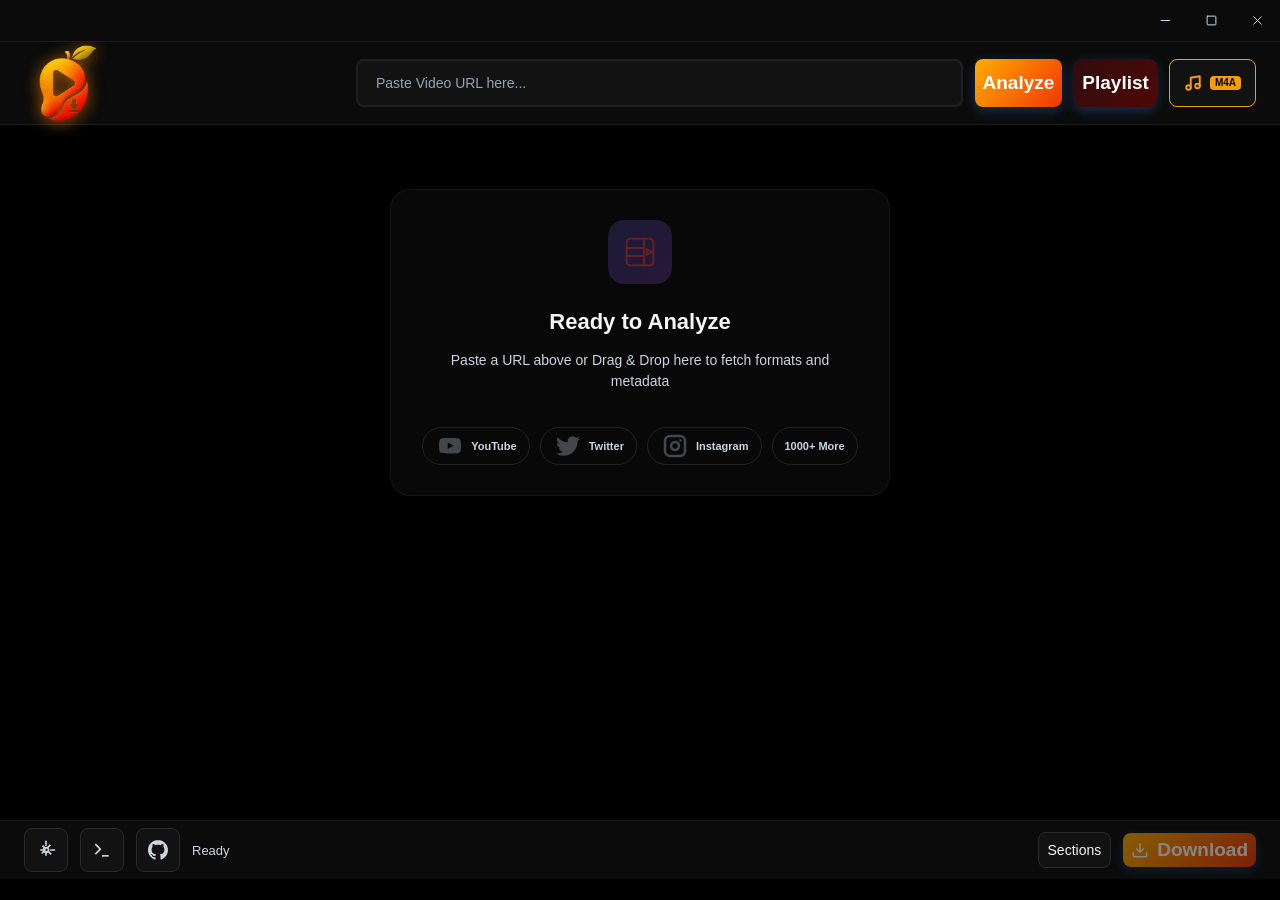
==== resources/index.html @ 3c36dfd9 "" ====
<!DOCTYPE html>
<html lang="en">

<head>
  <meta charset="UTF-8">
  <meta name="viewport" content="width=device-width, initial-scale=1.0">
  <title>YT-DLP GUI</title>
  <link rel="stylesheet" href="styles.css">
</head>

<body>
  <header id="custom-titlebar" class="custom-titlebar">
    <div id="titlebar-drag-area" class="titlebar-drag-area">
      <div class="app-brand">
      </div>
    </div>
    <div class="window-controls"> <button id="minimize-btn" class="window-btn" type="button" aria-label="Minimize"> <svg
          viewBox="0 0 24 24">
          <path d="M5 12h14" />
        </svg> </button> <button id="maximize-btn" class="window-btn" type="button" aria-label="Maximize"> <svg
          id="maximize-icon" viewBox="0 0 24 24">
          <rect x="5" y="5" width="14" height="14" rx="1" />
        </svg> </button> <button id="close-btn" class="window-btn close-btn" type="button" aria-label="Close"> <svg
          viewBox="0 0 24 24">
          <path d="M6 6l12 12M18 6L6 18" />
        </svg> </button> </div>
  </header>
  <div class="app-container">
    <!-- Header -->
    <header class="app-header">
      <div class="logo-container">
        <img src="icon.png" alt="Logo" class="app-logo">
      </div>
      <div class="input-group">
        <input type="text" id="urlInput" placeholder="Paste Video URL here..." spellcheck="false">
        <button id="analyzeBtn" class="primary-btn">Analyze</button>
        <button id="analyzePlaylistBtn" class="primary-btn"
          style="background: linear-gradient(135deg, #b9101037 0%, #9605057b 100%);"
          title="Analyze as Playlist">Playlist</button>
        <button id="quickM4aBtn" class="secondary-btn" title="Quick Download Audio"
          style="min-width: 52px; padding: 0 14px; display: flex; align-items: center; justify-content: center; gap: 8px; border-color: var(--warning); color: var(--warning);">
          <svg width="18" height="18" viewBox="0 0 24 24" fill="none" stroke="currentColor" stroke-width="2.5"
            stroke-linecap="round" stroke-linejoin="round">
            <path d="M9 18V5l12-2v13"></path>
            <circle cx="6" cy="18" r="3"></circle>
            <circle cx="18" cy="16" r="3"></circle>
          </svg>
          <span id="quickAudioLabel"
            style="font-size: 10px; font-weight: 900; background: var(--warning); color: #000; padding: 2px 5px; border-radius: 4px; line-height: 1;">M4A</span>
        </button>
      </div>
    </header>

    <!-- Main Content -->
    <main class="main-content">
      <!-- Loading Overlay -->
      <div id="loadingOverlay" class="loading-overlay hidden" style="flex-direction: column; gap: 20px;">
        <div class="spinner"></div>
        <button id="cancelAnalyzeBtn" class="cancel-analyze-btn">Cancel Analysis</button>
      </div>


      <!-- Content Area -->
      <div id="contentArea" class="hidden">
        <!-- Video Info with Thumbnail -->
        <div class="video-info-container">
          <div id="infoBg" class="info-bg"></div>
          <div id="thumbnailWrapper" class="thumbnail-wrapper hidden">
            <img id="videoThumbnail" class="video-thumbnail" alt="Video Thumbnail">
            <div id="videoDurationOverlay" class="video-duration-overlay"></div>
          </div>
          <div id="videoInfo"></div>
        </div>

        <!-- Tabs -->
        <div class="tabs">
          <button class="tab-btn active" data-tab="combined">Video + Audio</button>
          <button class="tab-btn" data-tab="mixed">Mixed</button>
        </div>

        <!-- Note for Video Only -->
        <div id="videoOnlyNote" class="info-note hidden">
          <svg width="18" height="18" viewBox="0 0 24 24" fill="none" stroke="currentColor" stroke-width="2">
            <circle cx="12" cy="12" r="10"></circle>
            <line x1="12" y1="16" x2="12" y2="12"></line>
            <line x1="12" y1="8" x2="12.01" y2="8"></line>
          </svg>
          <span>These formats contain <strong>Video Only</strong>. Please select an <strong>Audio</strong> format from
            the "Audio Only" tab to include sound.</span>
        </div>

        <!-- Dual View (Video + Audio) -->
        <div id="dualView" class="dual-grid hidden">
          <!-- Left: Video -->
          <div class="split-col">
            <div class="split-header video-header">
              <div style="display: flex; align-items: center; gap: 10px;">
                <svg width="16" height="16" viewBox="0 0 24 24" fill="none" stroke="currentColor" stroke-width="2.5"
                  stroke-linecap="round" stroke-linejoin="round" style="color: var(--accent);">
                  <path d="M23 7l-7 5 7 5V7z"></path>
                  <rect x="1" y="5" width="15" height="14" rx="2" ry="2"></rect>
                </svg>
                <span>Video Streams</span>
              </div>
              <span class="info-sub">Quality & Codec</span>
            </div>
            <div id="videoGridBody" class="split-body custom-scrollbar"></div>
          </div>
          <!-- Right: Audio -->
          <div class="split-col">
            <div class="split-header audio-header">
              <div style="display: flex; align-items: center; gap: 8px; flex: 1;">
                <svg width="15" height="15" viewBox="0 0 24 24" fill="none" stroke="currentColor" stroke-width="2.5"
                  stroke-linecap="round" stroke-linejoin="round" style="color: var(--warning);">
                  <path d="M9 18V5l12-2v13"></path>
                  <circle cx="6" cy="18" r="3"></circle>
                  <circle cx="18" cy="16" r="3"></circle>
                </svg>
                <span style="font-weight: 700; font-size: 13px;">Audio</span>
              </div>

              <!-- Subtitle Multi-Select (Compact) -->
              <div id="subSelectorWrapper" class="hidden" style="display: flex; align-items: center; gap: 6px;">
                <div class="custom-select-container" id="subMultiSelect" style="min-width: 110px;">
                  <div class="custom-select-trigger"
                    style="padding: 4px 8px; font-size: 11px; height: 26px; border-color: rgba(168, 85, 247, 0.4);">
                    <svg width="12" height="12" viewBox="0 0 24 24" fill="none" stroke="currentColor" stroke-width="2.5"
                      style="color: #a855f7; margin-right: 4px;">
                      <path d="M21 15a2 2 0 0 1-2 2H7l-4 4V5a2 2 0 0 1 2-2h14a2 2 0 0 1 2 2z"></path>
                    </svg>
                    <span id="subCountText">Subs (0)</span>
                    <svg class="chevron" width="10" height="10" viewBox="0 0 24 24" fill="none" stroke="currentColor"
                      stroke-width="3">
                      <polyline points="6 9 12 15 18 9"></polyline>
                    </svg>
                  </div>
                  <div class="custom-options custom-scrollbar" id="subOptionsList"
                    style="max-height: 250px; width: 180px; right: 0;">
                    <!-- Subtitle options with checkboxes -->
                  </div>
                </div>
              </div>

              <span class="info-sub" style="margin-left: 8px; font-size: 11px;">Ext & Bitrate</span>
            </div>
            <div id="audioGridBody" class="split-body custom-scrollbar"></div>
          </div>
        </div>

        <!-- Data Grid (For Mixed/Standalone) -->
        <div id="standardView" class="split-col hidden">
          <div class="split-header">
            <div style="display: flex; align-items: center; gap: 10px;">
              <svg width="16" height="16" viewBox="0 0 24 24" fill="none" stroke="currentColor" stroke-width="2.5"
                stroke-linecap="round" stroke-linejoin="round" style="color: var(--accent);">
                <path d="M23 7l-7 5 7 5V7z"></path>
                <rect x="1" y="5" width="15" height="14" rx="2" ry="2"></rect>
              </svg>
              <span>Mixed Formats (Video + Audio)</span>
            </div>
            <span class="info-sub">Integrated Streams</span>
          </div>
          <div id="gridBody" class="split-body custom-scrollbar"></div>
        </div>
      </div>

      <!-- Empty State -->
      <!-- Empty State -->
      <div id="emptyState" class="empty-state">
        <div class="empty-state-content">
          <div class="empty-icon-wrapper">
            <svg viewBox="0 0 24 24" fill="none" stroke="currentColor" stroke-width="1.5">
              <rect x="2" y="2" width="20" height="20" rx="2.5" ry="2.5"></rect>
              <polyline points="15 2 15 22"></polyline>
              <polyline points="2 9 15 9"></polyline>
              <polyline points="2 15 15 15"></polyline>
              <polygon points="17 10 21 12 17 14"></polygon>
            </svg>
          </div>
          <h2>Ready to Analyze</h2>
          <p>Paste a URL above or Drag & Drop here to fetch formats and metadata</p>
          <div class="empty-badges">
            <span class="empty-badge">
              <svg width="12" height="12" viewBox="0 0 24 24" fill="currentColor">
                <path
                  d="M22.54 6.42a2.78 2.78 0 0 0-1.94-2C18.88 4 12 4 12 4s-6.88 0-8.6.46a2.78 2.78 0 0 0-1.94 2A29 29 0 0 0 1 11.75a29 29 0 0 0 .46 5.33 2.78 2.78 0 0 0 1.94 2c1.72.46 8.6.46 8.6.46s6.88 0 8.6-.46a2.78 2.78 0 0 0 1.94-2 29 29 0 0 0 .46-5.33 29 29 0 0 0-.46-5.33z" />
                <polygon fill="var(--bg-primary)" points="9.75 15.02 15.5 11.75 9.75 8.48 9.75 15.02" />
              </svg>
              YouTube
            </span>
            <span class="empty-badge">
              <svg width="12" height="12" viewBox="0 0 24 24" fill="currentColor">
                <path
                  d="M23.95 4.57a10 10 0 0 1-2.82.77 4.96 4.96 0 0 0 2.16-2.72 9.9 9.9 0 0 1-3.13 1.2 4.93 4.93 0 0 0-8.38 4.48A14 14 0 0 1 1.67 3.15 4.93 4.93 0 0 0 3.2 9.73a4.9 4.9 0 0 1-2.23-.62v.06a4.93 4.93 0 0 0 3.95 4.83 4.9 4.9 0 0 1-2.22.08 4.93 4.93 0 0 0 4.6 3.42A9.87 9.87 0 0 1 0 19.54a13.94 13.94 0 0 0 7.55 2.21c9.06 0 14-7.5 14-14v-.64a10 10 0 0 0 2.4-2.54z" />
              </svg>
              Twitter
            </span>
            <span class="empty-badge">
              <svg width="12" height="12" viewBox="0 0 24 24" fill="none" stroke="currentColor" stroke-width="2.5"
                stroke-linecap="round" stroke-linejoin="round">
                <rect x="2" y="2" width="20" height="20" rx="5" ry="5"></rect>
                <path d="M16 11.37A4 4 0 1 1 12.63 8 4 4 0 0 1 16 11.37z"></path>
                <line x1="17.5" y1="6.5" x2="17.51" y2="6.5"></line>
              </svg>
              Instagram
            </span>
            <span class="empty-badge">1000+ More</span>
          </div>
        </div>
      </div>
    </main>

    <!-- Bottom Panel -->
    <section class="bottom-panel">
      <div class="bottom-left">
        <button id="toggleSettings" class="icon-btn" title="Settings">
          <svg width="20" height="20" viewBox="0 0 24 24" fill="none" stroke="currentColor" stroke-width="2">
            <circle cx="12" cy="12" r="3"></circle>
            <path d="M12 1v6m0 6v6m5.2-13.2l-4.2 4.2m-2 2l-4.2 4.2M23 12h-6m-6 0H5m13.2 5.2l-4.2-4.2m-2-2l-4.2-4.2">
            </path>
          </svg>
        </button>
        <button id="toggleCommand" class="icon-btn" title="View Command">
          <svg width="20" height="20" viewBox="0 0 24 24" fill="none" stroke="currentColor" stroke-width="2">
            <polyline points="4 17 10 11 4 5"></polyline>
            <line x1="12" y1="19" x2="20" y2="19"></line>
          </svg>
        </button>
        <button id="openGithubBtn" class="icon-btn" title="GitHub Repository">
          <svg width="20" height="20" viewBox="0 0 24 24" fill="currentColor">
            <path
              d="M12 0c-6.626 0-12 5.373-12 12 0 5.302 3.438 9.8 8.207 11.387.599.111.793-.261.793-.577v-2.234c-3.338.726-4.041-1.416-4.041-1.416-.546-1.387-1.333-1.756-1.333-1.756-1.089-.745.083-.729.083-.729 1.205.084 1.839 1.237 1.839 1.237 1.07 1.834 2.807 1.304 3.492.997.107-.775.418-1.305.762-1.604-2.665-.305-5.467-1.334-5.467-5.931 0-1.311.469-2.381 1.236-3.221-.124-.303-.535-1.524.117-3.176 0 0 1.008-.322 3.301 1.23.957-.266 1.983-.399 3.003-.404 1.02.005 2.047.138 3.006.404 2.291-1.552 3.297-1.23 3.297-1.23.653 1.653.242 2.874.118 3.176.77.84 1.235 1.911 1.235 3.221 0 4.609-2.807 5.624-5.479 5.921.43.372.823 1.102.823 2.222v3.293c0 .319.192.694.801.576 4.765-1.589 8.199-6.086 8.199-11.386 0-6.627-5.373-12-12-12z" />
          </svg>
        </button>
        <span id="statusMsg">Ready</span>
      </div>
      <div class="bottom-right">
        <div style="position: relative; display: inline-block;">
          <button id="clearSectionBadge" class="hidden" title="Clear Section"
            style="position: absolute; right: -6px; top: -6px; background: #e53935; color: #fff; border: none; border-radius: 50%; width: 22px; height: 22px; font-size: 12px; cursor: pointer; align-items: center; justify-content: center; z-index: 10; box-shadow: 0 2px 5px rgba(0,0,0,0.5);">✖</button>
          <button id="downloadSectionBtn" class="secondary-btn" disabled>Sections</button>
        </div>
        <div style="position: relative; display: inline-flex; align-items: center;">
          <!-- Floating Format Tooltip -->
          <div id="formatTooltip" class="hidden"
            style="position: absolute; top: -45px; right: 0; background: var(--bg-card); border: 1px solid var(--border-light); padding: 6px 12px; border-radius: 6px; font-size: 0.85em; font-weight: 500; white-space: nowrap; box-shadow: 0 4px 12px rgba(0,0,0,0.5); color: var(--text-primary); align-items: center; gap: 8px; z-index: 20; transition: all 0.2s ease;">
            <span id="selectedFormatInfoText" style="color: var(--accent-light);"></span>
            <button id="clearFormatBadge" title="Clear Selection"
              style="background: none; border: none; color: var(--text-muted); cursor: pointer; padding: 2px; margin: 0; display: flex; align-items: center; justify-content: center; font-size: 14px; transition: color 0.2s ease;"
              onmouseover="this.style.color='#ef4444'" onmouseout="this.style.color='var(--text-muted)'">✖</button>
            <!-- Down arrow tail -->
            <div
              style="position: absolute; bottom: -6px; right: 40px; border-width: 6px 6px 0; border-style: solid; border-color: var(--bg-card) transparent transparent transparent; z-index: 21;">
            </div>
            <div
              style="position: absolute; bottom: -7px; right: 40px; border-width: 6px 6px 0; border-style: solid; border-color: var(--border-light) transparent transparent transparent; z-index: 20;">
            </div>
          </div>

          <button id="downloadBtn" class="primary-btn" disabled>
            <svg width="18" height="18" viewBox="0 0 24 24" fill="none" stroke="currentColor" stroke-width="2">
              <path d="M21 15v4a2 2 0 0 1-2 2H5a2 2 0 0 1-2-2v-4"></path>
              <polyline points="7 10 12 15 17 10"></polyline>
              <line x1="12" y1="15" x2="12" y2="3"></line>
            </svg>
            Download
          </button>
        </div>
      </div>
    </section>

    <!-- Settings Modal -->
    <div id="settingsModal" class="modal hidden">
      <div class="modal-content settings-modal-content">
        <div class="modal-header">
          <h3>⚙️ Settings</h3>
          <button id="closeSettingsBtn" class="close-btn">×</button>
        </div>
        <div class="settings-wrapper">
          <!-- Left Sidebar Navigation -->
          <div class="settings-sidebar">
            <button class="settings-tab-btn active" data-settings-tab="general">
              <svg width="14" height="14" viewBox="0 0 24 24" fill="none" stroke="currentColor" stroke-width="2">
                <rect x="3" y="3" width="18" height="18" rx="2" ry="2"></rect>
                <line x1="9" y1="3" x2="9" y2="21"></line>
              </svg>
              General
            </button>
            <button class="settings-tab-btn" data-settings-tab="downloader">
              <svg width="14" height="14" viewBox="0 0 24 24" fill="none" stroke="currentColor" stroke-width="2">
                <path d="M21 15v4a2 2 0 0 1-2 2H5a2 2 0 0 1-2-2v-4"></path>
                <polyline points="7 10 12 15 17 10"></polyline>
                <line x1="12" y1="15" x2="12" y2="3"></line>
              </svg>
              Downloader
            </button>
            <button class="settings-tab-btn" data-settings-tab="runtimes">
              <svg width="14" height="14" viewBox="0 0 24 24" fill="none" stroke="currentColor" stroke-width="2">
                <polygon points="13 2 3 14 12 14 11 22 21 10 12 10 13 2"></polygon>
              </svg>
              JS Runtimes
            </button>
            <button class="settings-tab-btn" data-settings-tab="shortcuts">
              <svg width="14" height="14" viewBox="0 0 24 24" fill="none" stroke="currentColor" stroke-width="2">
                <rect x="2" y="4" width="20" height="16" rx="2" ry="2"></rect>
                <line x1="6" y1="8" x2="6" y2="8"></line>
                <line x1="10" y1="8" x2="10" y2="8"></line>
                <line x1="14" y1="8" x2="14" y2="8"></line>
                <line x1="18" y1="8" x2="18" y2="8"></line>
                <line x1="6" y1="12" x2="6" y2="12"></line>
                <line x1="18" y1="12" x2="18" y2="12"></line>
                <line x1="7" y1="16" x2="17" y2="16"></line>
              </svg>
              Shortcuts
            </button>
            <button class="settings-tab-btn" data-settings-tab="about">
              <svg width="14" height="14" viewBox="0 0 24 24" fill="none" stroke="currentColor" stroke-width="2">
                <circle cx="12" cy="12" r="10"></circle>
                <line x1="12" y1="16" x2="12" y2="12"></line>
                <line x1="12" y1="8" x2="12.01" y2="8"></line>
              </svg>
              About & Tools
            </button>
          </div>

          <!-- Right Content Area -->
          <div class="settings-content custom-scrollbar">
            <!-- 1. General Pane -->
            <div id="settings-pane-general" class="settings-pane active">
              <div class="settings-pane-title">General Settings</div>

              <div class="settings-grid">
                <!-- Theme selection card -->
                <div class="settings-card row-card">
                  <div style="display: flex; flex-direction: column; gap: 2px;">
                    <label>Theme</label>
                    <small>Choose your preferred app appearance</small>
                  </div>
                  <select id="themeSelect" class="res-select"
                    style="min-width: 140px; background: var(--bg-hover); border: 1px solid var(--border-light); color: var(--text-primary); padding: 8px 12px; border-radius: var(--radius-sm);">
                    <option value="dark">Dark Mode</option>
                    <option value="light">Light Mode</option>
                    <option value="system">System Default</option>
                  </select>
                </div>

                <!-- Download location card -->
                <div class="settings-card">
                  <div style="display: flex; flex-direction: column; gap: 2px; margin-bottom: 8px;">
                    <label>Download Location</label>
                    <small>Where downloaded video and audio files will be saved.</small>
                  </div>
                  <div style="display: flex; gap: 8px; width: 100%;">
                    <input type="text" id="downloadPath" value="Downloads" readonly
                      style="flex: 1; background: var(--bg-hover); border: 1px solid var(--border-light); color: var(--text-primary); padding: 8px 12px; border-radius: var(--radius-sm); font-size: 13px;">
                    <button id="browseBtn" class="secondary-btn" style="padding: 8px 14px;">Browse</button>
                  </div>
                </div>
              </div>
            </div>

            <!-- 2. Downloader Pane -->
            <div id="settings-pane-downloader" class="settings-pane">
              <div class="settings-pane-title">Downloader Options</div>

              <div class="settings-grid">
                <!-- Thread options -->
                <div class="settings-card row-card">
                  <div style="display: flex; flex-direction: column; gap: 2px;">
                    <label>Download Threads</label>
                    <small>Multi-threading speeds up DASH/HLS streams (Default: 1)</small>
                  </div>
                  <input type="number" id="concurrentFragments" min="1" max="32" value="1"
                    style="background: var(--bg-hover); border: 1px solid var(--border-light); color: var(--text-primary); padding: 8px 12px; border-radius: var(--radius-sm); font-family: var(--font-ui); font-size: 13px; width: 70px; text-align: center;">
                </div>

                <!-- Quick download audio options -->
                <div class="settings-card">
                  <div style="display: flex; justify-content: space-between; align-items: center; margin-bottom: 8px;">
                    <div style="display: flex; flex-direction: column; gap: 2px;">
                      <label>Quick Audio Format</label>
                      <small>Default format for the quick download audio button</small>
                    </div>
                    <select id="quickAudioFormat" class="res-select"
                      style="min-width: 120px; background: var(--bg-hover); border: 1px solid var(--border-light); color: var(--text-primary); padding: 6px 12px; border-radius: var(--radius-sm);">
                      <option value="m4a">M4A (Apple Audio)</option>
                      <option value="opus">Opus (High Quality)</option>
                    </select>
                  </div>
                  <small style="color: var(--warning); font-weight: 600; margin-top: 4px;">💡 Shortcut: Press [ALT + 1]
                    anywhere to quick download URL from clipboard!</small>
                </div>

                <!-- Toggle options grid -->
                <div class="settings-card" style="gap: 16px;">
                  <label
                    style="border-bottom: 1px solid var(--border-light); padding-bottom: 6px; margin-bottom: 4px;">Download
                    Switches</label>

                  <div style="display: flex; flex-direction: column; gap: 14px;">
                    <div style="display: flex; justify-content: space-between; align-items: center;">
                      <div style="display: flex; flex-direction: column; gap: 2px; max-width: 80%;">
                        <span style="font-size: 13px; font-weight: 600; color: var(--text-primary);">No Playlist</span>
                        <small style="margin-top: 0;">Download only the video, not the playlist</small>
                      </div>
                      <label class="toggle-switch" style="margin-bottom: 0; gap: 0;">
                        <input type="checkbox" id="noPlaylist" checked>
                        <span class="slider"></span>
                      </label>
                    </div>

                    <div style="display: flex; justify-content: space-between; align-items: center;">
                      <div style="display: flex; flex-direction: column; gap: 2px; max-width: 80%;">
                        <span style="font-size: 13px; font-weight: 600; color: var(--text-primary);">Embed
                          Metadata</span>
                        <small style="margin-top: 0;">Add video details & metadata to output file</small>
                      </div>
                      <label class="toggle-switch" style="margin-bottom: 0; gap: 0;">
                        <input type="checkbox" id="embedMetadata" checked>
                        <span class="slider"></span>
                      </label>
                    </div>

                    <div style="display: flex; justify-content: space-between; align-items: center;">
                      <div style="display: flex; flex-direction: column; gap: 2px; max-width: 80%;">
                        <span style="font-size: 13px; font-weight: 600; color: var(--text-primary);">Embed
                          Thumbnail</span>
                        <small style="margin-top: 0;">Set the thumbnail art on the audio/video file</small>
                      </div>
                      <label class="toggle-switch" style="margin-bottom: 0; gap: 0;">
                        <input type="checkbox" id="embedThumbnail" checked>
                        <span class="slider"></span>
                      </label>
                    </div>

                    <div style="display: flex; justify-content: space-between; align-items: center;">
                      <div style="display: flex; flex-direction: column; gap: 2px; max-width: 80%;">
                        <span style="font-size: 13px; font-weight: 600; color: var(--text-primary);">Restrict
                          Filenames</span>
                        <small style="margin-top: 0;">Force ASCII filenames (replaces special characters)</small>
                      </div>
                      <label class="toggle-switch" style="margin-bottom: 0; gap: 0;">
                        <input type="checkbox" id="restrictFilenames">
                        <span class="slider"></span>
                      </label>
                    </div>

                    <div style="display: flex; justify-content: space-between; align-items: center;">
                      <div style="display: flex; flex-direction: column; gap: 2px; max-width: 80%;">
                        <span style="font-size: 13px; font-weight: 600; color: var(--text-primary);">Write
                          Subtitles</span>
                        <small style="margin-top: 0;">Export subtitle file along with video</small>
                      </div>
                      <label class="toggle-switch" style="margin-bottom: 0; gap: 0;">
                        <input type="checkbox" id="writeSubs">
                        <span class="slider"></span>
                      </label>
                    </div>

                    <div style="display: flex; justify-content: space-between; align-items: center;">
                      <div style="display: flex; flex-direction: column; gap: 2px; max-width: 80%;">
                        <span style="font-size: 13px; font-weight: 600; color: var(--text-primary);">Ignore
                          Errors</span>
                        <small style="margin-top: 0;">Force downloading rest of files on warning/failure</small>
                      </div>
                      <label class="toggle-switch" style="margin-bottom: 0; gap: 0;">
                        <input type="checkbox" id="ignoreErrors" checked>
                        <span class="slider"></span>
                      </label>
                    </div>
                  </div>
                </div>
              </div>
            </div>

            <!-- 3. Runtimes Pane -->
            <div id="settings-pane-runtimes" class="settings-pane">
              <div class="settings-pane-title">JS Runtimes & Cookies</div>

              <div class="settings-grid">
                <!-- Cookies Configuration -->
                <div class="settings-card">
                  <div style="display: flex; justify-content: space-between; align-items: center; margin-bottom: 8px;">
                    <div style="display: flex; flex-direction: column; gap: 2px;">
                      <label>Cookies Authentication</label>
                      <small>Use browser session cookies for private/member-only videos.</small>
                      <a href="#" id="cookiesTutorialLink"
                        style="font-size: 11px; color: var(--accent-light); text-decoration: none; display: inline-flex; align-items: center; gap: 4px; margin-top: 2px; opacity: 0.85; transition: opacity 0.2s;"
                        onmouseover="this.style.opacity='1'" onmouseout="this.style.opacity='0.85'">
                        <svg width="12" height="12" viewBox="0 0 24 24" fill="currentColor">
                          <path
                            d="M19.615 3.184c-3.604-.246-11.631-.245-15.23 0C.488 3.45.029 5.804 0 12c.029 6.185.484 8.549 4.385 8.816 3.6.245 11.626.246 15.23 0C23.512 20.55 23.971 18.196 24 12c-.029-6.185-.484-8.549-4.385-8.816zM9 16V8l8 4-8 4z" />
                        </svg>
                        How to setup cookies (Tutorial)
                      </a>
                    </div>
                    <label class="toggle-switch" style="margin-bottom: 0; gap: 0;">
                      <input type="checkbox" id="useCookies" checked>
                      <span class="slider"></span>
                    </label>
                  </div>
                  <div style="display: flex; gap: 8px; width: 100%; margin-top: 4px;">
                    <input type="text" id="cookiesPath" value="" placeholder="No cookies file"
                      style="flex: 1; background: var(--bg-hover); border: 1px solid var(--border-light); color: var(--text-primary); padding: 8px 12px; border-radius: var(--radius-sm); font-size: 13px;">
                    <button id="browseCookiesBtn" class="secondary-btn" style="padding: 8px 12px;">Browse</button>
                    <button id="clearCookiesBtn" class="secondary-btn" style="padding: 8px 12px;">Clear</button>
                  </div>
                  <!-- Warning for Cookies & JS Runtime -->
                  <div id="cookiesRuntimeWarning" class="hidden"
                    style="color: var(--warning, #f59e0b); font-size: 11px; margin-top: 8px; font-weight: 500; display: none; align-items: center; gap: 4px;">
                    ⚠️ Notice: Using cookies requires an active External JS Runtime (like Node.js) for signature
                    extraction on many platforms.
                  </div>
                </div>

                <!-- JS Runtimes selector -->
                <div class="settings-card row-card">
                  <div style="display: flex; flex-direction: column; gap: 2px;">
                    <label>Active JS Runtime</label>
                    <small>Bypasses signature extraction/player challenges</small>
                    <a href="#" id="jsRuntimeWikiLink"
                      style="font-size: 11px; color: var(--accent-light); text-decoration: none; display: inline-flex; align-items: center; gap: 4px; margin-top: 2px; opacity: 0.85; transition: opacity 0.2s;"
                      onmouseover="this.style.opacity='1'" onmouseout="this.style.opacity='0.85'">
                      <svg width="12" height="12" viewBox="0 0 24 24" fill="currentColor">
                        <path
                          d="M12 0c-6.626 0-12 5.373-12 12 0 5.302 3.438 9.8 8.207 11.387.599.111.793-.261.793-.577v-2.234c-3.338.726-4.041-1.416-4.041-1.416-.546-1.387-1.333-1.756-1.333-1.756-1.089-.745.083-.729.083-.729 1.205.084 1.839 1.237 1.839 1.237 1.07 1.834 2.807 1.304 3.492.997.107-.775.418-1.305.762-1.604-2.665-.305-5.467-1.334-5.467-5.931 0-1.311.469-2.381 1.236-3.221-.124-.303-.535-1.524.117-3.176 0 0 1.008-.322 3.301 1.23.957-.266 1.983-.399 3.003-.404 1.02.005 2.047.138 3.006.404 2.291-1.552 3.297-1.23 3.297-1.23.653 1.653.242 2.874.118 3.176.77.84 1.235 1.911 1.235 3.221 0 4.609-2.807 5.624-5.479 5.921.43.372.823 1.102.823 2.222v3.293c0 .319.192.694.801.576 4.765-1.589 8.199-6.086 8.199-11.386 0-6.627-5.373-12-12-12z" />
                      </svg>
                      Learn about JS Runtimes (Wiki)
                    </a>
                  </div>
                  <select id="jsRuntimeSelect" class="res-select"
                    style="min-width: 140px; background: var(--bg-hover); border: 1px solid var(--border-light); color: var(--text-primary); padding: 8px 12px; border-radius: var(--radius-sm);">
                    <option value="none">None (Default)</option>
                    <option value="node">Node.js</option>
                    <option value="deno">Deno</option>
                    <option value="bun">Bun</option>
                    <option value="quickjs">QuickJS</option>
                  </select>
                </div>

                <!-- JS Runtime list and managers -->
                <div class="settings-card">
                  <label style="margin-bottom: 6px;">Runtime Check & Download (Silent Install)</label>

                  <div style="display: flex; flex-direction: column; gap: 8px; width: 100%;">
                    <!-- Node.js Row -->
                    <div class="runtime-row"
                      style="display: flex; justify-content: space-between; align-items: center; padding: 6px 10px; background: rgba(0,0,0,0.15); border-radius: var(--radius-sm); border: 1px solid var(--border-light);">
                      <span style="font-size: 12px; font-weight: 600;">Node.js</span>
                      <div style="display: flex; align-items: center; gap: 8px;">
                        <span id="status-node" style="font-size: 11px; color: var(--text-muted);">Not Checked</span>
                        <button class="secondary-btn check-rt-btn" data-runtime="node"
                          style="padding: 4px 8px; font-size: 10px; min-width: 50px;">Check</button>
                        <button class="secondary-btn dl-rt-btn" data-runtime="node"
                          data-url="https://nodejs.org/en/download"
                          style="padding: 4px 8px; font-size: 10px;">Download</button>
                      </div>
                    </div>

                    <!-- Deno Row -->
                    <div class="runtime-row"
                      style="display: flex; justify-content: space-between; align-items: center; padding: 6px 10px; background: rgba(0,0,0,0.15); border-radius: var(--radius-sm); border: 1px solid var(--border-light);">
                      <span style="font-size: 12px; font-weight: 600;">Deno</span>
                      <div style="display: flex; align-items: center; gap: 8px;">
                        <span id="status-deno" style="font-size: 11px; color: var(--text-muted);">Not Checked</span>
                        <button class="secondary-btn check-rt-btn" data-runtime="deno"
                          style="padding: 4px 8px; font-size: 10px; min-width: 50px;">Check</button>
                        <button class="secondary-btn dl-rt-btn" data-runtime="deno" data-url="https://deno.com/"
                          style="padding: 4px 8px; font-size: 10px;">Download</button>
                      </div>
                    </div>

                    <!-- Bun Row -->
                    <div class="runtime-row"
                      style="display: flex; justify-content: space-between; align-items: center; padding: 6px 10px; background: rgba(0,0,0,0.15); border-radius: var(--radius-sm); border: 1px solid var(--border-light);">
                      <span style="font-size: 12px; font-weight: 600;">Bun</span>
                      <div style="display: flex; align-items: center; gap: 8px;">
                        <span id="status-bun" style="font-size: 11px; color: var(--text-muted);">Not Checked</span>
                        <button class="secondary-btn check-rt-btn" data-runtime="bun"
                          style="padding: 4px 8px; font-size: 10px; min-width: 50px;">Check</button>
                        <button class="secondary-btn dl-rt-btn" data-runtime="bun" data-url="https://bun.sh/"
                          style="padding: 4px 8px; font-size: 10px;">Download</button>
                      </div>
                    </div>
                  </div>
                </div>
              </div>
            </div>

            <!-- 4. Shortcuts Pane -->
            <div id="settings-pane-shortcuts" class="settings-pane">
              <div class="settings-pane-title">Keyboard Shortcuts</div>
              <p style="font-size: 12px; color: var(--text-muted); margin-top: -10px;">Click on any shortcut input box
                and press keys to record a custom hotkey.</p>

              <div class="settings-grid">
                <!-- Analyze Shortcut -->
                <div class="settings-card row-card">
                  <div style="display: flex; flex-direction: column; gap: 2px;">
                    <span style="font-size: 13px; font-weight: 600; color: var(--text-primary); display: block;">Analyze
                      URL</span>
                    <small>Triggers smart video analysis</small>
                  </div>
                  <input type="text" id="shortcutAnalyze" value="Ctrl + V" readonly
                    style="width: 130px; text-align: center; background: var(--bg-hover); border: 1px solid var(--border-light); color: var(--text-primary); padding: 8px; border-radius: var(--radius-sm); cursor: pointer; transition: all 0.2s ease; font-family: var(--font-ui); font-size: 12px; font-weight: 600;">
                </div>

                <!-- Quick Audio Shortcut -->
                <div class="settings-card row-card">
                  <div style="display: flex; flex-direction: column; gap: 2px;">
                    <span style="font-size: 13px; font-weight: 600; color: var(--text-primary); display: block;">Quick
                      Audio Download</span>
                    <small>Downloads audio directly from clipboard</small>
                  </div>
                  <input type="text" id="shortcutQuickAudio" value="Alt + 1" readonly
                    style="width: 130px; text-align: center; background: var(--bg-hover); border: 1px solid var(--border-light); color: var(--text-primary); padding: 8px; border-radius: var(--radius-sm); cursor: pointer; transition: all 0.2s ease; font-family: var(--font-ui); font-size: 12px; font-weight: 600;">
                </div>

                <!-- Analyze Playlist Shortcut -->
                <div class="settings-card row-card">
                  <div style="display: flex; flex-direction: column; gap: 2px;">
                    <span style="font-size: 13px; font-weight: 600; color: var(--text-primary); display: block;">Analyze
                      Playlist URL</span>
                    <small>Forces URL to be analyzed as playlist</small>
                  </div>
                  <input type="text" id="shortcutPlaylist" value="Alt + 2" readonly
                    style="width: 130px; text-align: center; background: var(--bg-hover); border: 1px solid var(--border-light); color: var(--text-primary); padding: 8px; border-radius: var(--radius-sm); cursor: pointer; transition: all 0.2s ease; font-family: var(--font-ui); font-size: 12px; font-weight: 600;">
                </div>
              </div>
            </div>

            <!-- 5. About & Dependencies Pane -->
            <div id="settings-pane-about" class="settings-pane">
              <div class="settings-pane-title">About & Dependencies</div>

              <div class="settings-grid">
                <!-- App Info -->
                <div class="settings-card" style="align-items: center; text-align: center; padding: 20px; gap: 8px;">
                  <img src="icon.png" alt="App Logo" style="height: 50px; filter: drop-shadow(0 2px 6px #ff86007a);">
                  <span style="font-weight: 700; font-size: 16px; color: var(--text-primary);">YT-MANGO</span>
                  <span style="font-size: 12px; color: var(--text-muted);">A professional graphical interface for
                    yt-dlp.</span>
                  <button id="openGithubBtn" class="secondary-btn"
                    style="padding: 6px 14px; font-size: 11px; margin-top: 6px;">GitHub Repository</button>
                </div>

                <!-- Dependencies -->
                <div class="settings-card" style="gap: 12px;">
                  <label style="margin-bottom: 0;">Core Dependencies</label>

                  <!-- yt-dlp version & update -->
                  <div
                    style="display: flex; justify-content: space-between; align-items: center; padding: 6px 10px; background: rgba(0,0,0,0.15); border-radius: var(--radius-sm); border: 1px solid var(--border-light);">
                    <span style="font-size: 13px; font-weight: 600;">yt-dlp version</span>
                    <div style="display: flex; align-items: center; gap: 10px;">
                      <span id="ytdlpVersionText"
                        style="font-weight: 600; color: var(--text-secondary); font-size: 13px;">Checking...</span>
                      <button id="updateYtdlpBtn" class="secondary-btn"
                        style="padding: 4px 10px; font-size: 10px; display: flex; align-items: center; gap: 4px;">
                        <svg width="10" height="10" viewBox="0 0 24 24" fill="none" stroke="currentColor"
                          stroke-width="2.5">
                          <path d="M21.5 2v6h-6M21.34 15.57a10 10 0 1 1-.59-9.21l5.25 5.25" />
                        </svg>
                        Update
                      </button>
                    </div>
                  </div>

                  <!-- FFmpeg version -->
                  <div
                    style="display: flex; justify-content: space-between; align-items: center; padding: 8px 10px; background: rgba(0,0,0,0.15); border-radius: var(--radius-sm); border: 1px solid var(--border-light);">
                    <span style="font-size: 13px; font-weight: 600;">FFmpeg version</span>
                    <span id="ffmpegVersionText"
                      style="font-weight: 600; color: var(--text-secondary); font-size: 13px;">Checking...</span>
                  </div>
                </div>
              </div>
            </div>
          </div>
        </div>
      </div>
    </div>

    <!-- Command Preview Modal -->
    <div id="commandModal" class="modal hidden">
      <div class="modal-content command-modal-content">
        <div class="modal-header">
          <h3>Command Preview</h3>
          <button id="closeCommandBtn" class="close-btn">×</button>
        </div>
        <div class="modal-body">
          <textarea id="cmdPreview" spellcheck="false" readonly></textarea>
        </div>
      </div>
    </div>

    <!-- Download Progress Modal -->
    <div id="progressModal" class="modal hidden">
      <div class="modal-content">
        <div id="processingView">
          <h3>Downloading...</h3>
          <div class="progress-track">
            <div id="progressBar" class="progress-fill" style="width: 0%"></div>
          </div>
          <pre id="progressLog" class="terminal-log"></pre>
        </div>

        <div id="successView" class="success-view hidden">
          <div class="success-icon">✓</div>
          <h3>Download Complete!</h3>
          <p>Your files are ready.</p>
        </div>

        <div class="modal-actions">
          <button id="cancelDownloadBtn" class="secondary-btn">Cancel</button>
          <button id="openFolderBtn" class="primary-btn hidden">Open Folder</button>
          <button id="closeModalBtn" class="secondary-btn hidden">Close</button>
        </div>
      </div>
    </div>

    <!-- Sections Modal -->
    <div id="sectionsModal" class="modal hidden">
      <div class="modal-content command-modal-content" style="max-width: 400px;">
        <div class="modal-header">
          <h3>⏱️ Download Sections</h3>
          <button id="closeSectionsBtn" class="close-btn">×</button>
        </div>
        <div class="modal-body">
          <p style="margin-bottom: 15px; font-size: 0.9em; color: #ccc;">Download a specific part of the video.</p>

          <div id="chapterContainer" class="setting-item hidden" style="margin-bottom: 15px;">
            <label>Select Chapter:</label>
            <select id="chapterSelect"
              style="width: 100%; padding: 8px; border-radius: 4px; border: 1px solid #444; background: #222; color: #fff; margin-top: 5px;">
              <option value="">-- Custom Time --</option>
            </select>
          </div>

          <div class="time-pickers-wrapper">
            <!-- Start Time -->
            <div class="time-picker-wrapper">
              <label>START TIME:</label>
              <div class="time-picker-box">
                <!-- H -->
                <div class="time-segment">
                  <button class="t-btn t-up" data-target="startH" data-max="99"><svg viewBox="0 0 24 24" fill="none"
                      stroke="currentColor" stroke-width="2">
                      <polyline points="18 15 12 9 6 15"></polyline>
                    </svg></button>
                  <input type="text" id="startH" value="00" maxlength="2" class="t-val">
                  <button class="t-btn t-down" data-target="startH" data-max="99"><svg viewBox="0 0 24 24" fill="none"
                      stroke="currentColor" stroke-width="2">
                      <polyline points="6 9 12 15 18 9"></polyline>
                    </svg></button>
                </div>
                <div class="t-sep">:</div>
                <!-- M -->
                <div class="time-segment">
                  <button class="t-btn t-up" data-target="startM" data-max="59"><svg viewBox="0 0 24 24" fill="none"
                      stroke="currentColor" stroke-width="2">
                      <polyline points="18 15 12 9 6 15"></polyline>
                    </svg></button>
                  <input type="text" id="startM" value="00" maxlength="2" class="t-val">
                  <button class="t-btn t-down" data-target="startM" data-max="59"><svg viewBox="0 0 24 24" fill="none"
                      stroke="currentColor" stroke-width="2">
                      <polyline points="6 9 12 15 18 9"></polyline>
                    </svg></button>
                </div>
                <div class="t-sep">:</div>
                <!-- S -->
                <div class="time-segment">
                  <button class="t-btn t-up" data-target="startS" data-max="59"><svg viewBox="0 0 24 24" fill="none"
                      stroke="currentColor" stroke-width="2">
                      <polyline points="18 15 12 9 6 15"></polyline>
                    </svg></button>
                  <input type="text" id="startS" value="00" maxlength="2" class="t-val">
                  <button class="t-btn t-down" data-target="startS" data-max="59"><svg viewBox="0 0 24 24" fill="none"
                      stroke="currentColor" stroke-width="2">
                      <polyline points="6 9 12 15 18 9"></polyline>
                    </svg></button>
                </div>
              </div>
            </div>

            <!-- End Time -->
            <div class="time-picker-wrapper">
              <label>END TIME:</label>
              <div class="time-picker-box">
                <!-- H -->
                <div class="time-segment">
                  <button class="t-btn t-up" data-target="endH" data-max="99"><svg viewBox="0 0 24 24" fill="none"
                      stroke="currentColor" stroke-width="2">
                      <polyline points="18 15 12 9 6 15"></polyline>
                    </svg></button>
                  <input type="text" id="endH" value="00" maxlength="2" class="t-val">
                  <button class="t-btn t-down" data-target="endH" data-max="99"><svg viewBox="0 0 24 24" fill="none"
                      stroke="currentColor" stroke-width="2">
                      <polyline points="6 9 12 15 18 9"></polyline>
                    </svg></button>
                </div>
                <div class="t-sep">:</div>
                <!-- M -->
                <div class="time-segment">
                  <button class="t-btn t-up" data-target="endM" data-max="59"><svg viewBox="0 0 24 24" fill="none"
                      stroke="currentColor" stroke-width="2">
                      <polyline points="18 15 12 9 6 15"></polyline>
                    </svg></button>
                  <input type="text" id="endM" value="00" maxlength="2" class="t-val">
                  <button class="t-btn t-down" data-target="endM" data-max="59"><svg viewBox="0 0 24 24" fill="none"
                      stroke="currentColor" stroke-width="2">
                      <polyline points="6 9 12 15 18 9"></polyline>
                    </svg></button>
                </div>
                <div class="t-sep">:</div>
                <!-- S -->
                <div class="time-segment">
                  <button class="t-btn t-up" data-target="endS" data-max="59"><svg viewBox="0 0 24 24" fill="none"
                      stroke="currentColor" stroke-width="2">
                      <polyline points="18 15 12 9 6 15"></polyline>
                    </svg></button>
                  <input type="text" id="endS" value="00" maxlength="2" class="t-val">
                  <button class="t-btn t-down" data-target="endS" data-max="59"><svg viewBox="0 0 24 24" fill="none"
                      stroke="currentColor" stroke-width="2">
                      <polyline points="6 9 12 15 18 9"></polyline>
                    </svg></button>
                </div>
              </div>
            </div>
          </div>

          <div style="display: flex; justify-content: flex-end; gap: 8px; margin-top: 20px;">
            <button id="clearSectionBtn" class="secondary-btn">Clear</button>
            <button id="applySectionBtn" class="primary-btn">Apply</button>
          </div>
        </div>
      </div>
    </div>

    <!-- Playlist Selection Modal -->
    <div id="playlistModal" class="modal hidden">
      <div class="modal-content" style="max-width: 600px; width: 90%;">
        <div class="modal-header">
          <h3>Select Playlist Videos</h3>
          <button id="closePlaylistBtn" class="close-btn">×</button>
        </div>
        <div class="modal-body">
          <p style="margin-bottom: 15px; font-size: 0.9em; color: #ccc;">Select which videos from the playlist you want
            to download.</p>
          <div style="margin-bottom: 15px; display: flex; gap: 8px;">
            <button id="selectAllPlaylistBtn" class="secondary-btn" style="padding: 4px 10px; font-size: 12px;">Select
              All</button>
            <button id="deselectAllPlaylistBtn" class="secondary-btn"
              style="padding: 4px 10px; font-size: 12px;">Deselect All</button>
          </div>
          <div id="playlistItems"
            style="display: flex; flex-direction: column; gap: 8px; max-height: 40vh; overflow-y: auto; background: var(--bg-secondary); padding: 10px; border-radius: var(--radius-sm); border: 1px solid var(--border);">
            <!-- Items injected here -->
          </div>
          <div style="display: flex; justify-content: flex-end; gap: 8px; margin-top: 20px;">
            <button id="confirmPlaylistBtn" class="primary-btn">Confirm & Load Formats</button>
          </div>
        </div>
      </div>
    </div>
  </div>

  </div>
  </div>

  <!-- yt-dlp Installation Modal -->
  <div id="installModal" class="modal hidden">
    <div class="modal-content" style="max-width: 450px; text-align: center;">
      <div id="installPromptView">
        <div class="success-icon"
          style="background: linear-gradient(135deg, var(--accent) 0%, var(--accent-light) 100%);">
          <svg width="40" height="40" viewBox="0 0 24 24" fill="none" stroke="currentColor" stroke-width="2.5"
            stroke-linecap="round" stroke-linejoin="round">
            <path d="M21 15v4a2 2 0 0 1-2 2H5a2 2 0 0 1-2-2v-4"></path>
            <polyline points="7 10 12 15 17 10"></polyline>
            <line x1="12" y1="15" x2="12" y2="3"></line>
          </svg>
        </div>
        <h3 id="installTitle">yt-dlp Required</h3>
        <p id="installDesc"
          style="color: var(--text-secondary); font-size: 14px; margin-bottom: 25px; line-height: 1.5;">
          The core engine (yt-dlp) is missing. It's required to analyze and download videos. Download it now to
          continue?
        </p>
        <div style="display: flex; gap: 12px; justify-content: center;">
          <button id="exitAppBtn" class="secondary-btn" style="padding: 10px 24px;">Exit</button>
          <button id="skipInstallBtn" class="secondary-btn hidden" style="padding: 10px 24px;">Skip</button>
          <button id="startInstallBtn" class="primary-btn" style="padding: 10px 24px;">Download Now</button>
        </div>
      </div>

      <div id="installProgressView" class="hidden">
        <h3 id="progressTitle">Downloading...</h3>
        <p id="progressDesc" style="color: var(--text-secondary); font-size: 13px; margin-bottom: 20px;">Fetching the
          latest version from GitHub</p>
        <div class="progress-track" style="height: 8px;">
          <div id="installProgressBar" class="progress-fill"
            style="width: 100%; animation: indeterminate 2s infinite linear;"></div>
        </div>
        <div id="installStatusText" style="font-size: 12px; color: var(--accent-light); margin-top: 10px;">Connecting...
        </div>
      </div>
    </div>
  </div>

  <!-- Custom Alert Modal -->
  <div id="alertModal" class="modal hidden">
    <div class="modal-content" style="max-width: 400px; text-align: center;">
      <div class="success-icon"
        style="background: rgba(239, 68, 68, 0.15); color: #ef4444; border: 1px solid rgba(239, 68, 68, 0.2);">
        <svg width="32" height="32" viewBox="0 0 24 24" fill="none" stroke="currentColor" stroke-width="2.5"
          stroke-linecap="round" stroke-linejoin="round">
          <circle cx="12" cy="12" r="10"></circle>
          <line x1="12" y1="8" x2="12" y2="12"></line>
          <line x1="12" y1="16" x2="12.01" y2="16"></line>
        </svg>
      </div>
      <h3 id="alertTitle" style="margin-top: 15px;">Notice</h3>
      <div style="max-height: 250px; overflow-y: auto; margin: 15px 0 25px; padding-right: 5px;"
        class="custom-scrollbar">
        <p id="alertMsg"
          style="color: var(--text-secondary); font-size: 14px; line-height: 1.5; text-align: left; white-space: pre-wrap; word-break: break-word;">
        </p>
      </div>
      <div id="alertFixWrapper" class="hidden" style="margin-bottom: 15px;">
        <button id="alertFixBtn" class="primary-btn"
          style="width: 100%; padding: 12px; background: linear-gradient(135deg, var(--warning) 0%, #d97706 100%); border: none; font-weight: 700; box-shadow: 0 4px 12px rgba(245, 158, 11, 0.2);">
          🔧 Fix Issue
        </button>
      </div>
      <button id="closeAlertBtn" class="primary-btn" style="width: 100%; padding: 12px;">OK</button>
    </div>
  </div>

  <script src="js/neutralino.js"></script>
  <script src="js/main.js"></script>
</body>

</html>
---- resources/styles.css ----
/* Modern Professional Theme */
:root {
    --bg-primary: #000000;
    --bg-secondary: #0b0b0b;
    --bg-card: #121212;
    --bg-hover: #1a1a1a;

    --accent: #ee3700;
    --accent-hover: #ffac00;
    --accent-light: #ff6b6b;

    --success: #22c55e;
    --danger: #ef4444;
    --warning: #f59e0b;

    --text-primary: #f5f5f5;
    --text-secondary: #cbd5e1;
    --text-muted: #94a3b8;

    --border: #1f1f1f;
    --border-light: #2a2a2a;

    --shadow: rgba(0, 0, 0, 0.6);

    --font-ui: 'Inter', -apple-system, BlinkMacSystemFont, 'Segoe UI', sans-serif;
    --font-mono: 'JetBrains Mono', 'Consolas', monospace;

    --radius: 12px;
    --radius-sm: 8px;

    --bg-gradient: linear-gradient(135deg, #000000 0%, #000000 100%);
}

[data-theme="light"] {
    --bg-primary: #e2e8f0;
    --bg-secondary: #f1f5f9;
    --bg-card: #f8fafc;
    --bg-hover: #cbd5e1;

    --text-primary: #3d3d3d;
    --text-secondary: #334155;
    --text-muted: #475569;

    --border: #94a3b8;
    --border-light: #cbd5e1;

    --shadow: rgba(15, 23, 42, 0.12);

    --bg-gradient: linear-gradient(135deg, #f1f5f9 0%, #cbd5e1 100%);
}

@import url('https://fonts.googleapis.com/css2?family=Inter:wght@400;500;600;700&family=JetBrains+Mono:wght@400;500&display=swap');

* {
    margin: 0;
    padding: 0;
    box-sizing: border-box;
}

body {
    font-family: var(--font-ui);
    background: var(--bg-gradient);
    color: var(--text-primary);
    overflow: auto;
    height: auto;
}

.app-container {
    display: flex;
    flex-direction: column;
    min-height: 93vh;
    background: transparent;
}

/* Header */
.app-header {
    background: var(--bg-secondary);
    padding: 1px 24px;
    border-bottom: 1px solid var(--border);
    display: flex;
    align-items: center;
    gap: 20px;
    box-shadow: 0 4px 12px var(--shadow);
    justify-content: space-between;

}

.logo-container {
    display: flex;
    align-items: center;
}

.app-logo {
    height: 80px;
    width: auto;
    object-fit: contain;
    filter: drop-shadow(0 2px 8px #ff8600ad);
}

.input-group {
    display: flex;
    gap: 12px;
    flex: 1;
    max-width: 900px;
}

#urlInput {
    flex: 1;
    background: var(--bg-card);
    border: 2px solid var(--border);
    color: var(--text-primary);
    padding: 14px 18px;
    border-radius: var(--radius-sm);
    font-size: 14px;
    font-family: var(--font-ui);
    transition: all 0.2s ease;
}

#urlInput:focus {
    outline: none;
    border-color: var(--accent);
    box-shadow: 0 0 0 3px rgba(59, 130, 246, 0.1);
}

#urlInput::placeholder {
    color: var(--text-muted);
}

/* Buttons */
.primary-btn {
    background: linear-gradient(309deg, var(--accent) 0%, var(--accent-hover) 100%);
    color: white;
    border: none;
    padding: 6px 8px;
    border-radius: var(--radius-sm);
    cursor: pointer;
    font-weight: 600;
    font-size: 19px;
    transition: all 0.2s ease;
    font-family: var(--font-ui);
    box-shadow: 0 4px 12px rgba(59, 130, 246, 0.3);
    display: flex;
    align-items: center;
    justify-content: center;
    gap: 8px;
}

.primary-btn:hover {
    transform: translateY(-2px);
    box-shadow: 0 6px 16px rgba(59, 130, 246, 0.4);
}

.primary-btn:active {
    transform: translateY(0);
}

.primary-btn:disabled {
    opacity: 0.5;
    cursor: not-allowed;
    transform: none;
}

.secondary-btn {
    background: var(--bg-card);
    color: var(--text-primary);
    border: 1px solid var(--border-light);
    padding: 9px 9px;
    border-radius: var(--radius-sm);
    cursor: pointer;
    font-weight: 500;
    font-size: 14px;
    transition: all 0.2s ease;
    font-family: var(--font-ui);
}

.secondary-btn:hover {
    background: var(--bg-hover);
    border-color: var(--accent);
}

/* Main Content */
.main-content {
    /*  flex: 1;
    overflow: hidden; */
    display: flex;
    flex-direction: column;
    padding: 24px;
    gap: 20px;
    min-height: 0;
    /* Important for flex scrolling */
}

/* Video Info Banner */
.video-info-container {
    position: relative;
    overflow: hidden;
    display: flex;
    gap: 16px;
    align-items: center;
    background: rgba(18, 18, 18, 0.5) !important;
    /* padding: 16px 20px;*/
    border-radius: var(--radius);
    border: 1px solid rgba(255, 255, 255, 0.06) !important;
    box-shadow: 0 8px 32px rgba(0, 0, 0, 0.4);
    backdrop-filter: blur(20px);
    flex-shrink: 0;
}

[data-theme="light"] .video-info-container {
    background: rgba(248, 250, 252, 0.65) !important;
    border: 1px solid rgba(0, 0, 0, 0.08) !important;
    box-shadow: 0 8px 32px rgba(15, 23, 42, 0.08);
}

.thumbnail-wrapper {
    position: relative;
    display: inline-block;
    flex-shrink: 0;
    height: 125px;
    /* Same as thumbnail height to contain it */
    border-radius: var(--radius-sm);
    box-shadow: 0 4px 12px rgba(0, 0, 0, 0.3);
    border: 2px solid var(--border);
    mask-image: linear-gradient(to right, black 65%, transparent 99%);
}

.video-thumbnail {
    display: block;
    height: 100%;
    object-fit: cover;
    border-radius: calc(var(--radius-sm) - 2px);
}

.video-duration-overlay {
    position: absolute;
    bottom: 6px;
    left: 6px;
    background: rgba(0, 0, 0, 0.8);
    color: #fff;
    padding: 3px 5px;
    border-radius: 4px;
    font-size: 11px;
    font-weight: 700;
    font-family: var(--font-mono);
    line-height: 1;
    z-index: 2;
    backdrop-filter: blur(2px);
}

#videoInfo {
    position: relative;
    z-index: 1;
    flex: 1;
    font-size: 15px;
    font-weight: 600;
    color: var(--text-primary);
    text-shadow: 0 1px 4px rgba(0, 0, 0, 0.5);
}

[data-theme="light"] #videoInfo {
    text-shadow: none;
}

/* Smart Video Info Content */
.video-info-content {
    display: flex;
    flex-direction: column;
    gap: 8px;
    padding-right: 16px;
    width: 100%;
}

.video-info-content[dir="rtl"] {
    text-align: right;
    padding-left: 16px;
    padding-right: 14;
}

.video-info-title {
    font-size: 17px;
    font-weight: 700;
    line-height: 1.4;
    color: var(--text-primary);
    margin: 0;
    display: -webkit-box;
    -webkit-line-clamp: 2;
    -webkit-box-orient: vertical;
    overflow: hidden;
    text-shadow: 0 1px 4px rgba(0, 0, 0, 0.5);
}

[data-theme="light"] .video-info-title {
    text-shadow: none;
}

.video-info-meta {
    display: flex;
    align-items: center;
    gap: 12px;
    font-size: 13px;
    color: var(--text-muted);
    font-weight: 600;
}

.video-info-content[dir="rtl"] .video-info-meta {
    /* For RTL, we want items to align properly */
    flex-direction: row-reverse;
    justify-content: flex-end;
}

.meta-item {
    display: flex;
    align-items: center;
    gap: 6px;
    background: rgba(255, 255, 255, 0.08);
    padding: 5px 10px;
    border-radius: 6px;
    border: 1px solid rgba(255, 255, 255, 0.05);
    backdrop-filter: blur(4px);
    box-shadow: 0 2px 8px rgba(0, 0, 0, 0.2);
    color: #e2e8f0;
}

[data-theme="light"] .meta-item {
    background: rgba(0, 0, 0, 0.05);
    border: 1px solid rgba(0, 0, 0, 0.05);
    box-shadow: none;
    color: #475569;
}

.meta-item svg {
    color: var(--accent);
}

/* Content Area */
#contentArea {
    display: flex;
    flex-direction: column;
    gap: 16px;
    min-height: 0;
    /*     flex: 1;
    overflow: hidden; */
    /* Important for flex scrolling */
}

/* Tabs */
.tabs {
    /* display: flex;
    gap: 8px;
    background: var(--bg-card);
    padding: 6px;
    border-radius: var(--radius-sm);
    border: 1px solid var(--border);
    flex-shrink: 0;
    /* Don't shrink */
    transition: all 0.3s cubic-bezier(0.175, 0.885, 0.32, 1.275);
    z-index: 90;
}

.tabs.tabs-floating {
    position: fixed;
    top: 50%;
    left: -6px;
    transform: translateY(-50%);
    flex-direction: column;
    box-shadow: 0 8px 32px rgba(0, 0, 0, 0.8);
    background: rgba(15, 15, 15, 0.85);
    backdrop-filter: blur(10px);
    border: 1px solid var(--border-light);
    padding: 10px;
    gap: 12px;
    border-radius: 14px;
}

.tabs.tabs-floating .tab-btn {
    padding: 10px 14px;
    font-size: 11px;
}

.tab-btn {
    flex: 1;
    background: transparent;
    color: var(--text-secondary);
    border: none;
    padding: 12px 20px;
    border-radius: var(--radius-sm);
    cursor: pointer;
    font-weight: 500;
    font-size: 13px;
    transition: all 0.2s ease;
    font-family: var(--font-ui);
}

.tab-btn:hover {
    color: var(--text-primary);
    background: var(--bg-hover);
}

.tab-btn.active {
    background: var(--accent);
    color: white;
    box-shadow: 0 2px 8px rgba(59, 130, 246, 0.3);
}

/* Data Grid */
.data-grid {
    flex: 1;
    min-height: 0;
    /* CRITICAL for scrolling */
    overflow: hidden;
    display: flex;
    flex-direction: column;
    background: var(--bg-card);
    border-radius: var(--radius);
    border: 1px solid var(--border);
    box-shadow: 0 4px 16px var(--shadow);
}

.grid-header {
    display: grid;
    grid-template-columns: 70px 60px 110px 60px 100px 1fr 1fr 100px 70px;
    background: var(--bg-secondary);
    padding: 12px 20px;
    font-weight: 600;
    font-size: 11px;
    text-transform: uppercase;
    letter-spacing: 0.5px;
    color: var(--text-secondary);
    border-bottom: 2px solid var(--border);
    flex-shrink: 0;
    align-items: center;
}

.grid-body {
    flex: 1;
    overflow-y: auto;
    /* Enable scrolling */
    overflow-x: hidden;
    min-height: 0;
    /* CRITICAL */
}

.grid-body::-webkit-scrollbar {
    width: 12px;
}

.grid-body::-webkit-scrollbar-track {
    background: var(--bg-secondary);
    border-radius: 0 var(--radius) var(--radius) 0;
}

.grid-body::-webkit-scrollbar-thumb {
    background: var(--border-light);
    border-radius: 6px;
    border: 2px solid var(--bg-secondary);
}

.grid-body::-webkit-scrollbar-thumb:hover {
    background: var(--accent);
}

.grid-row {
    display: grid;
    grid-template-columns: 70px 60px 110px 60px 100px 1fr 1fr 100px 70px;
    border-bottom: 1px solid var(--border);
    cursor: pointer;
    transition: all 0.15s ease;
    align-items: center;
    min-height: 52px;
    padding: 8px 20px;
}

.grid-row:hover {
    background: var(--bg-hover);
}

.grid-row.selected {
    background: rgb(106 43 43 / 31%);
    border-left: 3px solid var(--accent);
}

.col {
    /* padding: 0 8px; */
    white-space: nowrap;
    overflow: hidden;
    text-overflow: ellipsis;
    font-size: 13px;
    color: var(--text-primary);
}

/* Badges */
.badge {
    padding: 4px 10px;
    border-radius: 6px;
    font-size: 11px;
    font-weight: 600;
    display: inline-block;
    text-transform: uppercase;
    letter-spacing: 0.3px;
}

/* Resolution Colors */
.res-4k {
    background: linear-gradient(219deg, #e53935 0%, #6d28d9 100% 100%);
    color: white;
}

.res-1440 {
    background: #7a00ff82;
    color: white;
}

.res-1080 {
    background: #e53935;
    color: white;
}

.res-720 {
    background: #005fff80;
    color: white;
}

.res-sd {
    background: #000000;
    color: var(--text-secondary);
}

.res-audio {
    background: linear-gradient(135deg, #f59e0b 0%, #d97706 100%);
    color: white;
}

/* Custom Dropdown System */
.custom-select-container {
    position: relative;
    display: inline-block;
    min-width: 80px;
}

.custom-select-trigger {
    display: flex;
    align-items: center;
    justify-content: space-between;
    background: rgba(255, 255, 255, 0.05);
    border: 1px solid rgba(255, 255, 255, 0.1);
    color: var(--text-primary);
    padding: 6px 12px;
    border-radius: 6px;
    font-size: 11px;
    font-weight: 600;
    cursor: pointer;
    transition: all 0.2s ease;
    user-select: none;
}

.custom-select-trigger:hover {
    background: rgba(255, 255, 255, 0.08);
    border-color: rgba(255, 255, 255, 0.2);
}

.custom-select-container.active {
    z-index: 1000000 !important;
}

.custom-select-container.active .custom-select-trigger {
    border-color: var(--accent);
    box-shadow: 0 0 0 3px rgba(229, 57, 53, 0.15);
}

.custom-options {
    position: absolute;
    top: calc(100% + 5px);
    left: 0;
    right: 0;
    background: #1a1a1a;
    border: 1px solid var(--border);
    border-radius: 8px;
    box-shadow: 0 10px 35px rgba(0, 0, 0, 0.8);
    z-index: 999999;
    /* Extremely high z-index */
    opacity: 0;
    visibility: hidden;
    transform: translateY(-10px);
    transition: all 0.2s cubic-bezier(0.4, 0, 0.2, 1);
    max-height: 250px;
    overflow-y: auto;
    min-width: 140px;
}

.custom-select-container.active .custom-options {
    opacity: 1;
    visibility: visible;
    transform: translateY(0);
}

.custom-option {
    padding: 8px 12px;
    font-size: 11px;
    color: var(--text-secondary);
    cursor: pointer;
    transition: all 0.15s ease;
}

.custom-option:hover {
    background: var(--bg-hover);
    color: var(--text-primary);
    padding-left: 15px;
}

.custom-option.selected {
    background: rgba(229, 57, 53, 0.1);
    color: var(--accent);
    font-weight: 700;
}

.custom-option.selected::after {
    content: '✓';
    float: right;
    font-size: 10px;
}

.col .custom-select-container {
    width: auto;
}

.col.codec-slot,
.col.bitrate-slot {
    overflow: visible !important;
}

/* Codec Colors */
.codec-mod {
    background: black;
    color: white;
}

.codec-leg {
    background: var(--bg-hover);
    color: var(--text-secondary);
}

.codec-none {
    color: var(--text-muted);
}

/* Dual View Grid */
.dual-grid {
    display: flex;
    gap: 15px;
    height: auto;
    flex-wrap: wrap;
    align-items: flex-start;
}

.split-col {
    flex: 1 1 400px;
    /* Allow wrapping when width < 400px */
    display: flex;
    flex-direction: column;
    min-width: 0;
    max-width: 100%;
}

.split-header {
    display: flex;
    justify-content: space-between;
    align-items: center;
    padding: 12px 18px;
    /* background: rgba(20, 20, 20, 0.8);*/
    backdrop-filter: blur(10px);
    border: 1px solid var(--border);
    border-radius: var(--radius) var(--radius) 0 0;
    font-weight: 700;
    font-size: 14px;
    color: var(--text-primary);
    border-bottom: 2px solid var(--accent);
    letter-spacing: 0.5px;
    position: relative;
    z-index: 10;
}

.split-header.audio-header {
    border-bottom-color: var(--warning);
}

.split-body {
    flex: 1;
    /*border: 1px solid var(--border);*/
    background: linear-gradient(180deg, var(--bg-card) 0%, var(--bg-primary) 100%);
    border-radius: 0 0 var(--radius) var(--radius);
    /*overflow-y: auto;*/
    max-height: 580px;
    min-height: 400px;
    /* box-shadow: 0 10px 30px rgba(0, 0, 0, 0.5);*/
}

/* Compact Row Styles */
.compact-row {
    display: grid;
    grid-template-columns: 1.6fr 1fr 1fr 0.5fr;
    align-items: center;
    gap: 12px;
    padding: 12px 18px;
    border-bottom: 1px solid var(--border);
    cursor: pointer;
    transition: all 0.2s cubic-bezier(0.4, 0, 0.2, 1);
    position: relative;
    justify-items: start;
    /* Removed overflow: hidden to allow dropdowns to be visible outside row */
}

.compact-row:has(.custom-select-container.active) {
    z-index: 1001;
    /* Bring row with active select to front */
}

.compact-row::before {
    content: '';
    position: absolute;
    left: 0;
    top: 0;
    bottom: 0;
    width: 0;
    background: var(--accent);
    /* transition: width 0.2s ease;*/
}

.compact-row:hover {
    background: rgba(255, 255, 255, 0.03);
    padding-left: 22px;
}

.compact-row:hover::before {
    width: 4px;
}

.compact-row.selected {
    background: rgba(229, 57, 53, 0.08);
}

.compact-row.selected::before {
    width: 4px;
    background: var(--accent);
}

.compact-row.audio-row.selected {
    background: rgba(245, 158, 11, 0.08);
}

.compact-row.audio-row.selected::before {
    background: var(--warning);
}

.compact-row .info-group {
    display: flex;
    flex-wrap: wrap;
    align-items: center;
    gap: 6px;
}

.compact-row .info-group {
    display: flex;
    flex-direction: column;
    gap: 6px;
    align-items: flex-start;
}

.compact-row .info-main {
    font-weight: 700;
    font-size: 14px;
    color: var(--text-primary);
    display: flex;
    align-items: center;
    gap: 8px;
}

.compact-row .info-details {
    display: flex;
    flex-wrap: wrap;
    align-items: center;
    gap: 10px;
    flex-direction: row-reverse;
}

.compact-row .info-sub {
    color: var(--text-muted);
    font-size: 11px;
    text-transform: uppercase;
    letter-spacing: 0.5px;
    font-weight: 500;
    display: inline-flex;
    align-items: center;
}

.compact-row .size-sub {
    font-weight: 400;
    font-size: 15px;
    color: var(--text-muted);
    /* opacity: 0.8;*/
}

.compact-row .badge-pill {
    padding: 3px 10px;
    border-radius: 50px;
    font-size: 10px;
    font-weight: 800;
    text-transform: uppercase;
    background: rgba(255, 255, 255, 0.05);
    border: 1px solid rgba(255, 255, 255, 0.1);
}

.compact-row .badge {
    padding: 2px 6px;
    font-size: 12px;
}

/* Drag and Drop Active State Styles */
body.drag-active {
    outline: 5px dashed rgb(255, 156, 9);
    outline-offset: -3px;
    transition: outline 0.2s ease;
}

/* Button Drag Targets */
.drag-active #analyzePlaylistBtn,
.drag-active #quickM4aBtn {
    position: relative;
    overflow: visible;
}

.drag-active #analyzePlaylistBtn::after,
.drag-active #quickM4aBtn::after {
    content: '';
    position: absolute;
    inset: -6px;
    border: 2px dashed currentColor;
    border-radius: inherit;
    animation: pulseBorder 1s infinite alternate;
    pointer-events: none;
}

.drag-active #analyzePlaylistBtn::after {
    color: #c11818;
}

.drag-active #quickM4aBtn::after {
    color: var(--warning);
}

.drag-over-target {
    transform: scale(1.05) !important;
    filter: brightness(1.2) !important;
}

.drag-over-target#analyzePlaylistBtn {
    box-shadow: 0 0 20px rgba(247, 112, 85, 0.6) !important;
}

.drag-over-target#quickM4aBtn {
    box-shadow: 0 0 20px rgba(245, 158, 11, 0.6) !important;
}

@keyframes pulseBorder {
    from {
        opacity: 0.5;
    }

    to {
        opacity: 1;
    }
}

/* Responsive Overrides */
@media (max-width: 900px) {
    .dual-grid {
        flex-direction: column;
    }

    .split-col {
        flex: 1 1 100%;
    }
}

/* Empty State */
.empty-state {
    flex: 1;
    display: flex;
    align-items: center;
    justify-content: center;
    flex-direction: column;
    gap: 16px;
    color: var(--text-muted);
    padding: 60px;
}

.empty-state svg {
    width: 30px;
    height: 24px;
    opacity: 0.3;
}

/* Bottom Panel */
.bottom-panel {
    margin-top: auto;
    border-top: 1px solid var(--border);
    background: var(--bg-secondary);
    padding: 7px 24px;
    display: flex;
    align-items: center;
    justify-content: space-between;
    gap: 16px;
    box-shadow: 0 -4px 12px var(--shadow);
    transition: background 0.3s ease;
}

.bottom-panel.sticky-mode {
    position: sticky;
    bottom: 0;
    z-index: 100;
    /* background: var(--bg-card);*/
    /* slight highlight */
    /* box-shadow: 0 -8px 24px rgba(0, 0, 0, 0.8);*/
    animation: slideUpSticky 0.4s cubic-bezier(0.175, 0.885, 0.32, 1.275) forwards;
}

@keyframes slideUpSticky {
    from {
        transform: translateY(100%);
        opacity: 0;
    }

    to {
        transform: translateY(0);
        opacity: 1;
    }
}

.bottom-left {
    display: flex;
    gap: 12px;
    align-items: center;
}

.bottom-right {
    display: flex;
    gap: 12px;
    align-items: center;
}

/* Icon Buttons */
.icon-btn {
    background: var(--bg-card);
    border: 1px solid var(--border-light);
    color: var(--text-primary);
    width: 44px;
    height: 44px;
    border-radius: var(--radius-sm);
    cursor: pointer;
    display: flex;
    align-items: center;
    justify-content: center;
    transition: all 0.2s ease;
}

.icon-btn:hover {
    background: var(--bg-hover);
    border-color: var(--accent);
    transform: translateY(-2px);
}

.icon-btn svg {
    color: var(--text-secondary);
    transition: color 0.2s ease;
}

.icon-btn:hover svg {
    color: var(--accent);
}

#statusMsg {
    font-size: 13px;
    color: var(--text-secondary);
    font-weight: 500;
}

/* Modal Improvements */
.modal {
    position: fixed;
    inset: 0;
    background: rgb(0 0 0 / 70%);
    display: flex;
    align-items: center;
    justify-content: center;
    z-index: 2000;
    backdrop-filter: blur(15px);
}

/* Info Note */
.info-note {
    display: flex;
    align-items: center;
    gap: 12px;
    background: rgb(91 0 0 / 10%);
    border: 1px solid rgb(117 0 0 / 20%);
    padding: 12px 20px;
    border-radius: var(--radius-sm);
    color: var(--accent-light);
    font-size: 13px;
    margin-bottom: 12px;
    animation: fadeIn 0.3s ease;
}

.info-note svg {
    flex-shrink: 0;
    color: var(--accent);
}

.info-note strong {
    color: white;
    font-weight: 600;
}

/* Animations */
@keyframes fadeIn {
    from {
        opacity: 0;
        transform: translateY(-10px);
    }

    to {
        opacity: 1;
        transform: translateY(0);
    }
}

@keyframes indeterminate {
    0% {
        transform: translateX(-100%);
        width: 30%;
    }

    50% {
        width: 50%;
    }

    100% {
        transform: translateX(300%);
        width: 30%;
    }
}

.modal-content {
    background: var(--bg-card);
    border: 1px solid var(--border);
    border-radius: var(--radius);
    box-shadow: 0 20px 60px rgba(0, 0, 0, 0.6);
    display: flex;
    flex-direction: column;
    max-height: 85vh;
    animation: slideUp 0.3s ease;
}

@keyframes slideUp {
    from {
        opacity: 0;
        transform: translateY(30px);
    }

    to {
        opacity: 1;
        transform: translateY(0);
    }
}

.modal-header {
    display: flex;
    align-items: center;
    justify-content: space-between;
    padding: 20px 24px;
    border-bottom: 1px solid var(--border);
}

.modal-header h3 {
    font-size: 18px;
    font-weight: 700;
    color: var(--text-primary);
    margin: 0;
}

.close-btn {
    background: transparent;
    border: none;
    color: var(--text-muted);
    font-size: 32px;
    line-height: 1;
    cursor: pointer;
    width: 36px;
    height: 36px;
    display: flex;
    align-items: center;
    justify-content: center;
    border-radius: var(--radius-sm);
    transition: all 0.2s ease;
}

.close-btn:hover {
    background: var(--bg-hover);
    color: var(--danger);
}

.modal-body {
    padding: 24px;
    overflow-y: auto;
    flex: 1;
}

.modal-body::-webkit-scrollbar {
    width: 8px;
}

.modal-body::-webkit-scrollbar-track {
    background: var(--bg-secondary);
}

.modal-body::-webkit-scrollbar-thumb {
    background: var(--border-light);
    border-radius: 4px;
}

.modal-body::-webkit-scrollbar-thumb:hover {
    background: var(--accent);
}

/* Custom Scrollbar */
.custom-scrollbar::-webkit-scrollbar {
    width: 6px;
}

.custom-scrollbar::-webkit-scrollbar-track {
    background: rgba(255, 255, 255, 0.05);
    border-radius: 10px;
}

.custom-scrollbar::-webkit-scrollbar-thumb {
    background: rgba(255, 255, 255, 0.1);
    border-radius: 10px;
}

.custom-scrollbar::-webkit-scrollbar-thumb:hover {
    background: rgba(255, 255, 255, 0.2);
}

/* Settings Modal Redesign - Premium Tabbed Layout */
.settings-modal-content {
    width: 95%;
    max-width: 820px;
    height: 580px;
    padding: 0 !important;
    overflow: hidden;
    display: flex;
    flex-direction: column;
}

.settings-modal-content .modal-header {
    padding: 16px 24px;
    border-bottom: 1px solid var(--border-light);
    display: flex;
    justify-content: space-between;
    align-items: center;
    background: var(--bg-card);
    flex-shrink: 0;
}

.settings-modal-content .modal-header h3 {
    margin-bottom: 0 !important;
}

.settings-wrapper {
    display: flex;
    flex: 1;
    overflow: hidden;
    height: calc(100% - 58px);
}

.settings-sidebar {
    width: 200px;
    background: var(--bg-secondary);
    border-right: 1px solid var(--border-light);
    display: flex;
    flex-direction: column;
    padding: 16px 8px;
    gap: 6px;
    flex-shrink: 0;
}

.settings-tab-btn {
    display: flex;
    align-items: center;
    gap: 10px;
    padding: 10px 14px;
    background: transparent;
    border: none;
    border-radius: var(--radius-sm);
    color: var(--text-muted);
    font-size: 13px;
    font-weight: 500;
    cursor: pointer;
    text-align: left;
    transition: all 0.2s ease;
}

.settings-tab-btn svg {
    flex-shrink: 0;
}

.settings-tab-btn:hover {
    background: var(--bg-hover);
    color: var(--text-primary);
}

.settings-tab-btn.active {
    background: rgba(238, 55, 0, 0.1);
    color: var(--accent);
    font-weight: 600;
}

.settings-content {
    flex: 1;
    padding: 24px;
    overflow-y: auto;
    background: var(--bg-card);
}

.settings-pane {
    display: none;
    flex-direction: column;
    gap: 18px;
}

.settings-pane.active {
    display: flex;
}

.settings-pane-title {
    font-size: 16px;
    font-weight: 700;
    margin-bottom: 4px;
    color: var(--text-primary);
    border-bottom: 1px solid var(--border-light);
    padding-bottom: 10px;
}

/* Reusable Settings Cards */
.settings-grid {
    display: flex;
    flex-direction: column;
    gap: 14px;
}

.settings-card {
    background: rgba(255, 255, 255, 0.02);
    border: 1px solid var(--border-light);
    border-radius: var(--radius-sm);
    padding: 16px;
    display: flex;
    flex-direction: column;
    gap: 10px;
}

.settings-card.row-card {
    flex-direction: row;
    align-items: center;
    justify-content: space-between;
    gap: 20px;
}

.settings-card label {
    display: block;
    font-size: 13px;
    font-weight: 600;
    color: var(--text-primary);
    margin-bottom: 0 !important;
}

.settings-card small {
    display: block;
    font-size: 11px;
    color: var(--text-muted);
    margin-top: 0 !important;
    line-height: 1.4;
}

/* Light Theme overrides for settings */
[data-theme="light"] .settings-sidebar {
    background: #f1f5f9;
}

[data-theme="light"] .settings-tab-btn.active {
    background: rgba(238, 55, 0, 0.08);
}

[data-theme="light"] .settings-card {
    background: #ffffff;
    border-color: #cbd5e1;
}

/* Command Modal */
.command-modal-content {
    width: 90%;
    max-width: 700px;
}

.command-modal-content #cmdPreview {
    width: 100%;
    min-height: 200px;
    background: var(--bg-primary);
    border: 1px solid var(--border);
    color: var(--accent-light);
    padding: 16px;
    border-radius: var(--radius-sm);
    font-family: var(--font-mono);
    font-size: 13px;
    resize: vertical;
    line-height: 1.6;
}

.command-modal-content #cmdPreview:focus {
    outline: none;
    border-color: var(--accent);
}

/* Settings Items */
.setting-item {
    margin-bottom: 20px;
}

.setting-item:last-child {
    margin-bottom: 0;
}

.setting-item label:not(.toggle-switch) {
    display: block;
    font-size: 13px;
    font-weight: 600;
    color: var(--text-primary);
    margin-bottom: 8px;
}

.setting-item input[type="text"] {
    width: 100%;
    background: var(--bg-secondary);
    border: 1px solid var(--border);
    color: var(--text-primary);
    padding: 10px 14px;
    border-radius: var(--radius-sm);
    font-size: 13px;
    font-family: var(--font-mono);
    transition: border-color 0.2s ease;
}

.setting-item input[type="text"]:focus {
    outline: none;
    border-color: var(--accent);
}

.setting-item small {
    display: block;
    font-size: 11px;
    color: var(--text-muted);
    margin-top: 6px;
    line-height: 1.4;
}

.setting-group {
    margin-top: 24px;
    padding-top: 24px;
    border-top: 1px solid var(--border);
}

.setting-group:first-child {
    margin-top: 0;
    padding-top: 0;
    border-top: none;
}

.setting-group h4 {
    font-size: 12px;
    text-transform: uppercase;
    color: var(--accent);
    margin-bottom: 16px;
    font-weight: 600;
    letter-spacing: 0.5px;
}

/* Toggle Switch */
.toggle-switch {
    display: flex;
    align-items: center;
    gap: 12px;
    cursor: pointer;
    user-select: none;
    flex-shrink: 0;
}

.toggle-switch input {
    position: absolute;
    opacity: 0;
    width: 0;
    height: 0;
    margin: 0;
    pointer-events: none;
}

.toggle-switch .slider {
    position: relative;
    width: 44px;
    height: 24px;
    background: var(--bg-hover);
    border-radius: 12px;
    transition: all 0.3s ease;
    border: 1px solid var(--border-light);
    flex-shrink: 0;
}

.toggle-switch .slider::before {
    content: '';
    position: absolute;
    width: 18px;
    height: 18px;
    background: var(--text-secondary);
    border-radius: 50%;
    top: 2px;
    left: 2px;
    transition: all 0.3s ease;
}

.toggle-switch input:checked+.slider {
    background: var(--accent);
    border-color: var(--accent);
}

.toggle-switch input:checked+.slider::before {
    transform: translateX(20px);
    background: white;
}

.toggle-switch span:last-child {
    font-size: 13px;
    font-weight: 500;
    color: var(--text-primary);
}

/* Loading Overlay */
.loading-overlay {
    position: fixed;
    /* Changed from absolute to fixed to cover everything */
    inset: 0;
    background: rgba(0, 0, 0, 0.95);
    display: flex;
    align-items: center;
    justify-content: center;
    z-index: 3000;
    backdrop-filter: blur(8px);
}

.spinner {
    width: 60px;
    height: 60px;
    border: 4px solid var(--border);
    border-top-color: var(--accent);
    border-radius: 50%;
    animation: spin 0.8s linear infinite;
}

@keyframes spin {
    to {
        transform: rotate(360deg);
    }
}

/* Modal */
/* Duplicate definition removed or unified with .modal at line 524 */

.modal-content {
    background: var(--bg-card);
    border: 1px solid var(--border);
    width: 90%;
    max-width: 600px;
    padding: 32px;
    border-radius: var(--radius);
    box-shadow: 0 20px 60px rgba(0, 0, 0, 0.6);
    display: flex;
    flex-direction: column;
    max-height: 80vh;
}

.modal-content h3 {
    font-size: 20px;
    font-weight: 700;
    margin-bottom: 20px;
    color: var(--text-primary);
}

.progress-track {
    background: var(--bg-secondary);
    height: 10px;
    border-radius: 5px;
    margin: 20px 0;
    overflow: hidden;
    border: 1px solid var(--border);
}

.progress-fill {
    background: linear-gradient(90deg, var(--accent) 0%, var(--accent-light) 100%);
    height: 100%;
    transition: width 0.3s ease;
    box-shadow: 0 0 10px rgba(59, 130, 246, 0.5);
}

.terminal-log {
    background: var(--bg-primary);
    color: var(--text-secondary);
    font-family: var(--font-mono);
    font-size: 12px;
    height: 200px;
    overflow-y: auto;
    padding: 16px;
    white-space: pre-wrap;
    border: 1px solid var(--border);
    border-radius: var(--radius-sm);
    line-height: 1.6;
}

.terminal-log::-webkit-scrollbar {
    width: 8px;
}

.terminal-log::-webkit-scrollbar-track {
    background: var(--bg-secondary);
}

.terminal-log::-webkit-scrollbar-thumb {
    background: var(--border-light);
    border-radius: 4px;
}

/* Success View */
.success-view {
    text-align: center;
    padding: 20px 0;
    animation: fadeIn 0.4s ease;
}

@keyframes bounce {
    from {
        transform: translateY(0);
    }

    to {
        transform: translateY(-10px);
    }
}

@keyframes fadeIn {
    from {
        opacity: 0;
        transform: translateY(20px);
    }

    to {
        opacity: 1;
        transform: translateY(0);
    }
}

.success-icon {
    width: 80px;
    height: 80px;
    background: linear-gradient(135deg, var(--success) 0%, #059669 100%);
    color: white;
    border-radius: 50%;
    margin: 0 auto 20px;
    display: flex;
    align-items: center;
    justify-content: center;
    font-size: 40px;
    font-weight: bold;
    box-shadow: 0 8px 24px rgba(16, 185, 129, 0.4);
    animation: scaleIn 0.5s ease;
}

@keyframes scaleIn {
    from {
        transform: scale(0);
    }

    to {
        transform: scale(1);
    }
}

.success-view h3 {
    margin-bottom: 8px;
    font-size: 22px;
    color: var(--text-primary);
}

.success-view p {
    color: var(--text-secondary);
    font-size: 14px;
    margin-bottom: 30px;
}

.modal-actions {
    display: flex;
    justify-content: flex-end;
    gap: 12px;
    margin-top: 20px;
}

/* Utility */
.hidden {
    display: none !important;
}

/* Time Picker Component */
.time-pickers-wrapper {
    display: flex;
    flex-direction: column;
    gap: 20px;
}

.time-picker-wrapper {
    display: flex;
    flex-direction: column;
    gap: 8px;
}

.time-picker-wrapper label {
    font-size: 12px;
    font-weight: 600;
    color: var(--text-muted);
}

.time-picker-box {
    display: flex;
    align-items: center;
    justify-content: center;
    background: #1c1c1c;
    border: 1px solid #333;
    border-radius: 8px;
    padding: 6px 12px;
    box-shadow: inset 0 2px 8px rgba(0, 0, 0, 0.4);
    gap: 6px;
}

.time-segment {
    display: flex;
    flex-direction: column;
    align-items: center;
    justify-content: center;
}

.t-btn {
    background: transparent;
    border: none;
    color: #555;
    cursor: pointer;
    padding: 2px;
    display: flex;
    align-items: center;
    justify-content: center;
    transition: color 0.15s;
}

.t-btn svg {
    width: 16px;
    height: 16px;
}

.t-btn:hover {
    color: #fff;
}

.t-val {
    background: transparent;
    border: none;
    color: #e0e0e0;
    font-size: 24px;
    font-weight: 600;
    font-family: var(--font-mono);
    width: 36px;
    text-align: center;
    outline: none;
}

.t-sep {
    font-size: 20px;
    font-weight: 600;
    color: #555;
    padding-bottom: 2px;
}

/* Copy Button SVG animations */
.copy-link-btn {
    width: 32px;
    height: 32px;
    border-radius: 6px;
    display: flex;
    align-items: center;
    justify-content: center;
    color: var(--text-primary);
    transition: all 0.2s ease;
    background: rgba(255, 255, 255, 0.06);
    border: 1px solid rgba(255, 255, 255, 0.1);
    cursor: pointer;
}

.copy-link-btn:hover {
    color: var(--accent-light);
    background: rgba(255, 255, 255, 0.12);
    border-color: rgba(255, 255, 255, 0.2);
    transform: translateY(-1px);
    box-shadow: 0 4px 8px rgba(0, 0, 0, 0.3);
}

.svg-icon {
    width: 18px;
    height: 18px;
    transition: all 0.2s ease;
}

@keyframes spin-linear {
    100% {
        transform: rotate(360deg);
    }
}

.anim-spin {
    animation: spin-linear 1s linear infinite;
    color: var(--warning);
}

@keyframes check-draw {
    0% {
        stroke-dasharray: 0, 50;
        stroke-dashoffset: 0;
    }

    100% {
        stroke-dasharray: 50, 0;
        stroke-dashoffset: 0;
    }
}

.check-draw {
    stroke-dasharray: 50;
    animation: check-draw 0.3s ease-in-out forwards;
}

body {
    --sb-track-color: #000000;
    --sb-thumb-color: var(--accent);
    --sb-size: 5px;
}

body::-webkit-scrollbar {
    width: var(--sb-size);
}

body::-webkit-scrollbar-track {
    background: var(--sb-track-color);
    border-radius: 4px;
}

body::-webkit-scrollbar-thumb {
    background: var(--sb-thumb-color);
    border-radius: 4px;
}

@supports not selector(::-webkit-scrollbar) {
    body {
        scrollbar-color: var(--sb-thumb-color) var(--sb-track-color);
    }
}

/* Light Mode Specific Overrides */
[data-theme="light"] .app-header {
    background: rgba(255, 255, 255, 0.8);
    backdrop-filter: blur(10px);
}

[data-theme="light"] .bottom-panel {
    background: rgba(255, 255, 255, 0.9);
    backdrop-filter: blur(10px);
    border-top: 1px solid rgba(0, 0, 0, 0.05);
}

[data-theme="light"] #urlInput {
    background: #ffffff;
    box-shadow: inset 0 2px 4px rgba(0, 0, 0, 0.02);
}

[data-theme="light"] .compact-row:hover {
    background: rgba(0, 0, 0, 0.02);
}

[data-theme="light"] .badge-pill {
    background: rgba(0, 0, 0, 0.04);
    border-color: rgba(0, 0, 0, 0.08);
}

[data-theme="light"] .custom-select-trigger {
    background: #ffffff;
    border: 1.5px solid #94a3b8;
    color: #0f172a;
}

[data-theme="light"] .custom-select-container.active .custom-select-trigger {
    border-color: var(--accent);
    box-shadow: 0 0 0 3px rgba(229, 57, 53, 0.1);
}

[data-theme="light"] .custom-option {
    color: #334155;
}

[data-theme="light"] .custom-option:hover {
    background: #f1f5f9;
}

[data-theme="light"] .custom-option.selected {
    background: rgba(229, 57, 53, 0.08);
    color: var(--accent);
}

[data-theme="light"] .custom-select-container .custom-options {
    background: #ffffff;
    border: 1px solid #94a3b8;
    box-shadow: 0 10px 25px rgba(0, 0, 0, 0.15);
}

[data-theme="light"] .modal {
    background: rgba(15, 23, 42, 0.1);
    backdrop-filter: blur(4px);
}

[data-theme="light"] .modal-content {
    background: #ffffff;
    box-shadow: 0 20px 60px rgba(15, 23, 42, 0.2);
    border: 1px solid #cbd5e1;
}

[data-theme="light"] .secondary-btn {
    background: #ffffff;
    border-color: #94a3b8;
    color: #334155;
}

[data-theme="light"] .secondary-btn:hover {
    background: #f1f5f9;
    border-color: var(--accent);
    color: var(--accent);
}

/* Selected Row Visibility in Light Mode */
[data-theme="light"] .compact-row.selected {
    background: rgba(229, 57, 53, 0.15) !important;
    border-bottom: 1px solid rgba(229, 57, 53, 0.3);
}

[data-theme="light"] .compact-row.audio-row.selected {
    background: rgba(245, 158, 11, 0.18) !important;
    border-bottom: 1px solid rgba(245, 158, 11, 0.3);
}

[data-theme="light"] .compact-row.selected .info-main {
    color: #b91d1b;
    /* Darker red for text contrast */
}

[data-theme="light"] .compact-row.audio-row.selected .info-main {
    color: #92400e;
    /* Darker amber for text contrast */
}

/* Subtitle Tags */
.subtitle-tag {
    display: flex;
    align-items: center;
    gap: 8px;
    padding: 8px 12px;
    background: var(--bg-hover);
    border: 1.5px solid var(--border-light);
    border-radius: 8px;
    cursor: pointer;
    transition: all 0.2s cubic-bezier(0.4, 0, 0.2, 1);
    user-select: none;
}

.subtitle-tag:hover {
    border-color: #a855f7;
    background: rgba(168, 85, 247, 0.05);
    transform: translateY(-2px);
}

.subtitle-tag.selected {
    background: rgba(168, 85, 247, 0.12);
    border-color: #a855f7;
    box-shadow: 0 4px 12px rgba(168, 85, 247, 0.2);
}

.subtitle-tag .lang-code {
    font-family: var(--font-mono);
    font-size: 11px;
    font-weight: 800;
    color: #a855f7;
    background: rgba(168, 85, 247, 0.1);
    padding: 2px 5px;
    border-radius: 4px;
}

.subtitle-tag .lang-name {
    font-size: 12px;
    font-weight: 600;
    color: var(--text-primary);
    white-space: nowrap;
    overflow: hidden;
    text-overflow: ellipsis;
}

[data-theme="light"] .subtitle-tag {
    background: #ffffff;
    border-color: #cbd5e1;
}

[data-theme="light"] .subtitle-tag.selected {
    background: rgba(168, 85, 247, 0.08);
    border-color: #a855f7;
}

[data-theme="light"] .subtitle-tag .lang-name {
    color: #334155;
}

/* Professional Codec Badges */
.codec-pro {
    font-family: var(--font-mono);
    font-weight: 800;
    font-size: 11px;
    padding: 3px 6px;
    border-radius: 6px;
    text-transform: uppercase;
    box-shadow: 0 2px 4px rgba(0, 0, 0, 0.2);
    display: inline-block;
}

.badge-codec-av1 {
    /* background: rgba(14, 165, 233, 0.15);*/
    color: #38bdf8;
    /*border: 1px solid rgba(14, 165, 233, 0.3);*/
}

.badge-codec-vp9 {
    /* background: rgba(34, 197, 94, 0.15);*/
    color: #4ade80;
    /* border: 1px solid rgba(34, 197, 94, 0.3);*/
}

.badge-codec-hevc {
    /* background: rgba(168, 85, 247, 0.15);*/
    color: #c084fc;
    /* border: 1px solid rgba(168, 85, 247, 0.3);*/
}

.badge-codec-avc {
    /* background: rgba(249, 115, 22, 0.15);*/
    color: #fb923c;
    /*border: 1px solid rgba(249, 115, 22, 0.3);*/
}

.badge-codec-opus {
    background: rgba(234, 179, 8, 0.15);
    color: #facc15;
    border: 1px solid rgba(234, 179, 8, 0.3);
}

.badge-codec-aac {
    background: rgba(99, 102, 241, 0.15);
    color: #818cf8;
    border: 1px solid rgba(99, 102, 241, 0.3);
}

.badge-codec-default {
    background: rgba(148, 163, 184, 0.15);
    color: #cbd5e1;
    border: 1px solid rgba(148, 163, 184, 0.3);
}

[data-theme="light"] .codec-pro {
    box-shadow: none;
}

[data-theme="light"] .badge-codec-av1 {
    background: rgba(14, 165, 233, 0.1);
    color: #0284c7;
    border-color: rgba(14, 165, 233, 0.3);
}

[data-theme="light"] .badge-codec-vp9 {
    background: rgba(34, 197, 94, 0.1);
    color: #16a34a;
    border-color: rgba(34, 197, 94, 0.3);
}

[data-theme="light"] .badge-codec-hevc {
    background: rgba(168, 85, 247, 0.1);
    color: #9333ea;
    border-color: rgba(168, 85, 247, 0.3);
}

[data-theme="light"] .badge-codec-avc {
    background: rgba(249, 115, 22, 0.1);
    color: #ea580c;
    border-color: rgba(249, 115, 22, 0.3);
}

[data-theme="light"] .badge-codec-opus {
    background: rgba(234, 179, 8, 0.1);
    color: #ca8a04;
    border-color: rgba(234, 179, 8, 0.3);
}

[data-theme="light"] .badge-codec-aac {
    background: rgba(99, 102, 241, 0.1);
    color: #4f46e5;
    border-color: rgba(99, 102, 241, 0.3);
}

[data-theme="light"] .badge-codec-default {
    background: rgba(148, 163, 184, 0.1);
    color: #475569;
    border-color: rgba(148, 163, 184, 0.3);
}

/* Cancel Analyze Button */
.cancel-analyze-btn {
    background: rgba(239, 68, 68, 0.15) !important;
    color: #ef4444 !important;
    border: 1px solid rgba(239, 68, 68, 0.3) !important;
    padding: 10px 24px;
    border-radius: var(--radius-sm);
    font-weight: 600;
    cursor: pointer;
    font-size: 13px;
    transition: all 0.2s ease;
}

.cancel-analyze-btn:hover {
    background: rgba(239, 68, 68, 0.25) !important;
    border-color: rgba(239, 68, 68, 0.6) !important;
    box-shadow: 0 0 10px rgba(239, 68, 68, 0.2);
}

/* Professional Empty State */
.empty-state {
    flex: 1;
    display: flex;
    align-items: center;
    justify-content: center;
    flex-direction: column;
    padding: 40px;
    height: 100%;
}

.empty-state-content {
    background: rgba(255, 255, 255, 0.03);
    border: 1px solid rgba(255, 255, 255, 0.05);
    border-radius: 20px;
    padding: 30px;
    text-align: center;
    max-width: 500px;
    box-shadow: 0 10px 30px rgba(0, 0, 0, 0.2);
    backdrop-filter: blur(10px);
    display: flex;
    flex-direction: column;
    align-items: center;
    gap: 15px;
    animation: fadeIn 0.4s ease;
}

[data-theme="light"] .empty-state-content {
    background: rgba(255, 255, 255, 0.6);
    border: 1px solid rgba(0, 0, 0, 0.05);
    box-shadow: 0 10px 30px rgba(0, 0, 0, 0.05);
}

.empty-icon-wrapper {
    width: 64px;
    height: 64px;
    border-radius: 16px;
    background: linear-gradient(135deg, rgba(99, 102, 241, 0.2), rgba(168, 85, 247, 0.2));
    display: flex;
    align-items: center;
    justify-content: center;
    margin-bottom: 10px;
    color: var(--accent);
}

.empty-icon-wrapper svg {
    width: 32px;
    height: 32px;
}

.empty-state h2 {
    font-size: 22px;
    font-weight: 700;
    color: var(--text-primary);
    margin: 0;
}

.empty-state p {
    font-size: 14px;
    color: var(--text-secondary);
    margin: 0;
    line-height: 1.5;
}

.empty-badges {
    display: flex;
    flex-wrap: wrap;
    gap: 10px;
    justify-content: center;
    margin-top: 20px;
}

.empty-badge {
    display: inline-flex;
    align-items: center;
    gap: 6px;
    padding: 6px 12px;
    border-radius: 20px;
    /**background: rgba(255, 255, 255, 0.05);**/
    border: 1px solid rgba(255, 255, 255, 0.1);
    font-size: 11px;
    font-weight: 600;
    color: var(--text-secondary);
    transition: all 0.2s;
}

[data-theme="light"] .empty-badge {
    background: rgba(0, 0, 0, 0.04);
    border-color: rgba(0, 0, 0, 0.05);
    color: var(--text-secondary);
}

.empty-badge:hover {
    background: rgba(255, 255, 255, 0.1);
    color: var(--text-primary);
    transform: translateY(-1px);
}

[data-theme="light"] .empty-badge:hover {
    background: rgba(0, 0, 0, 0.08);
}

/* Custom Select Codec Integration */
.codec-select-container .custom-select-trigger {
    background: transparent !important;
    border: 1px solid #1f1f1f !important;
    padding: 0 4px !important;
}

.codec-select-container.active .custom-select-trigger {
    box-shadow: none !important;
    opacity: 0.8;
}

.codec-select-container .custom-option {
    padding: 6px 12px;
}

/* Dynamic Blurred Thumbnail Background for Video Info */
.info-bg {
    position: absolute;
    top: 0;
    left: 0;
    width: 100%;
    height: 100%;
    z-index: 0;
    background-size: cover;
    background-position: center;
    background-repeat: no-repeat;
    transform: scale(1.15);
    /* Zoom to prevent white/dark border leaking due to blur */
    filter: blur(3px) brightness(0.32);
    transition: background-image 0.8s cubic-bezier(0.25, 0.8, 0.25, 1), opacity 0.8s ease-in-out;
    pointer-events: none;
    opacity: 0;
}

.info-bg.active {
    opacity: 0.85;
}

[data-theme="light"] .info-bg {
    filter: blur(25px) brightness(1.15) contrast(0.85);
}

[data-theme="light"] .info-bg.active {
    opacity: 0.3;
    /* Soft blend in light mode */
}

/* 1. الحاوية الأساسية للزر */
.toggle-switch {
    position: relative;
    display: inline-block;
    width: 44px;
    /* العرض الإجمالي للزر */
    height: 24px;
    /* الارتفاع الإجمالي للزر */
    flex-shrink: 0;
    margin-bottom: 0;
}

/* 2. إخفاء الـ Checkbox الافتراضي (مع الحفاظ عليه للـ Focus والـ JS) */
.toggle-switch input {
    opacity: 0;
    width: 0;
    height: 0;
    position: absolute;
}

/* 3. تصميم المسار (الخلفية والزر وهو غير مفعل) */
.toggle-switch .slider {
    position: absolute;
    cursor: pointer;
    top: 0;
    left: 0;
    right: 0;
    bottom: 0;
    background-color: var(--border);
    /* لون الخلفية للزر المغلق */
    border: 1px solid var(--border-light);
    /* إطار خفيف جداً */
    border-radius: 24px;
    /* شكل الحبة (Pill shape) */
    transition: background-color 0.3s ease, border-color 0.3s ease;
}

/* 4. تصميم الدائرة الداخلية اللي بتتحرك */
.toggle-switch .slider::before {
    position: absolute;
    content: "";
    height: 18px;
    width: 18px;
    left: 2px;
    bottom: 2px;
    background-color: var(--text-secondary);
    /* لون الدائرة وهي مغلقة */
    border-radius: 50%;
    box-shadow: 0 2px 4px var(--shadow);
    transition: transform 0.3s cubic-bezier(0.4, 0.0, 0.2, 1), background-color 0.3s ease;
}

/* 5. تأثير تمرير الماوس (Hover) والزر غير مفعل */
.toggle-switch:hover .slider {
    background-color: var(--bg-hover);
}

/* 6. تصميم الزر عند التفعيل (Checked) */
.toggle-switch input:checked+.slider {
    background-color: var(--accent);
    /* استخدام لونك البرتقالي/الأحمر المميز */
    border-color: var(--accent);
}

/* 7. تأثير تمرير الماوس (Hover) والزر مفعل */
.toggle-switch input:checked:hover+.slider {
    background-color: var(--accent-hover);
    border-color: var(--accent-hover);
}

/* 8. حركة الدائرة وتغيير لونها عند التفعيل */
.toggle-switch input:checked+.slider::before {
    transform: translateX(20px);
    /* مسافة الحركة لليمين */
    background-color: var(--text-primary);
    /* تفتيح لون الدائرة لتكون بارزة أكثر */
}

/* 9. دعم التنقل بالكيبورد (Accessibility & Focus) */
.toggle-switch input:focus-visible+.slider {
    outline: 2px solid var(--accent-light);
    outline-offset: 2px;
}

/* Glowing Target Indicator for Intelligent Error Troubleshooter */
@keyframes fixGlow {
    0% {
        box-shadow: 0 0 4px rgba(238, 55, 0, 0.4), inset 0 0 4px rgba(238, 55, 0, 0.2);
        border-color: rgba(238, 55, 0, 0.6) !important;
    }

    50% {
        box-shadow: 0 0 16px rgba(238, 55, 0, 0.8), inset 0 0 8px rgba(238, 55, 0, 0.4);
        border-color: var(--accent) !important;
    }

    100% {
        box-shadow: 0 0 4px rgba(238, 55, 0, 0.4), inset 0 0 4px rgba(238, 55, 0, 0.2);
        border-color: rgba(238, 55, 0, 0.6) !important;
    }
}

.glowing-fix-highlight {
    animation: fixGlow 1.5s infinite ease-in-out !important;
    border-color: var(--accent) !important;
    position: relative;
    z-index: 10;
}

/* ========================================================= CUSTOM WINDOW TITLE BAR ========================================================= */
:root {
    --titlebar-height: 42px;
}

/* --------------------------------------------------------- TITLE BAR --------------------------------------------------------- */
.custom-titlebar {
    position: relative;
    width: 100%;
    height: var(--titlebar-height);
    display: flex;
    align-items: center;
    background: var(--bg-secondary);
    border-bottom: 1px solid var(--border);
    user-select: none;
    z-index: 9999;
}

/* --------------------------------------------------------- DRAG AREA --------------------------------------------------------- */
.titlebar-drag-area {
    flex: 1;
    height: 100%;
    display: flex;
    align-items: center;
    min-width: 0;
}

/* --------------------------------------------------------- APP BRAND --------------------------------------------------------- */
.app-brand {
    height: 100%;
    display: flex;
    align-items: center;
    gap: 10px;
    padding-left: 14px;
    pointer-events: none;
}

/* --------------------------------------------------------- APP ICON --------------------------------------------------------- */
.app-icon {
    width: 24px;
    height: 24px;
    display: flex;
    align-items: center;
    justify-content: center;
    border-radius: 6px;
    background: linear-gradient(135deg, var(--accent), var(--accent-hover));
    color: #ffffff;
    font-family: var(--font-ui);
    font-size: 10px;
    font-weight: 800;
    letter-spacing: -0.5px;
    box-shadow: 0 2px 8px rgba(238, 55, 0, 0.25);
}

.app-title {
    color: var(--text-primary);
    font-family: var(--font-ui);
    font-size: 13px;
    font-weight: 600;
    white-space: nowrap;
    overflow: hidden;
    text-overflow: ellipsis;
}

/* --------------------------------------------------------- WINDOW CONTROLS --------------------------------------------------------- */
.window-controls {
    height: 100%;
    display: flex;
    align-items: stretch;
    flex-shrink: 0;
}

/* --------------------------------------------------------- WINDOW BUTTON --------------------------------------------------------- */
.window-btn {
    width: 46px;
    height: 100%;
    display: flex;
    align-items: center;
    justify-content: center;
    border: none;
    outline: none;
    background: transparent;
    color: var(--text-secondary);
    cursor: pointer;
    transition: background 120ms ease, color 120ms ease;
}

.window-btn:hover {
    background: var(--bg-hover);
    color: var(--text-primary);
}

.window-btn:active {
    background: var(--border-light);
}

/* --------------------------------------------------------- ICONS --------------------------------------------------------- */
.window-btn svg {
    width: 15px;
    height: 15px;
    fill: none;
    stroke: currentColor;
    stroke-width: 1.6;
    stroke-linecap: round;
    stroke-linejoin: round;
}

/* --------------------------------------------------------- CLOSE BUTTON --------------------------------------------------------- */
.close-btn:hover {
    background: var(--danger);
    color: #ffffff;
}

.close-btn:active {
    background: #dc2626;
    border-bottom: 1px solid var(--border);
}

/* --------------------------------------------------------- LIGHT THEME --------------------------------------------------------- */
[data-theme="light"] .custom-titlebar {
    background: var(--bg-secondary);
    border-bottom-color: var(--border);
}

[data-theme="light"] .window-btn {
    color: var(--text-secondary);
}

[data-theme="light"] .window-btn:hover {
    background: var(--bg-hover);
    color: var(--text-primary);
}

[data-theme="light"] .close-btn:hover {
    background: var(--danger);
    color: #ffffff;
}

/* --------------------------------------------------------- FOCUS --------------------------------------------------------- */
.window-btn:focus-visible {
    box-shadow: inset 0 0 0 2px var(--accent);
}
.custom-titlebar {
    position: fixed;
    top: 0;
    left: 0;
    right: 0;

    height: 42px;

    display: flex;
    align-items: center;

    background: var(--bg-secondary);
    border-bottom: 1px solid var(--border);

    user-select: none;
    z-index: 99999;
}
body {
    margin: 0;
    padding-top: 42px;
}
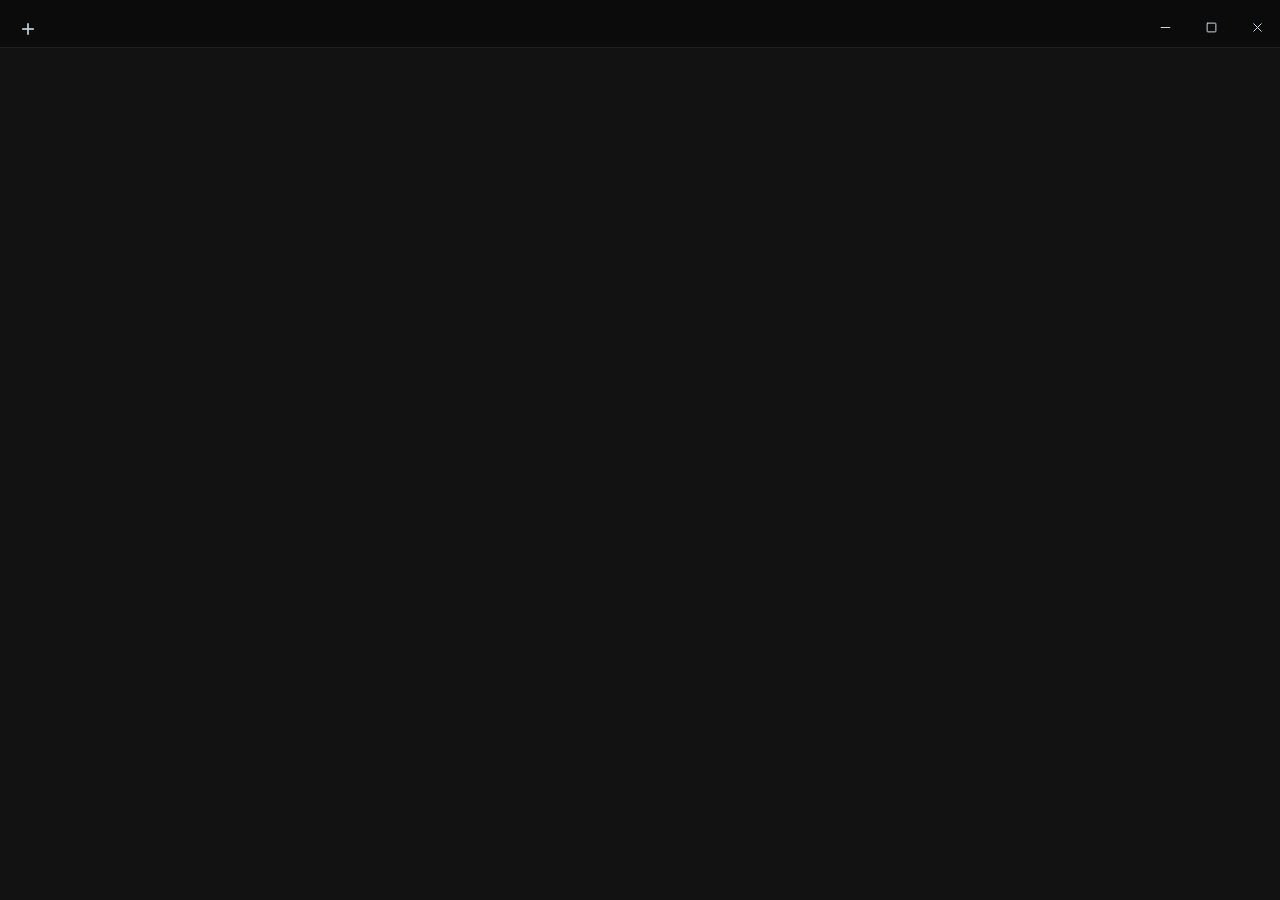
==== commit c95d8482: "Multi-tab" ====
--- a/resources/index.html
+++ b/resources/index.html
@@ -6,939 +6,49 @@
   <meta name="viewport" content="width=device-width, initial-scale=1.0">
   <title>YT-DLP GUI</title>
   <link rel="stylesheet" href="styles.css">
+  <link rel="stylesheet" href="titlebar.css">
+  <link rel="stylesheet" href="tabs.css">
 </head>
 
-<body>
+<body class="tabs-shell">
   <header id="custom-titlebar" class="custom-titlebar">
-    <div id="titlebar-drag-area" class="titlebar-drag-area">
-      <div class="app-brand">
-      </div>
-    </div>
-    <div class="window-controls"> <button id="minimize-btn" class="window-btn" type="button" aria-label="Minimize"> <svg
-          viewBox="0 0 24 24">
-          <path d="M5 12h14" />
-        </svg> </button> <button id="maximize-btn" class="window-btn" type="button" aria-label="Maximize"> <svg
-          id="maximize-icon" viewBox="0 0 24 24">
-          <rect x="5" y="5" width="14" height="14" rx="1" />
-        </svg> </button> <button id="close-btn" class="window-btn close-btn" type="button" aria-label="Close"> <svg
-          viewBox="0 0 24 24">
-          <path d="M6 6l12 12M18 6L6 18" />
-        </svg> </button> </div>
-  </header>
-  <div class="app-container">
-    <!-- Header -->
-    <header class="app-header">
-      <div class="logo-container">
-        <img src="icon.png" alt="Logo" class="app-logo">
-      </div>
-      <div class="input-group">
-        <input type="text" id="urlInput" placeholder="Paste Video URL here..." spellcheck="false">
-        <button id="analyzeBtn" class="primary-btn">Analyze</button>
-        <button id="analyzePlaylistBtn" class="primary-btn"
-          style="background: linear-gradient(135deg, #b9101037 0%, #9605057b 100%);"
-          title="Analyze as Playlist">Playlist</button>
-        <button id="quickM4aBtn" class="secondary-btn" title="Quick Download Audio"
-          style="min-width: 52px; padding: 0 14px; display: flex; align-items: center; justify-content: center; gap: 8px; border-color: var(--warning); color: var(--warning);">
-          <svg width="18" height="18" viewBox="0 0 24 24" fill="none" stroke="currentColor" stroke-width="2.5"
-            stroke-linecap="round" stroke-linejoin="round">
-            <path d="M9 18V5l12-2v13"></path>
-            <circle cx="6" cy="18" r="3"></circle>
-            <circle cx="18" cy="16" r="3"></circle>
-          </svg>
-          <span id="quickAudioLabel"
-            style="font-size: 10px; font-weight: 900; background: var(--warning); color: #000; padding: 2px 5px; border-radius: 4px; line-height: 1;">M4A</span>
-        </button>
-      </div>
-    </header>
+    <div id="titlebar-drag-area"></div>
 
-    <!-- Main Content -->
-    <main class="main-content">
-      <!-- Loading Overlay -->
-      <div id="loadingOverlay" class="loading-overlay hidden" style="flex-direction: column; gap: 20px;">
-        <div class="spinner"></div>
-        <button id="cancelAnalyzeBtn" class="cancel-analyze-btn">Cancel Analysis</button>
-      </div>
-
-
-      <!-- Content Area -->
-      <div id="contentArea" class="hidden">
-        <!-- Video Info with Thumbnail -->
-        <div class="video-info-container">
-          <div id="infoBg" class="info-bg"></div>
-          <div id="thumbnailWrapper" class="thumbnail-wrapper hidden">
-            <img id="videoThumbnail" class="video-thumbnail" alt="Video Thumbnail">
-            <div id="videoDurationOverlay" class="video-duration-overlay"></div>
-          </div>
-          <div id="videoInfo"></div>
-        </div>
-
-        <!-- Tabs -->
-        <div class="tabs">
-          <button class="tab-btn active" data-tab="combined">Video + Audio</button>
-          <button class="tab-btn" data-tab="mixed">Mixed</button>
-        </div>
-
-        <!-- Note for Video Only -->
-        <div id="videoOnlyNote" class="info-note hidden">
-          <svg width="18" height="18" viewBox="0 0 24 24" fill="none" stroke="currentColor" stroke-width="2">
-            <circle cx="12" cy="12" r="10"></circle>
-            <line x1="12" y1="16" x2="12" y2="12"></line>
-            <line x1="12" y1="8" x2="12.01" y2="8"></line>
-          </svg>
-          <span>These formats contain <strong>Video Only</strong>. Please select an <strong>Audio</strong> format from
-            the "Audio Only" tab to include sound.</span>
-        </div>
-
-        <!-- Dual View (Video + Audio) -->
-        <div id="dualView" class="dual-grid hidden">
-          <!-- Left: Video -->
-          <div class="split-col">
-            <div class="split-header video-header">
-              <div style="display: flex; align-items: center; gap: 10px;">
-                <svg width="16" height="16" viewBox="0 0 24 24" fill="none" stroke="currentColor" stroke-width="2.5"
-                  stroke-linecap="round" stroke-linejoin="round" style="color: var(--accent);">
-                  <path d="M23 7l-7 5 7 5V7z"></path>
-                  <rect x="1" y="5" width="15" height="14" rx="2" ry="2"></rect>
-                </svg>
-                <span>Video Streams</span>
-              </div>
-              <span class="info-sub">Quality & Codec</span>
-            </div>
-            <div id="videoGridBody" class="split-body custom-scrollbar"></div>
-          </div>
-          <!-- Right: Audio -->
-          <div class="split-col">
-            <div class="split-header audio-header">
-              <div style="display: flex; align-items: center; gap: 8px; flex: 1;">
-                <svg width="15" height="15" viewBox="0 0 24 24" fill="none" stroke="currentColor" stroke-width="2.5"
-                  stroke-linecap="round" stroke-linejoin="round" style="color: var(--warning);">
-                  <path d="M9 18V5l12-2v13"></path>
-                  <circle cx="6" cy="18" r="3"></circle>
-                  <circle cx="18" cy="16" r="3"></circle>
-                </svg>
-                <span style="font-weight: 700; font-size: 13px;">Audio</span>
-              </div>
-
-              <!-- Subtitle Multi-Select (Compact) -->
-              <div id="subSelectorWrapper" class="hidden" style="display: flex; align-items: center; gap: 6px;">
-                <div class="custom-select-container" id="subMultiSelect" style="min-width: 110px;">
-                  <div class="custom-select-trigger"
-                    style="padding: 4px 8px; font-size: 11px; height: 26px; border-color: rgba(168, 85, 247, 0.4);">
-                    <svg width="12" height="12" viewBox="0 0 24 24" fill="none" stroke="currentColor" stroke-width="2.5"
-                      style="color: #a855f7; margin-right: 4px;">
-                      <path d="M21 15a2 2 0 0 1-2 2H7l-4 4V5a2 2 0 0 1 2-2h14a2 2 0 0 1 2 2z"></path>
-                    </svg>
-                    <span id="subCountText">Subs (0)</span>
-                    <svg class="chevron" width="10" height="10" viewBox="0 0 24 24" fill="none" stroke="currentColor"
-                      stroke-width="3">
-                      <polyline points="6 9 12 15 18 9"></polyline>
-                    </svg>
-                  </div>
-                  <div class="custom-options custom-scrollbar" id="subOptionsList"
-                    style="max-height: 250px; width: 180px; right: 0;">
-                    <!-- Subtitle options with checkboxes -->
-                  </div>
-                </div>
-              </div>
-
-              <span class="info-sub" style="margin-left: 8px; font-size: 11px;">Ext & Bitrate</span>
-            </div>
-            <div id="audioGridBody" class="split-body custom-scrollbar"></div>
-          </div>
-        </div>
-
-        <!-- Data Grid (For Mixed/Standalone) -->
-        <div id="standardView" class="split-col hidden">
-          <div class="split-header">
-            <div style="display: flex; align-items: center; gap: 10px;">
-              <svg width="16" height="16" viewBox="0 0 24 24" fill="none" stroke="currentColor" stroke-width="2.5"
-                stroke-linecap="round" stroke-linejoin="round" style="color: var(--accent);">
-                <path d="M23 7l-7 5 7 5V7z"></path>
-                <rect x="1" y="5" width="15" height="14" rx="2" ry="2"></rect>
-              </svg>
-              <span>Mixed Formats (Video + Audio)</span>
-            </div>
-            <span class="info-sub">Integrated Streams</span>
-          </div>
-          <div id="gridBody" class="split-body custom-scrollbar"></div>
-        </div>
-      </div>
-
-      <!-- Empty State -->
-      <!-- Empty State -->
-      <div id="emptyState" class="empty-state">
-        <div class="empty-state-content">
-          <div class="empty-icon-wrapper">
-            <svg viewBox="0 0 24 24" fill="none" stroke="currentColor" stroke-width="1.5">
-              <rect x="2" y="2" width="20" height="20" rx="2.5" ry="2.5"></rect>
-              <polyline points="15 2 15 22"></polyline>
-              <polyline points="2 9 15 9"></polyline>
-              <polyline points="2 15 15 15"></polyline>
-              <polygon points="17 10 21 12 17 14"></polygon>
-            </svg>
-          </div>
-          <h2>Ready to Analyze</h2>
-          <p>Paste a URL above or Drag & Drop here to fetch formats and metadata</p>
-          <div class="empty-badges">
-            <span class="empty-badge">
-              <svg width="12" height="12" viewBox="0 0 24 24" fill="currentColor">
-                <path
-                  d="M22.54 6.42a2.78 2.78 0 0 0-1.94-2C18.88 4 12 4 12 4s-6.88 0-8.6.46a2.78 2.78 0 0 0-1.94 2A29 29 0 0 0 1 11.75a29 29 0 0 0 .46 5.33 2.78 2.78 0 0 0 1.94 2c1.72.46 8.6.46 8.6.46s6.88 0 8.6-.46a2.78 2.78 0 0 0 1.94-2 29 29 0 0 0 .46-5.33 29 29 0 0 0-.46-5.33z" />
-                <polygon fill="var(--bg-primary)" points="9.75 15.02 15.5 11.75 9.75 8.48 9.75 15.02" />
-              </svg>
-              YouTube
-            </span>
-            <span class="empty-badge">
-              <svg width="12" height="12" viewBox="0 0 24 24" fill="currentColor">
-                <path
-                  d="M23.95 4.57a10 10 0 0 1-2.82.77 4.96 4.96 0 0 0 2.16-2.72 9.9 9.9 0 0 1-3.13 1.2 4.93 4.93 0 0 0-8.38 4.48A14 14 0 0 1 1.67 3.15 4.93 4.93 0 0 0 3.2 9.73a4.9 4.9 0 0 1-2.23-.62v.06a4.93 4.93 0 0 0 3.95 4.83 4.9 4.9 0 0 1-2.22.08 4.93 4.93 0 0 0 4.6 3.42A9.87 9.87 0 0 1 0 19.54a13.94 13.94 0 0 0 7.55 2.21c9.06 0 14-7.5 14-14v-.64a10 10 0 0 0 2.4-2.54z" />
-              </svg>
-              Twitter
-            </span>
-            <span class="empty-badge">
-              <svg width="12" height="12" viewBox="0 0 24 24" fill="none" stroke="currentColor" stroke-width="2.5"
-                stroke-linecap="round" stroke-linejoin="round">
-                <rect x="2" y="2" width="20" height="20" rx="5" ry="5"></rect>
-                <path d="M16 11.37A4 4 0 1 1 12.63 8 4 4 0 0 1 16 11.37z"></path>
-                <line x1="17.5" y1="6.5" x2="17.51" y2="6.5"></line>
-              </svg>
-              Instagram
-            </span>
-            <span class="empty-badge">1000+ More</span>
-          </div>
-        </div>
-      </div>
-    </main>
-
-    <!-- Bottom Panel -->
-    <section class="bottom-panel">
-      <div class="bottom-left">
-        <button id="toggleSettings" class="icon-btn" title="Settings">
-          <svg width="20" height="20" viewBox="0 0 24 24" fill="none" stroke="currentColor" stroke-width="2">
-            <circle cx="12" cy="12" r="3"></circle>
-            <path d="M12 1v6m0 6v6m5.2-13.2l-4.2 4.2m-2 2l-4.2 4.2M23 12h-6m-6 0H5m13.2 5.2l-4.2-4.2m-2-2l-4.2-4.2">
-            </path>
-          </svg>
-        </button>
-        <button id="toggleCommand" class="icon-btn" title="View Command">
-          <svg width="20" height="20" viewBox="0 0 24 24" fill="none" stroke="currentColor" stroke-width="2">
-            <polyline points="4 17 10 11 4 5"></polyline>
-            <line x1="12" y1="19" x2="20" y2="19"></line>
-          </svg>
-        </button>
-        <button id="openGithubBtn" class="icon-btn" title="GitHub Repository">
-          <svg width="20" height="20" viewBox="0 0 24 24" fill="currentColor">
-            <path
-              d="M12 0c-6.626 0-12 5.373-12 12 0 5.302 3.438 9.8 8.207 11.387.599.111.793-.261.793-.577v-2.234c-3.338.726-4.041-1.416-4.041-1.416-.546-1.387-1.333-1.756-1.333-1.756-1.089-.745.083-.729.083-.729 1.205.084 1.839 1.237 1.839 1.237 1.07 1.834 2.807 1.304 3.492.997.107-.775.418-1.305.762-1.604-2.665-.305-5.467-1.334-5.467-5.931 0-1.311.469-2.381 1.236-3.221-.124-.303-.535-1.524.117-3.176 0 0 1.008-.322 3.301 1.23.957-.266 1.983-.399 3.003-.404 1.02.005 2.047.138 3.006.404 2.291-1.552 3.297-1.23 3.297-1.23.653 1.653.242 2.874.118 3.176.77.84 1.235 1.911 1.235 3.221 0 4.609-2.807 5.624-5.479 5.921.43.372.823 1.102.823 2.222v3.293c0 .319.192.694.801.576 4.765-1.589 8.199-6.086 8.199-11.386 0-6.627-5.373-12-12-12z" />
-          </svg>
-        </button>
-        <span id="statusMsg">Ready</span>
-      </div>
-      <div class="bottom-right">
-        <div style="position: relative; display: inline-block;">
-          <button id="clearSectionBadge" class="hidden" title="Clear Section"
-            style="position: absolute; right: -6px; top: -6px; background: #e53935; color: #fff; border: none; border-radius: 50%; width: 22px; height: 22px; font-size: 12px; cursor: pointer; align-items: center; justify-content: center; z-index: 10; box-shadow: 0 2px 5px rgba(0,0,0,0.5);">✖</button>
-          <button id="downloadSectionBtn" class="secondary-btn" disabled>Sections</button>
-        </div>
-        <div style="position: relative; display: inline-flex; align-items: center;">
-          <!-- Floating Format Tooltip -->
-          <div id="formatTooltip" class="hidden"
-            style="position: absolute; top: -45px; right: 0; background: var(--bg-card); border: 1px solid var(--border-light); padding: 6px 12px; border-radius: 6px; font-size: 0.85em; font-weight: 500; white-space: nowrap; box-shadow: 0 4px 12px rgba(0,0,0,0.5); color: var(--text-primary); align-items: center; gap: 8px; z-index: 20; transition: all 0.2s ease;">
-            <span id="selectedFormatInfoText" style="color: var(--accent-light);"></span>
-            <button id="clearFormatBadge" title="Clear Selection"
-              style="background: none; border: none; color: var(--text-muted); cursor: pointer; padding: 2px; margin: 0; display: flex; align-items: center; justify-content: center; font-size: 14px; transition: color 0.2s ease;"
-              onmouseover="this.style.color='#ef4444'" onmouseout="this.style.color='var(--text-muted)'">✖</button>
-            <!-- Down arrow tail -->
-            <div
-              style="position: absolute; bottom: -6px; right: 40px; border-width: 6px 6px 0; border-style: solid; border-color: var(--bg-card) transparent transparent transparent; z-index: 21;">
-            </div>
-            <div
-              style="position: absolute; bottom: -7px; right: 40px; border-width: 6px 6px 0; border-style: solid; border-color: var(--border-light) transparent transparent transparent; z-index: 20;">
-            </div>
-          </div>
-
-          <button id="downloadBtn" class="primary-btn" disabled>
-            <svg width="18" height="18" viewBox="0 0 24 24" fill="none" stroke="currentColor" stroke-width="2">
-              <path d="M21 15v4a2 2 0 0 1-2 2H5a2 2 0 0 1-2-2v-4"></path>
-              <polyline points="7 10 12 15 17 10"></polyline>
-              <line x1="12" y1="15" x2="12" y2="3"></line>
-            </svg>
-            Download
-          </button>
-        </div>
-      </div>
-    </section>
-
-    <!-- Settings Modal -->
-    <div id="settingsModal" class="modal hidden">
-      <div class="modal-content settings-modal-content">
-        <div class="modal-header">
-          <h3>⚙️ Settings</h3>
-          <button id="closeSettingsBtn" class="close-btn">×</button>
-        </div>
-        <div class="settings-wrapper">
-          <!-- Left Sidebar Navigation -->
-          <div class="settings-sidebar">
-            <button class="settings-tab-btn active" data-settings-tab="general">
-              <svg width="14" height="14" viewBox="0 0 24 24" fill="none" stroke="currentColor" stroke-width="2">
-                <rect x="3" y="3" width="18" height="18" rx="2" ry="2"></rect>
-                <line x1="9" y1="3" x2="9" y2="21"></line>
-              </svg>
-              General
-            </button>
-            <button class="settings-tab-btn" data-settings-tab="downloader">
-              <svg width="14" height="14" viewBox="0 0 24 24" fill="none" stroke="currentColor" stroke-width="2">
-                <path d="M21 15v4a2 2 0 0 1-2 2H5a2 2 0 0 1-2-2v-4"></path>
-                <polyline points="7 10 12 15 17 10"></polyline>
-                <line x1="12" y1="15" x2="12" y2="3"></line>
-              </svg>
-              Downloader
-            </button>
-            <button class="settings-tab-btn" data-settings-tab="runtimes">
-              <svg width="14" height="14" viewBox="0 0 24 24" fill="none" stroke="currentColor" stroke-width="2">
-                <polygon points="13 2 3 14 12 14 11 22 21 10 12 10 13 2"></polygon>
-              </svg>
-              JS Runtimes
-            </button>
-            <button class="settings-tab-btn" data-settings-tab="shortcuts">
-              <svg width="14" height="14" viewBox="0 0 24 24" fill="none" stroke="currentColor" stroke-width="2">
-                <rect x="2" y="4" width="20" height="16" rx="2" ry="2"></rect>
-                <line x1="6" y1="8" x2="6" y2="8"></line>
-                <line x1="10" y1="8" x2="10" y2="8"></line>
-                <line x1="14" y1="8" x2="14" y2="8"></line>
-                <line x1="18" y1="8" x2="18" y2="8"></line>
-                <line x1="6" y1="12" x2="6" y2="12"></line>
-                <line x1="18" y1="12" x2="18" y2="12"></line>
-                <line x1="7" y1="16" x2="17" y2="16"></line>
-              </svg>
-              Shortcuts
-            </button>
-            <button class="settings-tab-btn" data-settings-tab="about">
-              <svg width="14" height="14" viewBox="0 0 24 24" fill="none" stroke="currentColor" stroke-width="2">
-                <circle cx="12" cy="12" r="10"></circle>
-                <line x1="12" y1="16" x2="12" y2="12"></line>
-                <line x1="12" y1="8" x2="12.01" y2="8"></line>
-              </svg>
-              About & Tools
-            </button>
-          </div>
-
-          <!-- Right Content Area -->
-          <div class="settings-content custom-scrollbar">
-            <!-- 1. General Pane -->
-            <div id="settings-pane-general" class="settings-pane active">
-              <div class="settings-pane-title">General Settings</div>
-
-              <div class="settings-grid">
-                <!-- Theme selection card -->
-                <div class="settings-card row-card">
-                  <div style="display: flex; flex-direction: column; gap: 2px;">
-                    <label>Theme</label>
-                    <small>Choose your preferred app appearance</small>
-                  </div>
-                  <select id="themeSelect" class="res-select"
-                    style="min-width: 140px; background: var(--bg-hover); border: 1px solid var(--border-light); color: var(--text-primary); padding: 8px 12px; border-radius: var(--radius-sm);">
-                    <option value="dark">Dark Mode</option>
-                    <option value="light">Light Mode</option>
-                    <option value="system">System Default</option>
-                  </select>
-                </div>
-
-                <!-- Download location card -->
-                <div class="settings-card">
-                  <div style="display: flex; flex-direction: column; gap: 2px; margin-bottom: 8px;">
-                    <label>Download Location</label>
-                    <small>Where downloaded video and audio files will be saved.</small>
-                  </div>
-                  <div style="display: flex; gap: 8px; width: 100%;">
-                    <input type="text" id="downloadPath" value="Downloads" readonly
-                      style="flex: 1; background: var(--bg-hover); border: 1px solid var(--border-light); color: var(--text-primary); padding: 8px 12px; border-radius: var(--radius-sm); font-size: 13px;">
-                    <button id="browseBtn" class="secondary-btn" style="padding: 8px 14px;">Browse</button>
-                  </div>
-                </div>
-              </div>
-            </div>
-
-            <!-- 2. Downloader Pane -->
-            <div id="settings-pane-downloader" class="settings-pane">
-              <div class="settings-pane-title">Downloader Options</div>
-
-              <div class="settings-grid">
-                <!-- Thread options -->
-                <div class="settings-card row-card">
-                  <div style="display: flex; flex-direction: column; gap: 2px;">
-                    <label>Download Threads</label>
-                    <small>Multi-threading speeds up DASH/HLS streams (Default: 1)</small>
-                  </div>
-                  <input type="number" id="concurrentFragments" min="1" max="32" value="1"
-                    style="background: var(--bg-hover); border: 1px solid var(--border-light); color: var(--text-primary); padding: 8px 12px; border-radius: var(--radius-sm); font-family: var(--font-ui); font-size: 13px; width: 70px; text-align: center;">
-                </div>
-
-                <!-- Quick download audio options -->
-                <div class="settings-card">
-                  <div style="display: flex; justify-content: space-between; align-items: center; margin-bottom: 8px;">
-                    <div style="display: flex; flex-direction: column; gap: 2px;">
-                      <label>Quick Audio Format</label>
-                      <small>Default format for the quick download audio button</small>
-                    </div>
-                    <select id="quickAudioFormat" class="res-select"
-                      style="min-width: 120px; background: var(--bg-hover); border: 1px solid var(--border-light); color: var(--text-primary); padding: 6px 12px; border-radius: var(--radius-sm);">
-                      <option value="m4a">M4A (Apple Audio)</option>
-                      <option value="opus">Opus (High Quality)</option>
-                    </select>
-                  </div>
-                  <small style="color: var(--warning); font-weight: 600; margin-top: 4px;">💡 Shortcut: Press [ALT + 1]
-                    anywhere to quick download URL from clipboard!</small>
-                </div>
-
-                <!-- Toggle options grid -->
-                <div class="settings-card" style="gap: 16px;">
-                  <label
-                    style="border-bottom: 1px solid var(--border-light); padding-bottom: 6px; margin-bottom: 4px;">Download
-                    Switches</label>
-
-                  <div style="display: flex; flex-direction: column; gap: 14px;">
-                    <div style="display: flex; justify-content: space-between; align-items: center;">
-                      <div style="display: flex; flex-direction: column; gap: 2px; max-width: 80%;">
-                        <span style="font-size: 13px; font-weight: 600; color: var(--text-primary);">No Playlist</span>
-                        <small style="margin-top: 0;">Download only the video, not the playlist</small>
-                      </div>
-                      <label class="toggle-switch" style="margin-bottom: 0; gap: 0;">
-                        <input type="checkbox" id="noPlaylist" checked>
-                        <span class="slider"></span>
-                      </label>
-                    </div>
-
-                    <div style="display: flex; justify-content: space-between; align-items: center;">
-                      <div style="display: flex; flex-direction: column; gap: 2px; max-width: 80%;">
-                        <span style="font-size: 13px; font-weight: 600; color: var(--text-primary);">Embed
-                          Metadata</span>
-                        <small style="margin-top: 0;">Add video details & metadata to output file</small>
-                      </div>
-                      <label class="toggle-switch" style="margin-bottom: 0; gap: 0;">
-                        <input type="checkbox" id="embedMetadata" checked>
-                        <span class="slider"></span>
-                      </label>
-                    </div>
-
-                    <div style="display: flex; justify-content: space-between; align-items: center;">
-                      <div style="display: flex; flex-direction: column; gap: 2px; max-width: 80%;">
-                        <span style="font-size: 13px; font-weight: 600; color: var(--text-primary);">Embed
-                          Thumbnail</span>
-                        <small style="margin-top: 0;">Set the thumbnail art on the audio/video file</small>
-                      </div>
-                      <label class="toggle-switch" style="margin-bottom: 0; gap: 0;">
-                        <input type="checkbox" id="embedThumbnail" checked>
-                        <span class="slider"></span>
-                      </label>
-                    </div>
-
-                    <div style="display: flex; justify-content: space-between; align-items: center;">
-                      <div style="display: flex; flex-direction: column; gap: 2px; max-width: 80%;">
-                        <span style="font-size: 13px; font-weight: 600; color: var(--text-primary);">Restrict
-                          Filenames</span>
-                        <small style="margin-top: 0;">Force ASCII filenames (replaces special characters)</small>
-                      </div>
-                      <label class="toggle-switch" style="margin-bottom: 0; gap: 0;">
-                        <input type="checkbox" id="restrictFilenames">
-                        <span class="slider"></span>
-                      </label>
-                    </div>
-
-                    <div style="display: flex; justify-content: space-between; align-items: center;">
-                      <div style="display: flex; flex-direction: column; gap: 2px; max-width: 80%;">
-                        <span style="font-size: 13px; font-weight: 600; color: var(--text-primary);">Write
-                          Subtitles</span>
-                        <small style="margin-top: 0;">Export subtitle file along with video</small>
-                      </div>
-                      <label class="toggle-switch" style="margin-bottom: 0; gap: 0;">
-                        <input type="checkbox" id="writeSubs">
-                        <span class="slider"></span>
-                      </label>
-                    </div>
-
-                    <div style="display: flex; justify-content: space-between; align-items: center;">
-                      <div style="display: flex; flex-direction: column; gap: 2px; max-width: 80%;">
-                        <span style="font-size: 13px; font-weight: 600; color: var(--text-primary);">Ignore
-                          Errors</span>
-                        <small style="margin-top: 0;">Force downloading rest of files on warning/failure</small>
-                      </div>
-                      <label class="toggle-switch" style="margin-bottom: 0; gap: 0;">
-                        <input type="checkbox" id="ignoreErrors" checked>
-                        <span class="slider"></span>
-                      </label>
-                    </div>
-                  </div>
-                </div>
-              </div>
-            </div>
-
-            <!-- 3. Runtimes Pane -->
-            <div id="settings-pane-runtimes" class="settings-pane">
-              <div class="settings-pane-title">JS Runtimes & Cookies</div>
-
-              <div class="settings-grid">
-                <!-- Cookies Configuration -->
-                <div class="settings-card">
-                  <div style="display: flex; justify-content: space-between; align-items: center; margin-bottom: 8px;">
-                    <div style="display: flex; flex-direction: column; gap: 2px;">
-                      <label>Cookies Authentication</label>
-                      <small>Use browser session cookies for private/member-only videos.</small>
-                      <a href="#" id="cookiesTutorialLink"
-                        style="font-size: 11px; color: var(--accent-light); text-decoration: none; display: inline-flex; align-items: center; gap: 4px; margin-top: 2px; opacity: 0.85; transition: opacity 0.2s;"
-                        onmouseover="this.style.opacity='1'" onmouseout="this.style.opacity='0.85'">
-                        <svg width="12" height="12" viewBox="0 0 24 24" fill="currentColor">
-                          <path
-                            d="M19.615 3.184c-3.604-.246-11.631-.245-15.23 0C.488 3.45.029 5.804 0 12c.029 6.185.484 8.549 4.385 8.816 3.6.245 11.626.246 15.23 0C23.512 20.55 23.971 18.196 24 12c-.029-6.185-.484-8.549-4.385-8.816zM9 16V8l8 4-8 4z" />
-                        </svg>
-                        How to setup cookies (Tutorial)
-                      </a>
-                    </div>
-                    <label class="toggle-switch" style="margin-bottom: 0; gap: 0;">
-                      <input type="checkbox" id="useCookies" checked>
-                      <span class="slider"></span>
-                    </label>
-                  </div>
-                  <div style="display: flex; gap: 8px; width: 100%; margin-top: 4px;">
-                    <input type="text" id="cookiesPath" value="" placeholder="No cookies file"
-                      style="flex: 1; background: var(--bg-hover); border: 1px solid var(--border-light); color: var(--text-primary); padding: 8px 12px; border-radius: var(--radius-sm); font-size: 13px;">
-                    <button id="browseCookiesBtn" class="secondary-btn" style="padding: 8px 12px;">Browse</button>
-                    <button id="clearCookiesBtn" class="secondary-btn" style="padding: 8px 12px;">Clear</button>
-                  </div>
-                  <!-- Warning for Cookies & JS Runtime -->
-                  <div id="cookiesRuntimeWarning" class="hidden"
-                    style="color: var(--warning, #f59e0b); font-size: 11px; margin-top: 8px; font-weight: 500; display: none; align-items: center; gap: 4px;">
-                    ⚠️ Notice: Using cookies requires an active External JS Runtime (like Node.js) for signature
-                    extraction on many platforms.
-                  </div>
-                </div>
-
-                <!-- JS Runtimes selector -->
-                <div class="settings-card row-card">
-                  <div style="display: flex; flex-direction: column; gap: 2px;">
-                    <label>Active JS Runtime</label>
-                    <small>Bypasses signature extraction/player challenges</small>
-                    <a href="#" id="jsRuntimeWikiLink"
-                      style="font-size: 11px; color: var(--accent-light); text-decoration: none; display: inline-flex; align-items: center; gap: 4px; margin-top: 2px; opacity: 0.85; transition: opacity 0.2s;"
-                      onmouseover="this.style.opacity='1'" onmouseout="this.style.opacity='0.85'">
-                      <svg width="12" height="12" viewBox="0 0 24 24" fill="currentColor">
-                        <path
-                          d="M12 0c-6.626 0-12 5.373-12 12 0 5.302 3.438 9.8 8.207 11.387.599.111.793-.261.793-.577v-2.234c-3.338.726-4.041-1.416-4.041-1.416-.546-1.387-1.333-1.756-1.333-1.756-1.089-.745.083-.729.083-.729 1.205.084 1.839 1.237 1.839 1.237 1.07 1.834 2.807 1.304 3.492.997.107-.775.418-1.305.762-1.604-2.665-.305-5.467-1.334-5.467-5.931 0-1.311.469-2.381 1.236-3.221-.124-.303-.535-1.524.117-3.176 0 0 1.008-.322 3.301 1.23.957-.266 1.983-.399 3.003-.404 1.02.005 2.047.138 3.006.404 2.291-1.552 3.297-1.23 3.297-1.23.653 1.653.242 2.874.118 3.176.77.84 1.235 1.911 1.235 3.221 0 4.609-2.807 5.624-5.479 5.921.43.372.823 1.102.823 2.222v3.293c0 .319.192.694.801.576 4.765-1.589 8.199-6.086 8.199-11.386 0-6.627-5.373-12-12-12z" />
-                      </svg>
-                      Learn about JS Runtimes (Wiki)
-                    </a>
-                  </div>
-                  <select id="jsRuntimeSelect" class="res-select"
-                    style="min-width: 140px; background: var(--bg-hover); border: 1px solid var(--border-light); color: var(--text-primary); padding: 8px 12px; border-radius: var(--radius-sm);">
-                    <option value="none">None (Default)</option>
-                    <option value="node">Node.js</option>
-                    <option value="deno">Deno</option>
-                    <option value="bun">Bun</option>
-                    <option value="quickjs">QuickJS</option>
-                  </select>
-                </div>
-
-                <!-- JS Runtime list and managers -->
-                <div class="settings-card">
-                  <label style="margin-bottom: 6px;">Runtime Check & Download (Silent Install)</label>
-
-                  <div style="display: flex; flex-direction: column; gap: 8px; width: 100%;">
-                    <!-- Node.js Row -->
-                    <div class="runtime-row"
-                      style="display: flex; justify-content: space-between; align-items: center; padding: 6px 10px; background: rgba(0,0,0,0.15); border-radius: var(--radius-sm); border: 1px solid var(--border-light);">
-                      <span style="font-size: 12px; font-weight: 600;">Node.js</span>
-                      <div style="display: flex; align-items: center; gap: 8px;">
-                        <span id="status-node" style="font-size: 11px; color: var(--text-muted);">Not Checked</span>
-                        <button class="secondary-btn check-rt-btn" data-runtime="node"
-                          style="padding: 4px 8px; font-size: 10px; min-width: 50px;">Check</button>
-                        <button class="secondary-btn dl-rt-btn" data-runtime="node"
-                          data-url="https://nodejs.org/en/download"
-                          style="padding: 4px 8px; font-size: 10px;">Download</button>
-                      </div>
-                    </div>
-
-                    <!-- Deno Row -->
-                    <div class="runtime-row"
-                      style="display: flex; justify-content: space-between; align-items: center; padding: 6px 10px; background: rgba(0,0,0,0.15); border-radius: var(--radius-sm); border: 1px solid var(--border-light);">
-                      <span style="font-size: 12px; font-weight: 600;">Deno</span>
-                      <div style="display: flex; align-items: center; gap: 8px;">
-                        <span id="status-deno" style="font-size: 11px; color: var(--text-muted);">Not Checked</span>
-                        <button class="secondary-btn check-rt-btn" data-runtime="deno"
-                          style="padding: 4px 8px; font-size: 10px; min-width: 50px;">Check</button>
-                        <button class="secondary-btn dl-rt-btn" data-runtime="deno" data-url="https://deno.com/"
-                          style="padding: 4px 8px; font-size: 10px;">Download</button>
-                      </div>
-                    </div>
-
-                    <!-- Bun Row -->
-                    <div class="runtime-row"
-                      style="display: flex; justify-content: space-between; align-items: center; padding: 6px 10px; background: rgba(0,0,0,0.15); border-radius: var(--radius-sm); border: 1px solid var(--border-light);">
-                      <span style="font-size: 12px; font-weight: 600;">Bun</span>
-                      <div style="display: flex; align-items: center; gap: 8px;">
-                        <span id="status-bun" style="font-size: 11px; color: var(--text-muted);">Not Checked</span>
-                        <button class="secondary-btn check-rt-btn" data-runtime="bun"
-                          style="padding: 4px 8px; font-size: 10px; min-width: 50px;">Check</button>
-                        <button class="secondary-btn dl-rt-btn" data-runtime="bun" data-url="https://bun.sh/"
-                          style="padding: 4px 8px; font-size: 10px;">Download</button>
-                      </div>
-                    </div>
-                  </div>
-                </div>
-              </div>
-            </div>
-
-            <!-- 4. Shortcuts Pane -->
-            <div id="settings-pane-shortcuts" class="settings-pane">
-              <div class="settings-pane-title">Keyboard Shortcuts</div>
-              <p style="font-size: 12px; color: var(--text-muted); margin-top: -10px;">Click on any shortcut input box
-                and press keys to record a custom hotkey.</p>
-
-              <div class="settings-grid">
-                <!-- Analyze Shortcut -->
-                <div class="settings-card row-card">
-                  <div style="display: flex; flex-direction: column; gap: 2px;">
-                    <span style="font-size: 13px; font-weight: 600; color: var(--text-primary); display: block;">Analyze
-                      URL</span>
-                    <small>Triggers smart video analysis</small>
-                  </div>
-                  <input type="text" id="shortcutAnalyze" value="Ctrl + V" readonly
-                    style="width: 130px; text-align: center; background: var(--bg-hover); border: 1px solid var(--border-light); color: var(--text-primary); padding: 8px; border-radius: var(--radius-sm); cursor: pointer; transition: all 0.2s ease; font-family: var(--font-ui); font-size: 12px; font-weight: 600;">
-                </div>
-
-                <!-- Quick Audio Shortcut -->
-                <div class="settings-card row-card">
-                  <div style="display: flex; flex-direction: column; gap: 2px;">
-                    <span style="font-size: 13px; font-weight: 600; color: var(--text-primary); display: block;">Quick
-                      Audio Download</span>
-                    <small>Downloads audio directly from clipboard</small>
-                  </div>
-                  <input type="text" id="shortcutQuickAudio" value="Alt + 1" readonly
-                    style="width: 130px; text-align: center; background: var(--bg-hover); border: 1px solid var(--border-light); color: var(--text-primary); padding: 8px; border-radius: var(--radius-sm); cursor: pointer; transition: all 0.2s ease; font-family: var(--font-ui); font-size: 12px; font-weight: 600;">
-                </div>
-
-                <!-- Analyze Playlist Shortcut -->
-                <div class="settings-card row-card">
-                  <div style="display: flex; flex-direction: column; gap: 2px;">
-                    <span style="font-size: 13px; font-weight: 600; color: var(--text-primary); display: block;">Analyze
-                      Playlist URL</span>
-                    <small>Forces URL to be analyzed as playlist</small>
-                  </div>
-                  <input type="text" id="shortcutPlaylist" value="Alt + 2" readonly
-                    style="width: 130px; text-align: center; background: var(--bg-hover); border: 1px solid var(--border-light); color: var(--text-primary); padding: 8px; border-radius: var(--radius-sm); cursor: pointer; transition: all 0.2s ease; font-family: var(--font-ui); font-size: 12px; font-weight: 600;">
-                </div>
-              </div>
-            </div>
-
-            <!-- 5. About & Dependencies Pane -->
-            <div id="settings-pane-about" class="settings-pane">
-              <div class="settings-pane-title">About & Dependencies</div>
-
-              <div class="settings-grid">
-                <!-- App Info -->
-                <div class="settings-card" style="align-items: center; text-align: center; padding: 20px; gap: 8px;">
-                  <img src="icon.png" alt="App Logo" style="height: 50px; filter: drop-shadow(0 2px 6px #ff86007a);">
-                  <span style="font-weight: 700; font-size: 16px; color: var(--text-primary);">YT-MANGO</span>
-                  <span style="font-size: 12px; color: var(--text-muted);">A professional graphical interface for
-                    yt-dlp.</span>
-                  <button id="openGithubBtn" class="secondary-btn"
-                    style="padding: 6px 14px; font-size: 11px; margin-top: 6px;">GitHub Repository</button>
-                </div>
-
-                <!-- Dependencies -->
-                <div class="settings-card" style="gap: 12px;">
-                  <label style="margin-bottom: 0;">Core Dependencies</label>
-
-                  <!-- yt-dlp version & update -->
-                  <div
-                    style="display: flex; justify-content: space-between; align-items: center; padding: 6px 10px; background: rgba(0,0,0,0.15); border-radius: var(--radius-sm); border: 1px solid var(--border-light);">
-                    <span style="font-size: 13px; font-weight: 600;">yt-dlp version</span>
-                    <div style="display: flex; align-items: center; gap: 10px;">
-                      <span id="ytdlpVersionText"
-                        style="font-weight: 600; color: var(--text-secondary); font-size: 13px;">Checking...</span>
-                      <button id="updateYtdlpBtn" class="secondary-btn"
-                        style="padding: 4px 10px; font-size: 10px; display: flex; align-items: center; gap: 4px;">
-                        <svg width="10" height="10" viewBox="0 0 24 24" fill="none" stroke="currentColor"
-                          stroke-width="2.5">
-                          <path d="M21.5 2v6h-6M21.34 15.57a10 10 0 1 1-.59-9.21l5.25 5.25" />
-                        </svg>
-                        Update
-                      </button>
-                    </div>
-                  </div>
-
-                  <!-- FFmpeg version -->
-                  <div
-                    style="display: flex; justify-content: space-between; align-items: center; padding: 8px 10px; background: rgba(0,0,0,0.15); border-radius: var(--radius-sm); border: 1px solid var(--border-light);">
-                    <span style="font-size: 13px; font-weight: 600;">FFmpeg version</span>
-                    <span id="ffmpegVersionText"
-                      style="font-weight: 600; color: var(--text-secondary); font-size: 13px;">Checking...</span>
-                  </div>
-                </div>
-              </div>
-            </div>
-          </div>
-        </div>
-      </div>
+    <div class="browser-tabs-container" id="tabsList">
+      <!-- Tabs will be dynamically inserted here -->
+      <button class="new-tab-btn" id="newTabBtn" title="New Tab">
+        <svg width="20" height="20" viewBox="0 0 24 24" fill="none" stroke="currentColor" stroke-width="2">
+          <line x1="12" y1="5" x2="12" y2="19"></line>
+          <line x1="5" y1="12" x2="19" y2="12"></line>
+        </svg>
+      </button>
     </div>
 
-    <!-- Command Preview Modal -->
-    <div id="commandModal" class="modal hidden">
-      <div class="modal-content command-modal-content">
-        <div class="modal-header">
-          <h3>Command Preview</h3>
-          <button id="closeCommandBtn" class="close-btn">×</button>
-        </div>
-        <div class="modal-body">
-          <textarea id="cmdPreview" spellcheck="false" readonly></textarea>
-        </div>
-      </div>
+    <div class="window-controls" style="z-index: 20;">
+      <button id="minimize-btn" class="window-btn" type="button" aria-label="Minimize">
+        <svg viewBox="0 0 24 24">
+          <path d="M5 12h14" />
+        </svg>
+      </button>
+      <button id="maximize-btn" class="window-btn" type="button" aria-label="Maximize">
+        <svg id="maximize-icon" viewBox="0 0 24 24">
+          <rect x="5" y="5" width="14" height="14" rx="1" />
+        </svg>
+      </button>
+      <button id="close-btn" class="window-btn close-btn" type="button" aria-label="Close">
+        <svg viewBox="0 0 24 24">
+          <path d="M6 6l12 12M18 6L6 18" />
+        </svg>
+      </button>
     </div>
+  </header>
 
-    <!-- Download Progress Modal -->
-    <div id="progressModal" class="modal hidden">
-      <div class="modal-content">
-        <div id="processingView">
-          <h3>Downloading...</h3>
-          <div class="progress-track">
-            <div id="progressBar" class="progress-fill" style="width: 0%"></div>
-          </div>
-          <pre id="progressLog" class="terminal-log"></pre>
-        </div>
-
-        <div id="successView" class="success-view hidden">
-          <div class="success-icon">✓</div>
-          <h3>Download Complete!</h3>
-          <p>Your files are ready.</p>
-        </div>
-
-        <div class="modal-actions">
-          <button id="cancelDownloadBtn" class="secondary-btn">Cancel</button>
-          <button id="openFolderBtn" class="primary-btn hidden">Open Folder</button>
-          <button id="closeModalBtn" class="secondary-btn hidden">Close</button>
-        </div>
-      </div>
-    </div>
-
-    <!-- Sections Modal -->
-    <div id="sectionsModal" class="modal hidden">
-      <div class="modal-content command-modal-content" style="max-width: 400px;">
-        <div class="modal-header">
-          <h3>⏱️ Download Sections</h3>
-          <button id="closeSectionsBtn" class="close-btn">×</button>
-        </div>
-        <div class="modal-body">
-          <p style="margin-bottom: 15px; font-size: 0.9em; color: #ccc;">Download a specific part of the video.</p>
-
-          <div id="chapterContainer" class="setting-item hidden" style="margin-bottom: 15px;">
-            <label>Select Chapter:</label>
-            <select id="chapterSelect"
-              style="width: 100%; padding: 8px; border-radius: 4px; border: 1px solid #444; background: #222; color: #fff; margin-top: 5px;">
-              <option value="">-- Custom Time --</option>
-            </select>
-          </div>
-
-          <div class="time-pickers-wrapper">
-            <!-- Start Time -->
-            <div class="time-picker-wrapper">
-              <label>START TIME:</label>
-              <div class="time-picker-box">
-                <!-- H -->
-                <div class="time-segment">
-                  <button class="t-btn t-up" data-target="startH" data-max="99"><svg viewBox="0 0 24 24" fill="none"
-                      stroke="currentColor" stroke-width="2">
-                      <polyline points="18 15 12 9 6 15"></polyline>
-                    </svg></button>
-                  <input type="text" id="startH" value="00" maxlength="2" class="t-val">
-                  <button class="t-btn t-down" data-target="startH" data-max="99"><svg viewBox="0 0 24 24" fill="none"
-                      stroke="currentColor" stroke-width="2">
-                      <polyline points="6 9 12 15 18 9"></polyline>
-                    </svg></button>
-                </div>
-                <div class="t-sep">:</div>
-                <!-- M -->
-                <div class="time-segment">
-                  <button class="t-btn t-up" data-target="startM" data-max="59"><svg viewBox="0 0 24 24" fill="none"
-                      stroke="currentColor" stroke-width="2">
-                      <polyline points="18 15 12 9 6 15"></polyline>
-                    </svg></button>
-                  <input type="text" id="startM" value="00" maxlength="2" class="t-val">
-                  <button class="t-btn t-down" data-target="startM" data-max="59"><svg viewBox="0 0 24 24" fill="none"
-                      stroke="currentColor" stroke-width="2">
-                      <polyline points="6 9 12 15 18 9"></polyline>
-                    </svg></button>
-                </div>
-                <div class="t-sep">:</div>
-                <!-- S -->
-                <div class="time-segment">
-                  <button class="t-btn t-up" data-target="startS" data-max="59"><svg viewBox="0 0 24 24" fill="none"
-                      stroke="currentColor" stroke-width="2">
-                      <polyline points="18 15 12 9 6 15"></polyline>
-                    </svg></button>
-                  <input type="text" id="startS" value="00" maxlength="2" class="t-val">
-                  <button class="t-btn t-down" data-target="startS" data-max="59"><svg viewBox="0 0 24 24" fill="none"
-                      stroke="currentColor" stroke-width="2">
-                      <polyline points="6 9 12 15 18 9"></polyline>
-                    </svg></button>
-                </div>
-              </div>
-            </div>
-
-            <!-- End Time -->
-            <div class="time-picker-wrapper">
-              <label>END TIME:</label>
-              <div class="time-picker-box">
-                <!-- H -->
-                <div class="time-segment">
-                  <button class="t-btn t-up" data-target="endH" data-max="99"><svg viewBox="0 0 24 24" fill="none"
-                      stroke="currentColor" stroke-width="2">
-                      <polyline points="18 15 12 9 6 15"></polyline>
-                    </svg></button>
-                  <input type="text" id="endH" value="00" maxlength="2" class="t-val">
-                  <button class="t-btn t-down" data-target="endH" data-max="99"><svg viewBox="0 0 24 24" fill="none"
-                      stroke="currentColor" stroke-width="2">
-                      <polyline points="6 9 12 15 18 9"></polyline>
-                    </svg></button>
-                </div>
-                <div class="t-sep">:</div>
-                <!-- M -->
-                <div class="time-segment">
-                  <button class="t-btn t-up" data-target="endM" data-max="59"><svg viewBox="0 0 24 24" fill="none"
-                      stroke="currentColor" stroke-width="2">
-                      <polyline points="18 15 12 9 6 15"></polyline>
-                    </svg></button>
-                  <input type="text" id="endM" value="00" maxlength="2" class="t-val">
-                  <button class="t-btn t-down" data-target="endM" data-max="59"><svg viewBox="0 0 24 24" fill="none"
-                      stroke="currentColor" stroke-width="2">
-                      <polyline points="6 9 12 15 18 9"></polyline>
-                    </svg></button>
-                </div>
-                <div class="t-sep">:</div>
-                <!-- S -->
-                <div class="time-segment">
-                  <button class="t-btn t-up" data-target="endS" data-max="59"><svg viewBox="0 0 24 24" fill="none"
-                      stroke="currentColor" stroke-width="2">
-                      <polyline points="18 15 12 9 6 15"></polyline>
-                    </svg></button>
-                  <input type="text" id="endS" value="00" maxlength="2" class="t-val">
-                  <button class="t-btn t-down" data-target="endS" data-max="59"><svg viewBox="0 0 24 24" fill="none"
-                      stroke="currentColor" stroke-width="2">
-                      <polyline points="6 9 12 15 18 9"></polyline>
-                    </svg></button>
-                </div>
-              </div>
-            </div>
-          </div>
-
-          <div style="display: flex; justify-content: flex-end; gap: 8px; margin-top: 20px;">
-            <button id="clearSectionBtn" class="secondary-btn">Clear</button>
-            <button id="applySectionBtn" class="primary-btn">Apply</button>
-          </div>
-        </div>
-      </div>
-    </div>
-
-    <!-- Playlist Selection Modal -->
-    <div id="playlistModal" class="modal hidden">
-      <div class="modal-content" style="max-width: 600px; width: 90%;">
-        <div class="modal-header">
-          <h3>Select Playlist Videos</h3>
-          <button id="closePlaylistBtn" class="close-btn">×</button>
-        </div>
-        <div class="modal-body">
-          <p style="margin-bottom: 15px; font-size: 0.9em; color: #ccc;">Select which videos from the playlist you want
-            to download.</p>
-          <div style="margin-bottom: 15px; display: flex; gap: 8px;">
-            <button id="selectAllPlaylistBtn" class="secondary-btn" style="padding: 4px 10px; font-size: 12px;">Select
-              All</button>
-            <button id="deselectAllPlaylistBtn" class="secondary-btn"
-              style="padding: 4px 10px; font-size: 12px;">Deselect All</button>
-          </div>
-          <div id="playlistItems"
-            style="display: flex; flex-direction: column; gap: 8px; max-height: 40vh; overflow-y: auto; background: var(--bg-secondary); padding: 10px; border-radius: var(--radius-sm); border: 1px solid var(--border);">
-            <!-- Items injected here -->
-          </div>
-          <div style="display: flex; justify-content: flex-end; gap: 8px; margin-top: 20px;">
-            <button id="confirmPlaylistBtn" class="primary-btn">Confirm & Load Formats</button>
-          </div>
-        </div>
-      </div>
-    </div>
-  </div>
-
-  </div>
-  </div>
-
-  <!-- yt-dlp Installation Modal -->
-  <div id="installModal" class="modal hidden">
-    <div class="modal-content" style="max-width: 450px; text-align: center;">
-      <div id="installPromptView">
-        <div class="success-icon"
-          style="background: linear-gradient(135deg, var(--accent) 0%, var(--accent-light) 100%);">
-          <svg width="40" height="40" viewBox="0 0 24 24" fill="none" stroke="currentColor" stroke-width="2.5"
-            stroke-linecap="round" stroke-linejoin="round">
-            <path d="M21 15v4a2 2 0 0 1-2 2H5a2 2 0 0 1-2-2v-4"></path>
-            <polyline points="7 10 12 15 17 10"></polyline>
-            <line x1="12" y1="15" x2="12" y2="3"></line>
-          </svg>
-        </div>
-        <h3 id="installTitle">yt-dlp Required</h3>
-        <p id="installDesc"
-          style="color: var(--text-secondary); font-size: 14px; margin-bottom: 25px; line-height: 1.5;">
-          The core engine (yt-dlp) is missing. It's required to analyze and download videos. Download it now to
-          continue?
-        </p>
-        <div style="display: flex; gap: 12px; justify-content: center;">
-          <button id="exitAppBtn" class="secondary-btn" style="padding: 10px 24px;">Exit</button>
-          <button id="skipInstallBtn" class="secondary-btn hidden" style="padding: 10px 24px;">Skip</button>
-          <button id="startInstallBtn" class="primary-btn" style="padding: 10px 24px;">Download Now</button>
-        </div>
-      </div>
-
-      <div id="installProgressView" class="hidden">
-        <h3 id="progressTitle">Downloading...</h3>
-        <p id="progressDesc" style="color: var(--text-secondary); font-size: 13px; margin-bottom: 20px;">Fetching the
-          latest version from GitHub</p>
-        <div class="progress-track" style="height: 8px;">
-          <div id="installProgressBar" class="progress-fill"
-            style="width: 100%; animation: indeterminate 2s infinite linear;"></div>
-        </div>
-        <div id="installStatusText" style="font-size: 12px; color: var(--accent-light); margin-top: 10px;">Connecting...
-        </div>
-      </div>
-    </div>
-  </div>
-
-  <!-- Custom Alert Modal -->
-  <div id="alertModal" class="modal hidden">
-    <div class="modal-content" style="max-width: 400px; text-align: center;">
-      <div class="success-icon"
-        style="background: rgba(239, 68, 68, 0.15); color: #ef4444; border: 1px solid rgba(239, 68, 68, 0.2);">
-        <svg width="32" height="32" viewBox="0 0 24 24" fill="none" stroke="currentColor" stroke-width="2.5"
-          stroke-linecap="round" stroke-linejoin="round">
-          <circle cx="12" cy="12" r="10"></circle>
-          <line x1="12" y1="8" x2="12" y2="12"></line>
-          <line x1="12" y1="16" x2="12.01" y2="16"></line>
-        </svg>
-      </div>
-      <h3 id="alertTitle" style="margin-top: 15px;">Notice</h3>
-      <div style="max-height: 250px; overflow-y: auto; margin: 15px 0 25px; padding-right: 5px;"
-        class="custom-scrollbar">
-        <p id="alertMsg"
-          style="color: var(--text-secondary); font-size: 14px; line-height: 1.5; text-align: left; white-space: pre-wrap; word-break: break-word;">
-        </p>
-      </div>
-      <div id="alertFixWrapper" class="hidden" style="margin-bottom: 15px;">
-        <button id="alertFixBtn" class="primary-btn"
-          style="width: 100%; padding: 12px; background: linear-gradient(135deg, var(--warning) 0%, #d97706 100%); border: none; font-weight: 700; box-shadow: 0 4px 12px rgba(245, 158, 11, 0.2);">
-          🔧 Fix Issue
-        </button>
-      </div>
-      <button id="closeAlertBtn" class="primary-btn" style="width: 100%; padding: 12px;">OK</button>
-    </div>
+  <div class="tab-iframes" id="tabIframes">
+    <!-- Iframes will be dynamically inserted here -->
   </div>
 
   <script src="js/neutralino.js"></script>
-  <script src="js/main.js"></script>
+  <script src="js/tabs.js"></script>
 </body>
 
 </html>
--- a/resources/styles.css
+++ b/resources/styles.css
@@ -68,7 +68,7 @@
 .app-container {
     display: flex;
     flex-direction: column;
-    min-height: 93vh;
+    min-height: 99vh;
     background: transparent;
 }
 
@@ -82,6 +82,7 @@
     gap: 20px;
     box-shadow: 0 4px 12px var(--shadow);
     justify-content: space-between;
+    /*padding-top: 49px;*/
 
 }
 
@@ -184,7 +185,7 @@
     overflow: hidden; */
     display: flex;
     flex-direction: column;
-    padding: 24px;
+    padding: 0px 24px 24px 24px;
     gap: 20px;
     min-height: 0;
     /* Important for flex scrolling */
@@ -198,12 +199,14 @@
     gap: 16px;
     align-items: center;
     background: rgba(18, 18, 18, 0.5) !important;
-    /* padding: 16px 20px;*/
     border-radius: var(--radius);
     border: 1px solid rgba(255, 255, 255, 0.06) !important;
     box-shadow: 0 8px 32px rgba(0, 0, 0, 0.4);
-    backdrop-filter: blur(20px);
+    */ backdrop-filter: blur(20px);
     flex-shrink: 0;
+    padding: 25px 24px;
+    box-shadow: inset 0 0 30px rgba(0, 0, 0, 0.8);
+    mask-image: linear-gradient(to bottom, transparent, black 25%, black 75%, transparent);
 }
 
 [data-theme="light"] .video-info-container {
@@ -216,13 +219,16 @@
     position: relative;
     display: inline-block;
     flex-shrink: 0;
-    height: 125px;
-    /* Same as thumbnail height to contain it */
+    height: 134px;
+    /* Same as thumbnail height to contain it 
     border-radius: var(--radius-sm);
     box-shadow: 0 4px 12px rgba(0, 0, 0, 0.3);
-    border: 2px solid var(--border);
+    border: 2px solid var(--border);*/
     mask-image: linear-gradient(to right, black 65%, transparent 99%);
-}
+
+}
+
+
 
 .video-thumbnail {
     display: block;
@@ -233,7 +239,7 @@
 
 .video-duration-overlay {
     position: absolute;
-    bottom: 6px;
+    bottom: 19px;
     left: 6px;
     background: rgba(0, 0, 0, 0.8);
     color: #fff;
@@ -245,6 +251,7 @@
     line-height: 1;
     z-index: 2;
     backdrop-filter: blur(2px);
+    mask-image: linear-gradient(to bottom, #000000 78%, #00000014 92%);
 }
 
 #videoInfo {
@@ -336,7 +343,7 @@
 #contentArea {
     display: flex;
     flex-direction: column;
-    gap: 16px;
+    gap: 9px;
     min-height: 0;
     /*     flex: 1;
     overflow: hidden; */
@@ -541,7 +548,7 @@
     display: flex;
     align-items: center;
     justify-content: space-between;
-    background: rgba(255, 255, 255, 0.05);
+    /*background: rgba(255, 255, 255, 0.05);*/
     border: 1px solid rgba(255, 255, 255, 0.1);
     color: var(--text-primary);
     padding: 6px 12px;
@@ -2002,37 +2009,32 @@
 }
 
 [data-theme="light"] .badge-codec-av1 {
-    background: rgba(14, 165, 233, 0.1);
     color: #0284c7;
     border-color: rgba(14, 165, 233, 0.3);
 }
 
 [data-theme="light"] .badge-codec-vp9 {
-    background: rgba(34, 197, 94, 0.1);
     color: #16a34a;
     border-color: rgba(34, 197, 94, 0.3);
 }
 
 [data-theme="light"] .badge-codec-hevc {
-    background: rgba(168, 85, 247, 0.1);
     color: #9333ea;
     border-color: rgba(168, 85, 247, 0.3);
 }
 
 [data-theme="light"] .badge-codec-avc {
-    background: rgba(249, 115, 22, 0.1);
     color: #ea580c;
     border-color: rgba(249, 115, 22, 0.3);
 }
 
 [data-theme="light"] .badge-codec-opus {
-    background: rgba(234, 179, 8, 0.1);
     color: #ca8a04;
     border-color: rgba(234, 179, 8, 0.3);
 }
 
 [data-theme="light"] .badge-codec-aac {
-    background: rgba(99, 102, 241, 0.1);
+    color: #4f46e5;
     color: #4f46e5;
     border-color: rgba(99, 102, 241, 0.3);
 }
@@ -2167,8 +2169,8 @@
 /* Custom Select Codec Integration */
 .codec-select-container .custom-select-trigger {
     background: transparent !important;
-    border: 1px solid #1f1f1f !important;
-    padding: 0 4px !important;
+    /* border: 1px solid #1f1f1f !important;
+    padding: 0 4px !important;*/
 }
 
 .codec-select-container.active .custom-select-trigger {
@@ -2197,6 +2199,7 @@
     transition: background-image 0.8s cubic-bezier(0.25, 0.8, 0.25, 1), opacity 0.8s ease-in-out;
     pointer-events: none;
     opacity: 0;
+
 }
 
 .info-bg.active {
@@ -2204,11 +2207,11 @@
 }
 
 [data-theme="light"] .info-bg {
-    filter: blur(25px) brightness(1.15) contrast(0.85);
+    filter: blur(3px) brightness(1.15) contrast(0.85);
 }
 
 [data-theme="light"] .info-bg.active {
-    opacity: 0.3;
+    opacity: 0.4;
     /* Soft blend in light mode */
 }
 
@@ -2319,168 +2322,4 @@
     border-color: var(--accent) !important;
     position: relative;
     z-index: 10;
-}
-
-/* ========================================================= CUSTOM WINDOW TITLE BAR ========================================================= */
-:root {
-    --titlebar-height: 42px;
-}
-
-/* --------------------------------------------------------- TITLE BAR --------------------------------------------------------- */
-.custom-titlebar {
-    position: relative;
-    width: 100%;
-    height: var(--titlebar-height);
-    display: flex;
-    align-items: center;
-    background: var(--bg-secondary);
-    border-bottom: 1px solid var(--border);
-    user-select: none;
-    z-index: 9999;
-}
-
-/* --------------------------------------------------------- DRAG AREA --------------------------------------------------------- */
-.titlebar-drag-area {
-    flex: 1;
-    height: 100%;
-    display: flex;
-    align-items: center;
-    min-width: 0;
-}
-
-/* --------------------------------------------------------- APP BRAND --------------------------------------------------------- */
-.app-brand {
-    height: 100%;
-    display: flex;
-    align-items: center;
-    gap: 10px;
-    padding-left: 14px;
-    pointer-events: none;
-}
-
-/* --------------------------------------------------------- APP ICON --------------------------------------------------------- */
-.app-icon {
-    width: 24px;
-    height: 24px;
-    display: flex;
-    align-items: center;
-    justify-content: center;
-    border-radius: 6px;
-    background: linear-gradient(135deg, var(--accent), var(--accent-hover));
-    color: #ffffff;
-    font-family: var(--font-ui);
-    font-size: 10px;
-    font-weight: 800;
-    letter-spacing: -0.5px;
-    box-shadow: 0 2px 8px rgba(238, 55, 0, 0.25);
-}
-
-.app-title {
-    color: var(--text-primary);
-    font-family: var(--font-ui);
-    font-size: 13px;
-    font-weight: 600;
-    white-space: nowrap;
-    overflow: hidden;
-    text-overflow: ellipsis;
-}
-
-/* --------------------------------------------------------- WINDOW CONTROLS --------------------------------------------------------- */
-.window-controls {
-    height: 100%;
-    display: flex;
-    align-items: stretch;
-    flex-shrink: 0;
-}
-
-/* --------------------------------------------------------- WINDOW BUTTON --------------------------------------------------------- */
-.window-btn {
-    width: 46px;
-    height: 100%;
-    display: flex;
-    align-items: center;
-    justify-content: center;
-    border: none;
-    outline: none;
-    background: transparent;
-    color: var(--text-secondary);
-    cursor: pointer;
-    transition: background 120ms ease, color 120ms ease;
-}
-
-.window-btn:hover {
-    background: var(--bg-hover);
-    color: var(--text-primary);
-}
-
-.window-btn:active {
-    background: var(--border-light);
-}
-
-/* --------------------------------------------------------- ICONS --------------------------------------------------------- */
-.window-btn svg {
-    width: 15px;
-    height: 15px;
-    fill: none;
-    stroke: currentColor;
-    stroke-width: 1.6;
-    stroke-linecap: round;
-    stroke-linejoin: round;
-}
-
-/* --------------------------------------------------------- CLOSE BUTTON --------------------------------------------------------- */
-.close-btn:hover {
-    background: var(--danger);
-    color: #ffffff;
-}
-
-.close-btn:active {
-    background: #dc2626;
-    border-bottom: 1px solid var(--border);
-}
-
-/* --------------------------------------------------------- LIGHT THEME --------------------------------------------------------- */
-[data-theme="light"] .custom-titlebar {
-    background: var(--bg-secondary);
-    border-bottom-color: var(--border);
-}
-
-[data-theme="light"] .window-btn {
-    color: var(--text-secondary);
-}
-
-[data-theme="light"] .window-btn:hover {
-    background: var(--bg-hover);
-    color: var(--text-primary);
-}
-
-[data-theme="light"] .close-btn:hover {
-    background: var(--danger);
-    color: #ffffff;
-}
-
-/* --------------------------------------------------------- FOCUS --------------------------------------------------------- */
-.window-btn:focus-visible {
-    box-shadow: inset 0 0 0 2px var(--accent);
-}
-.custom-titlebar {
-    position: fixed;
-    top: 0;
-    left: 0;
-    right: 0;
-
-    height: 42px;
-
-    display: flex;
-    align-items: center;
-
-    background: var(--bg-secondary);
-    border-bottom: 1px solid var(--border);
-
-    user-select: none;
-    z-index: 99999;
-}
-body {
-    margin: 0;
-    padding-top: 42px;
 }
--- a/resources/titlebar.css
+++ b/resources/titlebar.css
@@ -0,0 +1,146 @@
+/* =========================================================
+   CUSTOM WINDOW TITLEBAR
+   Shared between index.html (shell) and app.html (content)
+========================================================= */
+
+:root {
+    --titlebar-height: 42px;
+}
+
+/* --------------------------------------------------------- TITLE BAR --------------------------------------------------------- */
+.custom-titlebar {
+    position: relative;
+    width: 100%;
+    height: var(--titlebar-height);
+    display: flex;
+    align-items: center;
+    background: var(--bg-secondary);
+    border-bottom: 1px solid var(--border);
+    user-select: none;
+    z-index: 9999;
+}
+
+/* --------------------------------------------------------- DRAG AREA --------------------------------------------------------- */
+.titlebar-drag-area {
+    flex: 1;
+    height: 100%;
+    display: flex;
+    align-items: center;
+    min-width: 0;
+}
+
+/* --------------------------------------------------------- APP BRAND --------------------------------------------------------- */
+.app-brand {
+    height: 100%;
+    display: flex;
+    align-items: center;
+    gap: 10px;
+    padding-left: 14px;
+    pointer-events: none;
+}
+
+/* --------------------------------------------------------- APP ICON --------------------------------------------------------- */
+.app-icon {
+    width: 24px;
+    height: 24px;
+    display: flex;
+    align-items: center;
+    justify-content: center;
+    border-radius: 6px;
+    background: linear-gradient(135deg, var(--accent), var(--accent-hover));
+    color: #ffffff;
+    font-family: var(--font-ui);
+    font-size: 10px;
+    font-weight: 800;
+    letter-spacing: -0.5px;
+    box-shadow: 0 2px 8px rgba(238, 55, 0, 0.25);
+}
+
+.app-title {
+    color: var(--text-primary);
+    font-family: var(--font-ui);
+    font-size: 13px;
+    font-weight: 600;
+    white-space: nowrap;
+    overflow: hidden;
+    text-overflow: ellipsis;
+}
+
+/* --------------------------------------------------------- WINDOW CONTROLS --------------------------------------------------------- */
+.window-controls {
+    height: 100%;
+    display: flex;
+    align-items: stretch;
+    flex-shrink: 0;
+}
+
+/* --------------------------------------------------------- WINDOW BUTTON --------------------------------------------------------- */
+.window-btn {
+    width: 46px;
+    height: 100%;
+    display: flex;
+    align-items: center;
+    justify-content: center;
+    border: none;
+    outline: none;
+    background: transparent;
+    color: var(--text-secondary);
+    cursor: pointer;
+    transition: background 120ms ease, color 120ms ease;
+}
+
+.window-btn:hover {
+    background: var(--bg-hover);
+    color: var(--text-primary);
+}
+
+.window-btn:active {
+    background: var(--border-light);
+}
+
+/* --------------------------------------------------------- ICONS --------------------------------------------------------- */
+.window-btn svg {
+    width: 15px;
+    height: 15px;
+    fill: none;
+    stroke: currentColor;
+    stroke-width: 1.6;
+    stroke-linecap: round;
+    stroke-linejoin: round;
+}
+
+/* --------------------------------------------------------- CLOSE BUTTON --------------------------------------------------------- */
+.close-btn:hover {
+    background: var(--danger);
+    color: #ffffff;
+}
+
+.close-btn:active {
+    background: #dc2626;
+    border-bottom: 1px solid var(--border);
+}
+
+/* --------------------------------------------------------- LIGHT THEME --------------------------------------------------------- */
+[data-theme="light"] .custom-titlebar {
+    background: var(--bg-secondary);
+    border-bottom-color: var(--border);
+}
+
+[data-theme="light"] .window-btn {
+    color: var(--text-secondary);
+}
+
+[data-theme="light"] .window-btn:hover {
+    background: var(--bg-hover);
+    color: var(--text-primary);
+}
+
+[data-theme="light"] .close-btn:hover {
+    background: var(--danger);
+    color: #ffffff;
+}
+
+/* --------------------------------------------------------- FOCUS --------------------------------------------------------- */
+.window-btn:focus-visible {
+    box-shadow: inset 0 0 0 2px var(--accent);
+}
--- a/resources/tabs.css
+++ b/resources/tabs.css
@@ -0,0 +1,193 @@
+/* =========================================================
+   BROWSER TABS SYSTEM
+   Used by index.html (the browser shell)
+========================================================= */
+
+/* --------------------------------------------------------- SHELL BODY --------------------------------------------------------- */
+body.tabs-shell {
+    margin: 0;
+    padding: 0;
+    overflow: hidden;
+    display: flex;
+    flex-direction: column;
+    height: 100vh;
+    background: var(--bg-primary, #0f172a);
+}
+
+/* --------------------------------------------------------- TITLEBAR OVERRIDES (for tab mode) --------------------------------------------------------- */
+.tabs-shell .custom-titlebar {
+    display: flex;
+    align-items: flex-end;
+    padding: 0;
+    padding-top: 8px;
+    height: 48px;
+}
+
+/* --------------------------------------------------------- DRAG AREA --------------------------------------------------------- */
+.tabs-shell #titlebar-drag-area {
+    position: absolute;
+    top: 0;
+    left: 0;
+    right: 0;
+    bottom: 0;
+    z-index: 5;
+}
+
+/* --------------------------------------------------------- TABS CONTAINER --------------------------------------------------------- */
+.browser-tabs-container {
+    display: flex;
+    align-items: flex-end;
+    gap: 4px;
+    padding-left: 12px;
+    height: 100%;
+    z-index: 10;
+    flex: 1;
+    overflow-x: auto;
+    overflow-y: hidden;
+    flex-direction: row-reverse;
+    justify-content: flex-end;
+    position: relative;
+    pointer-events: none;
+    /* Let clicks pass through to drag area */
+}
+
+.browser-tabs-container::-webkit-scrollbar {
+    display: none;
+}
+
+/* --------------------------------------------------------- SINGLE TAB --------------------------------------------------------- */
+.browser-tab {
+    display: flex;
+    align-items: center;
+    gap: 8px;
+    background: rgba(255, 255, 255, 0.05);
+    border-radius: 10px 10px 0 0;
+    padding: 8px 14px;
+    height: 36px;
+    min-width: 140px;
+    max-width: 220px;
+    color: var(--text-secondary, #94a3b8);
+    font-size: 13px;
+    cursor: pointer;
+    position: relative;
+    border: 1px solid rgba(255, 255, 255, 0.05);
+    border-bottom: none;
+    transition: all 0.2s;
+    flex: 1;
+    user-select: none;
+    pointer-events: auto;
+    /* Re-enable clicks on tabs */
+}
+
+[data-theme="light"] .browser-tab {
+    background: rgba(0, 0, 0, 0.05);
+    color: #64748b;
+    border-color: rgba(0, 0, 0, 0.05);
+}
+
+.browser-tab:hover {
+    background: rgba(255, 255, 255, 0.1);
+}
+
+[data-theme="light"] .browser-tab:hover {
+    background: rgba(0, 0, 0, 0.08);
+}
+
+/* --------------------------------------------------------- ACTIVE TAB --------------------------------------------------------- */
+.browser-tab.active {
+    background: #75717170;
+    color: var(--text-primary, #ffffff);
+    border-color: var(--border, rgba(255, 255, 255, 0.1));
+    box-shadow: 0 -2px 10px rgba(0, 0, 0, 0.1);
+    z-index: 2;
+}
+
+[data-theme="light"] .browser-tab.active {
+    background: #ffffff;
+    color: #0f172a;
+    border-color: #cbd5e1;
+}
+
+/* --------------------------------------------------------- TAB TITLE --------------------------------------------------------- */
+.browser-tab-title {
+    flex: 1;
+    overflow: hidden;
+    text-overflow: ellipsis;
+    white-space: nowrap;
+}
+
+/* --------------------------------------------------------- TAB CLOSE BUTTON --------------------------------------------------------- */
+.browser-tab-close {
+    display: flex;
+    align-items: center;
+    justify-content: center;
+    width: 20px;
+    height: 20px;
+    border-radius: 50%;
+    opacity: 0.6;
+    transition: all 0.2s;
+}
+
+.browser-tab-close:hover {
+    background: rgba(255, 255, 255, 0.1);
+    opacity: 1;
+    color: #ef4444;
+}
+
+[data-theme="light"] .browser-tab-close:hover {
+    background: rgba(0, 0, 0, 0.1);
+}
+
+/* --------------------------------------------------------- NEW TAB BUTTON --------------------------------------------------------- */
+.new-tab-btn {
+    display: flex;
+    align-items: center;
+    justify-content: center;
+    width: 32px;
+    height: 32px;
+    border-radius: 8px;
+    background: transparent;
+    border: none;
+    color: var(--text-secondary, #94a3b8);
+    cursor: pointer;
+    margin-bottom: 2px;
+    transition: all 0.2s;
+    z-index: 10;
+    pointer-events: auto;
+    /* Re-enable clicks */
+}
+
+.new-tab-btn:hover {
+    background: rgba(255, 255, 255, 0.1);
+    color: var(--text-primary, #ffffff);
+}
+
+[data-theme="light"] .new-tab-btn:hover {
+    background: rgba(0, 0, 0, 0.08);
+    color: #0f172a;
+}
+
+/* --------------------------------------------------------- IFRAME CONTAINER --------------------------------------------------------- */
+.tab-iframes {
+    flex: 1;
+    position: relative;
+    background: var(--bg-card, #1e293b);
+}
+
+[data-theme="light"] .tab-iframes {
+    background: #ffffff;
+}
+
+.tab-iframe {
+    position: absolute;
+    top: 0;
+    left: 0;
+    width: 100%;
+    height: 100%;
+    border: none;
+    display: none;
+}
+
+.tab-iframe.active {
+    display: block;
+}
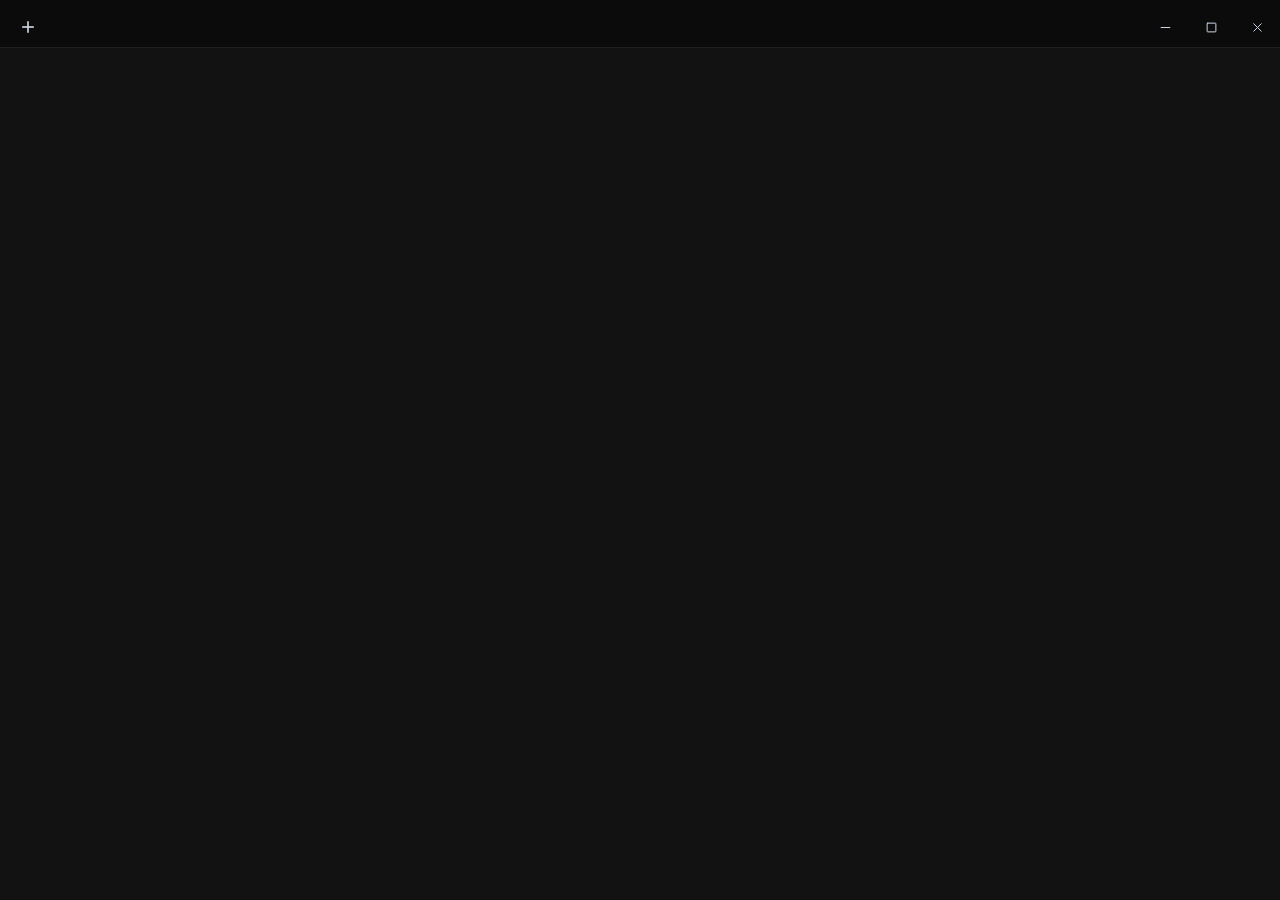
==== commit 5e7550fc: "Refactor: extract all inline styles to CSS classes, remove dead CSS (~110 lines)" ====
--- a/resources/index.html
+++ b/resources/index.html
@@ -24,7 +24,7 @@
       </button>
     </div>
 
-    <div class="window-controls" style="z-index: 20;">
+    <div class="window-controls">
       <button id="minimize-btn" class="window-btn" type="button" aria-label="Minimize">
         <svg viewBox="0 0 24 24">
           <path d="M5 12h14" />
--- a/resources/styles.css
+++ b/resources/styles.css
@@ -1,4 +1,4 @@
-/* Modern Professional Theme */
+/* Modern Professional Theme - Optimized for Performance */
 :root {
     --bg-primary: #000000;
     --bg-secondary: #0b0b0b;
@@ -49,6 +49,7 @@
     --bg-gradient: linear-gradient(135deg, #f1f5f9 0%, #cbd5e1 100%);
 }
 
+/* استيراد الخطوط */
 @import url('https://fonts.googleapis.com/css2?family=Inter:wght@400;500;600;700&family=JetBrains+Mono:wght@400;500&display=swap');
 
 * {
@@ -82,8 +83,6 @@
     gap: 20px;
     box-shadow: 0 4px 12px var(--shadow);
     justify-content: space-between;
-    /*padding-top: 49px;*/
-
 }
 
 .logo-container {
@@ -114,13 +113,13 @@
     border-radius: var(--radius-sm);
     font-size: 14px;
     font-family: var(--font-ui);
-    transition: all 0.2s ease;
+    transition: border-color 0.2s ease, box-shadow 0.2s ease;
 }
 
 #urlInput:focus {
     outline: none;
     border-color: var(--accent);
-    box-shadow: 0 0 0 3px rgba(59, 130, 246, 0.1);
+    box-shadow: 0 0 0 3px rgba(238, 55, 0, 0.1);
 }
 
 #urlInput::placeholder {
@@ -137,9 +136,9 @@
     cursor: pointer;
     font-weight: 600;
     font-size: 19px;
-    transition: all 0.2s ease;
+    transition: transform 0.2s ease, box-shadow 0.2s ease;
     font-family: var(--font-ui);
-    box-shadow: 0 4px 12px rgba(59, 130, 246, 0.3);
+    box-shadow: 0 4px 12px rgba(238, 55, 0, 0.3);
     display: flex;
     align-items: center;
     justify-content: center;
@@ -148,7 +147,7 @@
 
 .primary-btn:hover {
     transform: translateY(-2px);
-    box-shadow: 0 6px 16px rgba(59, 130, 246, 0.4);
+    box-shadow: 0 6px 16px rgba(238, 55, 0, 0.4);
 }
 
 .primary-btn:active {
@@ -170,7 +169,7 @@
     cursor: pointer;
     font-weight: 500;
     font-size: 14px;
-    transition: all 0.2s ease;
+    transition: background-color 0.2s ease, border-color 0.2s ease, color 0.2s ease;
     font-family: var(--font-ui);
 }
 
@@ -181,38 +180,22 @@
 
 /* Main Content */
 .main-content {
-    /*  flex: 1;
-    overflow: hidden; */
     display: flex;
     flex-direction: column;
     padding: 0px 24px 24px 24px;
     gap: 20px;
     min-height: 0;
-    /* Important for flex scrolling */
-}
-
-/* Video Info Banner */
+}
+
+/* Video Info Banner - Optimized (No backdrop-filter) */
 .video-info-container {
-    position: relative;
+        position: relative;
     overflow: hidden;
     display: flex;
     gap: 16px;
     align-items: center;
-    background: rgba(18, 18, 18, 0.5) !important;
-    border-radius: var(--radius);
-    border: 1px solid rgba(255, 255, 255, 0.06) !important;
-    box-shadow: 0 8px 32px rgba(0, 0, 0, 0.4);
-    */ backdrop-filter: blur(20px);
     flex-shrink: 0;
     padding: 25px 24px;
-    box-shadow: inset 0 0 30px rgba(0, 0, 0, 0.8);
-    mask-image: linear-gradient(to bottom, transparent, black 25%, black 75%, transparent);
-}
-
-[data-theme="light"] .video-info-container {
-    background: rgba(248, 250, 252, 0.65) !important;
-    border: 1px solid rgba(0, 0, 0, 0.08) !important;
-    box-shadow: 0 8px 32px rgba(15, 23, 42, 0.08);
 }
 
 .thumbnail-wrapper {
@@ -220,26 +203,23 @@
     display: inline-block;
     flex-shrink: 0;
     height: 134px;
-    /* Same as thumbnail height to contain it 
-    border-radius: var(--radius-sm);
-    box-shadow: 0 4px 12px rgba(0, 0, 0, 0.3);
-    border: 2px solid var(--border);*/
-    mask-image: linear-gradient(to right, black 65%, transparent 99%);
-
-}
-
-
+    /*border-radius: var(--radius-sm);*/
+    -webkit-mask: linear-gradient(90deg, #000000 89%, #00000000 99%) right;
+}
 
 .video-thumbnail {
     display: block;
     height: 100%;
     object-fit: cover;
     border-radius: calc(var(--radius-sm) - 2px);
+    
+    -webkit-mask: linear-gradient(to bottom, #000000 69%, #00000000 100%);
+
 }
 
 .video-duration-overlay {
     position: absolute;
-    bottom: 19px;
+    bottom: 8px;
     left: 6px;
     background: rgba(0, 0, 0, 0.8);
     color: #fff;
@@ -250,8 +230,6 @@
     font-family: var(--font-mono);
     line-height: 1;
     z-index: 2;
-    backdrop-filter: blur(2px);
-    mask-image: linear-gradient(to bottom, #000000 78%, #00000014 92%);
 }
 
 #videoInfo {
@@ -280,7 +258,7 @@
 .video-info-content[dir="rtl"] {
     text-align: right;
     padding-left: 16px;
-    padding-right: 14;
+    padding-right: 14px;
 }
 
 .video-info-title {
@@ -297,7 +275,8 @@
 }
 
 [data-theme="light"] .video-info-title {
-    text-shadow: none;
+    color: #ffffff;
+    -webkit-text-stroke: 0.3px #3b3b3b;
 }
 
 .video-info-meta {
@@ -310,7 +289,6 @@
 }
 
 .video-info-content[dir="rtl"] .video-info-meta {
-    /* For RTL, we want items to align properly */
     flex-direction: row-reverse;
     justify-content: flex-end;
 }
@@ -323,15 +301,12 @@
     padding: 5px 10px;
     border-radius: 6px;
     border: 1px solid rgba(255, 255, 255, 0.05);
-    backdrop-filter: blur(4px);
-    box-shadow: 0 2px 8px rgba(0, 0, 0, 0.2);
     color: #e2e8f0;
 }
 
 [data-theme="light"] .meta-item {
     background: rgba(0, 0, 0, 0.05);
     border: 1px solid rgba(0, 0, 0, 0.05);
-    box-shadow: none;
     color: #475569;
 }
 
@@ -345,22 +320,11 @@
     flex-direction: column;
     gap: 9px;
     min-height: 0;
-    /*     flex: 1;
-    overflow: hidden; */
-    /* Important for flex scrolling */
 }
 
 /* Tabs */
 .tabs {
-    /* display: flex;
-    gap: 8px;
-    background: var(--bg-card);
-    padding: 6px;
-    border-radius: var(--radius-sm);
-    border: 1px solid var(--border);
-    flex-shrink: 0;
-    /* Don't shrink */
-    transition: all 0.3s cubic-bezier(0.175, 0.885, 0.32, 1.275);
+    transition: transform 0.3s cubic-bezier(0.175, 0.885, 0.32, 1.275);
     z-index: 90;
 }
 
@@ -371,8 +335,7 @@
     transform: translateY(-50%);
     flex-direction: column;
     box-shadow: 0 8px 32px rgba(0, 0, 0, 0.8);
-    background: rgba(15, 15, 15, 0.85);
-    backdrop-filter: blur(10px);
+    background: rgba(15, 15, 15, 0.95);
     border: 1px solid var(--border-light);
     padding: 10px;
     gap: 12px;
@@ -394,7 +357,7 @@
     cursor: pointer;
     font-weight: 500;
     font-size: 13px;
-    transition: all 0.2s ease;
+    transition: background-color 0.2s ease, color 0.2s ease;
     font-family: var(--font-ui);
 }
 
@@ -406,72 +369,16 @@
 .tab-btn.active {
     background: var(--accent);
     color: white;
-    box-shadow: 0 2px 8px rgba(59, 130, 246, 0.3);
-}
-
-/* Data Grid */
-.data-grid {
-    flex: 1;
-    min-height: 0;
-    /* CRITICAL for scrolling */
-    overflow: hidden;
-    display: flex;
-    flex-direction: column;
-    background: var(--bg-card);
-    border-radius: var(--radius);
-    border: 1px solid var(--border);
-    box-shadow: 0 4px 16px var(--shadow);
-}
-
-.grid-header {
-    display: grid;
-    grid-template-columns: 70px 60px 110px 60px 100px 1fr 1fr 100px 70px;
-    background: var(--bg-secondary);
-    padding: 12px 20px;
-    font-weight: 600;
-    font-size: 11px;
-    text-transform: uppercase;
-    letter-spacing: 0.5px;
-    color: var(--text-secondary);
-    border-bottom: 2px solid var(--border);
-    flex-shrink: 0;
-    align-items: center;
-}
-
-.grid-body {
-    flex: 1;
-    overflow-y: auto;
-    /* Enable scrolling */
-    overflow-x: hidden;
-    min-height: 0;
-    /* CRITICAL */
-}
-
-.grid-body::-webkit-scrollbar {
-    width: 12px;
-}
-
-.grid-body::-webkit-scrollbar-track {
-    background: var(--bg-secondary);
-    border-radius: 0 var(--radius) var(--radius) 0;
-}
-
-.grid-body::-webkit-scrollbar-thumb {
-    background: var(--border-light);
-    border-radius: 6px;
-    border: 2px solid var(--bg-secondary);
-}
-
-.grid-body::-webkit-scrollbar-thumb:hover {
-    background: var(--accent);
-}
-
+    box-shadow: 0 2px 8px rgba(238, 55, 0, 0.3);
+}
+
+/* Data Grid Rows */
 .grid-row {
     display: grid;
     grid-template-columns: 70px 60px 110px 60px 100px 1fr 1fr 100px 70px;
     border-bottom: 1px solid var(--border);
     cursor: pointer;
-    transition: all 0.15s ease;
+    transition: background-color 0.15s ease;
     align-items: center;
     min-height: 52px;
     padding: 8px 20px;
@@ -482,12 +389,11 @@
 }
 
 .grid-row.selected {
-    background: rgb(106 43 43 / 31%);
+    background: rgba(238, 55, 0, 0.15);
     border-left: 3px solid var(--accent);
 }
 
 .col {
-    /* padding: 0 8px; */
     white-space: nowrap;
     overflow: hidden;
     text-overflow: ellipsis;
@@ -508,7 +414,7 @@
 
 /* Resolution Colors */
 .res-4k {
-    background: linear-gradient(219deg, #e53935 0%, #6d28d9 100% 100%);
+    background: linear-gradient(219deg, #e53935 0%, #6d28d9 100%);
     color: white;
 }
 
@@ -548,7 +454,6 @@
     display: flex;
     align-items: center;
     justify-content: space-between;
-    /*background: rgba(255, 255, 255, 0.05);*/
     border: 1px solid rgba(255, 255, 255, 0.1);
     color: var(--text-primary);
     padding: 6px 12px;
@@ -556,7 +461,7 @@
     font-size: 11px;
     font-weight: 600;
     cursor: pointer;
-    transition: all 0.2s ease;
+    transition: background-color 0.2s ease, border-color 0.2s ease;
     user-select: none;
 }
 
@@ -571,7 +476,7 @@
 
 .custom-select-container.active .custom-select-trigger {
     border-color: var(--accent);
-    box-shadow: 0 0 0 3px rgba(229, 57, 53, 0.15);
+    box-shadow: 0 0 0 3px rgba(238, 55, 0, 0.15);
 }
 
 .custom-options {
@@ -584,11 +489,10 @@
     border-radius: 8px;
     box-shadow: 0 10px 35px rgba(0, 0, 0, 0.8);
     z-index: 999999;
-    /* Extremely high z-index */
     opacity: 0;
     visibility: hidden;
     transform: translateY(-10px);
-    transition: all 0.2s cubic-bezier(0.4, 0, 0.2, 1);
+    transition: opacity 0.2s ease, visibility 0.2s ease, transform 0.2s ease;
     max-height: 250px;
     overflow-y: auto;
     min-width: 140px;
@@ -605,7 +509,7 @@
     font-size: 11px;
     color: var(--text-secondary);
     cursor: pointer;
-    transition: all 0.15s ease;
+    transition: background-color 0.15s ease, color 0.15s ease, padding-left 0.15s ease;
 }
 
 .custom-option:hover {
@@ -615,7 +519,7 @@
 }
 
 .custom-option.selected {
-    background: rgba(229, 57, 53, 0.1);
+    background: rgba(238, 55, 0, 0.1);
     color: var(--accent);
     font-weight: 700;
 }
@@ -635,21 +539,6 @@
     overflow: visible !important;
 }
 
-/* Codec Colors */
-.codec-mod {
-    background: black;
-    color: white;
-}
-
-.codec-leg {
-    background: var(--bg-hover);
-    color: var(--text-secondary);
-}
-
-.codec-none {
-    color: var(--text-muted);
-}
-
 /* Dual View Grid */
 .dual-grid {
     display: flex;
@@ -661,7 +550,6 @@
 
 .split-col {
     flex: 1 1 400px;
-    /* Allow wrapping when width < 400px */
     display: flex;
     flex-direction: column;
     min-width: 0;
@@ -673,8 +561,6 @@
     justify-content: space-between;
     align-items: center;
     padding: 12px 18px;
-    /* background: rgba(20, 20, 20, 0.8);*/
-    backdrop-filter: blur(10px);
     border: 1px solid var(--border);
     border-radius: var(--radius) var(--radius) 0 0;
     font-weight: 700;
@@ -692,13 +578,10 @@
 
 .split-body {
     flex: 1;
-    /*border: 1px solid var(--border);*/
     background: linear-gradient(180deg, var(--bg-card) 0%, var(--bg-primary) 100%);
     border-radius: 0 0 var(--radius) var(--radius);
-    /*overflow-y: auto;*/
     max-height: 580px;
     min-height: 400px;
-    /* box-shadow: 0 10px 30px rgba(0, 0, 0, 0.5);*/
 }
 
 /* Compact Row Styles */
@@ -710,15 +593,13 @@
     padding: 12px 18px;
     border-bottom: 1px solid var(--border);
     cursor: pointer;
-    transition: all 0.2s cubic-bezier(0.4, 0, 0.2, 1);
+    transition: background-color 0.2s ease, padding-left 0.2s ease;
     position: relative;
     justify-items: start;
-    /* Removed overflow: hidden to allow dropdowns to be visible outside row */
 }
 
 .compact-row:has(.custom-select-container.active) {
     z-index: 1001;
-    /* Bring row with active select to front */
 }
 
 .compact-row::before {
@@ -729,7 +610,6 @@
     bottom: 0;
     width: 0;
     background: var(--accent);
-    /* transition: width 0.2s ease;*/
 }
 
 .compact-row:hover {
@@ -742,7 +622,7 @@
 }
 
 .compact-row.selected {
-    background: rgba(229, 57, 53, 0.08);
+    background: rgba(238, 55, 0, 0.08);
 }
 
 .compact-row.selected::before {
@@ -756,13 +636,6 @@
 
 .compact-row.audio-row.selected::before {
     background: var(--warning);
-}
-
-.compact-row .info-group {
-    display: flex;
-    flex-wrap: wrap;
-    align-items: center;
-    gap: 6px;
 }
 
 .compact-row .info-group {
@@ -803,7 +676,6 @@
     font-weight: 400;
     font-size: 15px;
     color: var(--text-muted);
-    /* opacity: 0.8;*/
 }
 
 .compact-row .badge-pill {
@@ -821,14 +693,12 @@
     font-size: 12px;
 }
 
-/* Drag and Drop Active State Styles */
+/* Drag and Drop */
 body.drag-active {
     outline: 5px dashed rgb(255, 156, 9);
     outline-offset: -3px;
-    transition: outline 0.2s ease;
-}
-
-/* Button Drag Targets */
+}
+
 .drag-active #analyzePlaylistBtn,
 .drag-active #quickM4aBtn {
     position: relative;
@@ -842,7 +712,6 @@
     inset: -6px;
     border: 2px dashed currentColor;
     border-radius: inherit;
-    animation: pulseBorder 1s infinite alternate;
     pointer-events: none;
 }
 
@@ -859,25 +728,7 @@
     filter: brightness(1.2) !important;
 }
 
-.drag-over-target#analyzePlaylistBtn {
-    box-shadow: 0 0 20px rgba(247, 112, 85, 0.6) !important;
-}
-
-.drag-over-target#quickM4aBtn {
-    box-shadow: 0 0 20px rgba(245, 158, 11, 0.6) !important;
-}
-
-@keyframes pulseBorder {
-    from {
-        opacity: 0.5;
-    }
-
-    to {
-        opacity: 1;
-    }
-}
-
-/* Responsive Overrides */
+/* Responsive */
 @media (max-width: 900px) {
     .dual-grid {
         flex-direction: column;
@@ -917,16 +768,12 @@
     justify-content: space-between;
     gap: 16px;
     box-shadow: 0 -4px 12px var(--shadow);
-    transition: background 0.3s ease;
 }
 
 .bottom-panel.sticky-mode {
     position: sticky;
     bottom: 0;
     z-index: 100;
-    /* background: var(--bg-card);*/
-    /* slight highlight */
-    /* box-shadow: 0 -8px 24px rgba(0, 0, 0, 0.8);*/
     animation: slideUpSticky 0.4s cubic-bezier(0.175, 0.885, 0.32, 1.275) forwards;
 }
 
@@ -942,12 +789,7 @@
     }
 }
 
-.bottom-left {
-    display: flex;
-    gap: 12px;
-    align-items: center;
-}
-
+.bottom-left,
 .bottom-right {
     display: flex;
     gap: 12px;
@@ -966,7 +808,7 @@
     display: flex;
     align-items: center;
     justify-content: center;
-    transition: all 0.2s ease;
+    transition: background-color 0.2s ease, border-color 0.2s ease, transform 0.2s ease;
 }
 
 .icon-btn:hover {
@@ -990,70 +832,15 @@
     font-weight: 500;
 }
 
-/* Modal Improvements */
+/* Modal - Optimized (No backdrop-filter) */
 .modal {
     position: fixed;
     inset: 0;
-    background: rgb(0 0 0 / 70%);
+    background: rgba(0, 0, 0, 0.85);
     display: flex;
     align-items: center;
     justify-content: center;
     z-index: 2000;
-    backdrop-filter: blur(15px);
-}
-
-/* Info Note */
-.info-note {
-    display: flex;
-    align-items: center;
-    gap: 12px;
-    background: rgb(91 0 0 / 10%);
-    border: 1px solid rgb(117 0 0 / 20%);
-    padding: 12px 20px;
-    border-radius: var(--radius-sm);
-    color: var(--accent-light);
-    font-size: 13px;
-    margin-bottom: 12px;
-    animation: fadeIn 0.3s ease;
-}
-
-.info-note svg {
-    flex-shrink: 0;
-    color: var(--accent);
-}
-
-.info-note strong {
-    color: white;
-    font-weight: 600;
-}
-
-/* Animations */
-@keyframes fadeIn {
-    from {
-        opacity: 0;
-        transform: translateY(-10px);
-    }
-
-    to {
-        opacity: 1;
-        transform: translateY(0);
-    }
-}
-
-@keyframes indeterminate {
-    0% {
-        transform: translateX(-100%);
-        width: 30%;
-    }
-
-    50% {
-        width: 50%;
-    }
-
-    100% {
-        transform: translateX(300%);
-        width: 30%;
-    }
 }
 
 .modal-content {
@@ -1064,6 +851,9 @@
     display: flex;
     flex-direction: column;
     max-height: 85vh;
+    width: 90%;
+    max-width: 600px;
+    padding: 32px;
     animation: slideUp 0.3s ease;
 }
 
@@ -1092,6 +882,13 @@
     font-weight: 700;
     color: var(--text-primary);
     margin: 0;
+    display: flex;
+    align-items: center;
+    gap: 8px;
+}
+
+.modal-header h3 svg {
+    font-size: 1.2em;
 }
 
 .close-btn {
@@ -1107,7 +904,7 @@
     align-items: center;
     justify-content: center;
     border-radius: var(--radius-sm);
-    transition: all 0.2s ease;
+    transition: background-color 0.2s ease, color 0.2s ease;
 }
 
 .close-btn:hover {
@@ -1138,29 +935,34 @@
     background: var(--accent);
 }
 
-/* Custom Scrollbar */
-.custom-scrollbar::-webkit-scrollbar {
-    width: 6px;
-}
-
-.custom-scrollbar::-webkit-scrollbar-track {
-    background: rgba(255, 255, 255, 0.05);
-    border-radius: 10px;
-}
-
-.custom-scrollbar::-webkit-scrollbar-thumb {
-    background: rgba(255, 255, 255, 0.1);
-    border-radius: 10px;
-}
-
-.custom-scrollbar::-webkit-scrollbar-thumb:hover {
-    background: rgba(255, 255, 255, 0.2);
-}
-
-/* Settings Modal Redesign - Premium Tabbed Layout */
+/* Info Note */
+.info-note {
+    display: flex;
+    align-items: center;
+    gap: 12px;
+    background: rgba(91, 0, 0, 0.1);
+    border: 1px solid rgba(117, 0, 0, 0.2);
+    padding: 12px 20px;
+    border-radius: var(--radius-sm);
+    color: var(--accent-light);
+    font-size: 13px;
+    margin-bottom: 12px;
+}
+
+.info-note svg {
+    flex-shrink: 0;
+    color: var(--accent);
+}
+
+.info-note strong {
+    color: white;
+    font-weight: 600;
+}
+
+/* Settings Modal */
 .settings-modal-content {
     width: 95%;
-    max-width: 820px;
+    max-width: 625px;
     height: 580px;
     padding: 0 !important;
     overflow: hidden;
@@ -1176,10 +978,6 @@
     align-items: center;
     background: var(--bg-card);
     flex-shrink: 0;
-}
-
-.settings-modal-content .modal-header h3 {
-    margin-bottom: 0 !important;
 }
 
 .settings-wrapper {
@@ -1213,7 +1011,7 @@
     font-weight: 500;
     cursor: pointer;
     text-align: left;
-    transition: all 0.2s ease;
+    transition: background-color 0.2s ease, color 0.2s ease;
 }
 
 .settings-tab-btn svg {
@@ -1238,6 +1036,75 @@
     background: var(--bg-card);
 }
 
+/* Custom scrollbar used across scrollable panels (settings, grids, options) */
+.custom-scrollbar {
+    scrollbar-width: thin;
+    scrollbar-color: var(--border-light) transparent;
+}
+
+.custom-scrollbar::-webkit-scrollbar {
+    width: 9px;
+    height: 9px;
+}
+
+.custom-scrollbar::-webkit-scrollbar-track {
+    background: transparent;
+}
+
+.custom-scrollbar::-webkit-scrollbar-thumb {
+    background: var(--border-light);
+    border-radius: 8px;
+    border: 2px solid transparent;
+    background-clip: padding-box;
+}
+
+.custom-scrollbar::-webkit-scrollbar-thumb:hover {
+    background: var(--text-muted);
+    border: 2px solid transparent;
+    background-clip: padding-box;
+}
+
+@supports not selector(::-webkit-scrollbar) {
+    .custom-scrollbar {
+        scrollbar-color: var(--text-muted) transparent;
+    }
+}
+
+/* Sections modal: chapters multi-select */
+.chapter-select {
+    width: 100%;
+    margin-top: 6px;
+    padding: 6px;
+    background: var(--bg-hover);
+    border: 1px solid var(--border-light);
+    border-radius: var(--radius-sm);
+    color: var(--text-primary);
+    font-family: var(--font-ui);
+    font-size: 12px;
+    outline: none;
+    overflow-y: auto;
+    transition: border-color 0.2s ease;
+}
+
+.chapter-select:focus {
+    border-color: var(--accent);
+}
+
+.chapter-select option {
+    padding: 6px 10px;
+    border-radius: 6px;
+    cursor: pointer;
+}
+
+.chapter-select option:hover {
+    background: rgba(128, 128, 128, 0.15);
+}
+
+.chapter-select option:checked {
+    background: var(--accent);
+    color: #fff;
+}
+
 .settings-pane {
     display: none;
     flex-direction: column;
@@ -1257,7 +1124,7 @@
     padding-bottom: 10px;
 }
 
-/* Reusable Settings Cards */
+/* Settings Cards */
 .settings-grid {
     display: flex;
     flex-direction: column;
@@ -1297,18 +1164,82 @@
     line-height: 1.4;
 }
 
-/* Light Theme overrides for settings */
-[data-theme="light"] .settings-sidebar {
-    background: #f1f5f9;
-}
-
-[data-theme="light"] .settings-tab-btn.active {
-    background: rgba(238, 55, 0, 0.08);
-}
-
-[data-theme="light"] .settings-card {
-    background: #ffffff;
-    border-color: #cbd5e1;
+/* Settings: divider between grouped card sections */
+.settings-divider {
+    border-top: 1px solid var(--border-light);
+}
+
+/* Settings: inline info/action link (icon + text) */
+.settings-inline-link {
+    display: inline-flex;
+    align-items: center;
+    gap: 4px;
+    font-size: 11px;
+    color: var(--accent-light);
+    text-decoration: none;
+    margin-top: 2px;
+    opacity: 0.85;
+    transition: opacity 0.2s ease;
+}
+
+.settings-inline-link:hover {
+    opacity: 1;
+}
+
+/* Settings: runtime check list (JS Runtimes card) */
+.runtime-header {
+    display: flex;
+    justify-content: space-between;
+    align-items: center;
+    gap: 20px;
+}
+
+.runtime-list {
+    display: flex;
+    flex-direction: column;
+    gap: 6px;
+    width: 100%;
+}
+
+.runtime-row {
+    display: flex;
+    justify-content: space-between;
+    align-items: center;
+    gap: 12px;
+    padding: 8px 12px;
+    background: rgba(128, 128, 128, 0.08);
+    border: 1px solid var(--border-light);
+    border-radius: var(--radius-sm);
+    transition: background 0.2s ease;
+}
+
+.runtime-row:hover {
+    background: rgba(128, 128, 128, 0.14);
+}
+
+.runtime-name {
+    font-size: 12px;
+    font-weight: 600;
+    color: var(--text-primary);
+}
+
+.runtime-status {
+    font-size: 11px;
+    color: var(--text-muted);
+    min-width: 80px;
+    text-align: center;
+}
+
+.runtime-actions {
+    display: flex;
+    align-items: center;
+    gap: 8px;
+}
+
+.runtime-actions .secondary-btn {
+    padding: 4px 10px;
+    font-size: 10px;
+    min-width: 58px;
 }
 
 /* Command Modal */
@@ -1378,96 +1309,82 @@
     line-height: 1.4;
 }
 
-.setting-group {
-    margin-top: 24px;
-    padding-top: 24px;
-    border-top: 1px solid var(--border);
-}
-
-.setting-group:first-child {
-    margin-top: 0;
-    padding-top: 0;
-    border-top: none;
-}
-
-.setting-group h4 {
-    font-size: 12px;
-    text-transform: uppercase;
-    color: var(--accent);
-    margin-bottom: 16px;
-    font-weight: 600;
-    letter-spacing: 0.5px;
-}
-
 /* Toggle Switch */
 .toggle-switch {
-    display: flex;
-    align-items: center;
-    gap: 12px;
-    cursor: pointer;
-    user-select: none;
+    position: relative;
+    display: inline-block;
+    width: 44px;
+    height: 24px;
     flex-shrink: 0;
+    margin-bottom: 0;
 }
 
 .toggle-switch input {
-    position: absolute;
     opacity: 0;
     width: 0;
     height: 0;
-    margin: 0;
-    pointer-events: none;
+    position: absolute;
 }
 
 .toggle-switch .slider {
-    position: relative;
-    width: 44px;
-    height: 24px;
-    background: var(--bg-hover);
-    border-radius: 12px;
-    transition: all 0.3s ease;
+    position: absolute;
+    cursor: pointer;
+    top: 0;
+    left: 0;
+    right: 0;
+    bottom: 0;
+    background-color: var(--border);
     border: 1px solid var(--border-light);
-    flex-shrink: 0;
+    border-radius: 24px;
+    transition: background-color 0.3s ease, border-color 0.3s ease;
 }
 
 .toggle-switch .slider::before {
-    content: '';
     position: absolute;
+    content: "";
+    height: 18px;
     width: 18px;
-    height: 18px;
-    background: var(--text-secondary);
+    left: 2px;
+    bottom: 2px;
+    background-color: var(--text-secondary);
     border-radius: 50%;
-    top: 2px;
-    left: 2px;
-    transition: all 0.3s ease;
+    box-shadow: 0 2px 4px var(--shadow);
+    transition: transform 0.3s cubic-bezier(0.4, 0.0, 0.2, 1), background-color 0.3s ease;
+}
+
+.toggle-switch:hover .slider {
+    background-color: var(--bg-hover);
 }
 
 .toggle-switch input:checked+.slider {
-    background: var(--accent);
+    background-color: var(--accent);
     border-color: var(--accent);
+}
+
+.toggle-switch input:checked:hover+.slider {
+    background-color: var(--accent-hover);
+    border-color: var(--accent-hover);
 }
 
 .toggle-switch input:checked+.slider::before {
     transform: translateX(20px);
-    background: white;
-}
-
-.toggle-switch span:last-child {
-    font-size: 13px;
-    font-weight: 500;
-    color: var(--text-primary);
+    background-color: var(--text-primary);
+}
+
+.toggle-switch input:focus-visible+.slider {
+    outline: 2px solid var(--accent-light);
+    outline-offset: 2px;
 }
 
 /* Loading Overlay */
 .loading-overlay {
     position: fixed;
-    /* Changed from absolute to fixed to cover everything */
     inset: 0;
     background: rgba(0, 0, 0, 0.95);
     display: flex;
     align-items: center;
     justify-content: center;
     z-index: 3000;
-    backdrop-filter: blur(8px);
 }
 
 .spinner {
@@ -1485,29 +1402,7 @@
     }
 }
 
-/* Modal */
-/* Duplicate definition removed or unified with .modal at line 524 */
-
-.modal-content {
-    background: var(--bg-card);
-    border: 1px solid var(--border);
-    width: 90%;
-    max-width: 600px;
-    padding: 32px;
-    border-radius: var(--radius);
-    box-shadow: 0 20px 60px rgba(0, 0, 0, 0.6);
-    display: flex;
-    flex-direction: column;
-    max-height: 80vh;
-}
-
-.modal-content h3 {
-    font-size: 20px;
-    font-weight: 700;
-    margin-bottom: 20px;
-    color: var(--text-primary);
-}
-
+/* Progress */
 .progress-track {
     background: var(--bg-secondary);
     height: 10px;
@@ -1521,9 +1416,10 @@
     background: linear-gradient(90deg, var(--accent) 0%, var(--accent-light) 100%);
     height: 100%;
     transition: width 0.3s ease;
-    box-shadow: 0 0 10px rgba(59, 130, 246, 0.5);
-}
-
+    box-shadow: 0 0 10px rgba(238, 55, 0, 0.5);
+}
+
+/* Terminal Log */
 .terminal-log {
     background: var(--bg-primary);
     color: var(--text-secondary);
@@ -1555,29 +1451,6 @@
 .success-view {
     text-align: center;
     padding: 20px 0;
-    animation: fadeIn 0.4s ease;
-}
-
-@keyframes bounce {
-    from {
-        transform: translateY(0);
-    }
-
-    to {
-        transform: translateY(-10px);
-    }
-}
-
-@keyframes fadeIn {
-    from {
-        opacity: 0;
-        transform: translateY(20px);
-    }
-
-    to {
-        opacity: 1;
-        transform: translateY(0);
-    }
 }
 
 .success-icon {
@@ -1593,17 +1466,6 @@
     font-size: 40px;
     font-weight: bold;
     box-shadow: 0 8px 24px rgba(16, 185, 129, 0.4);
-    animation: scaleIn 0.5s ease;
-}
-
-@keyframes scaleIn {
-    from {
-        transform: scale(0);
-    }
-
-    to {
-        transform: scale(1);
-    }
 }
 
 .success-view h3 {
@@ -1633,7 +1495,8 @@
 /* Time Picker Component */
 .time-pickers-wrapper {
     display: flex;
-    flex-direction: column;
+    flex-direction: row;
+    justify-content: space-evenly;
     gap: 20px;
 }
 
@@ -1653,8 +1516,8 @@
     display: flex;
     align-items: center;
     justify-content: center;
-    background: #1c1c1c;
-    border: 1px solid #333;
+    /*background: #1c1c1c;
+    border: 1px solid #333;*/
     border-radius: 8px;
     padding: 6px 12px;
     box-shadow: inset 0 2px 8px rgba(0, 0, 0, 0.4);
@@ -1692,7 +1555,7 @@
 .t-val {
     background: transparent;
     border: none;
-    color: #e0e0e0;
+    color: #ff7171;
     font-size: 24px;
     font-weight: 600;
     font-family: var(--font-mono);
@@ -1708,7 +1571,7 @@
     padding-bottom: 2px;
 }
 
-/* Copy Button SVG animations */
+/* Copy Button */
 .copy-link-btn {
     width: 32px;
     height: 32px;
@@ -1737,34 +1600,15 @@
     transition: all 0.2s ease;
 }
 
-@keyframes spin-linear {
-    100% {
-        transform: rotate(360deg);
-    }
-}
-
 .anim-spin {
-    animation: spin-linear 1s linear infinite;
     color: var(--warning);
-}
-
-@keyframes check-draw {
-    0% {
-        stroke-dasharray: 0, 50;
-        stroke-dashoffset: 0;
-    }
-
-    100% {
-        stroke-dasharray: 50, 0;
-        stroke-dashoffset: 0;
-    }
 }
 
 .check-draw {
     stroke-dasharray: 50;
-    animation: check-draw 0.3s ease-in-out forwards;
-}
-
+}
+
+/* Scrollbar */
 body {
     --sb-track-color: #000000;
     --sb-thumb-color: var(--accent);
@@ -1793,13 +1637,11 @@
 
 /* Light Mode Specific Overrides */
 [data-theme="light"] .app-header {
-    background: rgba(255, 255, 255, 0.8);
-    backdrop-filter: blur(10px);
+    background: rgba(255, 255, 255, 0.95);
 }
 
 [data-theme="light"] .bottom-panel {
-    background: rgba(255, 255, 255, 0.9);
-    backdrop-filter: blur(10px);
+    background: rgba(255, 255, 255, 0.95);
     border-top: 1px solid rgba(0, 0, 0, 0.05);
 }
 
@@ -1825,7 +1667,7 @@
 
 [data-theme="light"] .custom-select-container.active .custom-select-trigger {
     border-color: var(--accent);
-    box-shadow: 0 0 0 3px rgba(229, 57, 53, 0.1);
+    box-shadow: 0 0 0 3px rgba(238, 55, 0, 0.1);
 }
 
 [data-theme="light"] .custom-option {
@@ -1837,7 +1679,7 @@
 }
 
 [data-theme="light"] .custom-option.selected {
-    background: rgba(229, 57, 53, 0.08);
+    background: rgba(238, 55, 0, 0.08);
     color: var(--accent);
 }
 
@@ -1848,8 +1690,7 @@
 }
 
 [data-theme="light"] .modal {
-    background: rgba(15, 23, 42, 0.1);
-    backdrop-filter: blur(4px);
+    background: rgba(15, 23, 42, 0.3);
 }
 
 [data-theme="light"] .modal-content {
@@ -1870,10 +1711,9 @@
     color: var(--accent);
 }
 
-/* Selected Row Visibility in Light Mode */
 [data-theme="light"] .compact-row.selected {
-    background: rgba(229, 57, 53, 0.15) !important;
-    border-bottom: 1px solid rgba(229, 57, 53, 0.3);
+    background: rgba(238, 55, 0, 0.15) !important;
+    border-bottom: 1px solid rgba(238, 55, 0, 0.3);
 }
 
 [data-theme="light"] .compact-row.audio-row.selected {
@@ -1883,74 +1723,13 @@
 
 [data-theme="light"] .compact-row.selected .info-main {
     color: #b91d1b;
-    /* Darker red for text contrast */
 }
 
 [data-theme="light"] .compact-row.audio-row.selected .info-main {
     color: #92400e;
-    /* Darker amber for text contrast */
-}
-
-/* Subtitle Tags */
-.subtitle-tag {
-    display: flex;
-    align-items: center;
-    gap: 8px;
-    padding: 8px 12px;
-    background: var(--bg-hover);
-    border: 1.5px solid var(--border-light);
-    border-radius: 8px;
-    cursor: pointer;
-    transition: all 0.2s cubic-bezier(0.4, 0, 0.2, 1);
-    user-select: none;
-}
-
-.subtitle-tag:hover {
-    border-color: #a855f7;
-    background: rgba(168, 85, 247, 0.05);
-    transform: translateY(-2px);
-}
-
-.subtitle-tag.selected {
-    background: rgba(168, 85, 247, 0.12);
-    border-color: #a855f7;
-    box-shadow: 0 4px 12px rgba(168, 85, 247, 0.2);
-}
-
-.subtitle-tag .lang-code {
-    font-family: var(--font-mono);
-    font-size: 11px;
-    font-weight: 800;
-    color: #a855f7;
-    background: rgba(168, 85, 247, 0.1);
-    padding: 2px 5px;
-    border-radius: 4px;
-}
-
-.subtitle-tag .lang-name {
-    font-size: 12px;
-    font-weight: 600;
-    color: var(--text-primary);
-    white-space: nowrap;
-    overflow: hidden;
-    text-overflow: ellipsis;
-}
-
-[data-theme="light"] .subtitle-tag {
-    background: #ffffff;
-    border-color: #cbd5e1;
-}
-
-[data-theme="light"] .subtitle-tag.selected {
-    background: rgba(168, 85, 247, 0.08);
-    border-color: #a855f7;
-}
-
-[data-theme="light"] .subtitle-tag .lang-name {
-    color: #334155;
-}
-
-/* Professional Codec Badges */
+}
+
+/* Codec Badges */
 .codec-pro {
     font-family: var(--font-mono);
     font-weight: 800;
@@ -1958,94 +1737,69 @@
     padding: 3px 6px;
     border-radius: 6px;
     text-transform: uppercase;
-    box-shadow: 0 2px 4px rgba(0, 0, 0, 0.2);
     display: inline-block;
 }
 
 .badge-codec-av1 {
-    /* background: rgba(14, 165, 233, 0.15);*/
     color: #38bdf8;
-    /*border: 1px solid rgba(14, 165, 233, 0.3);*/
 }
 
 .badge-codec-vp9 {
-    /* background: rgba(34, 197, 94, 0.15);*/
     color: #4ade80;
-    /* border: 1px solid rgba(34, 197, 94, 0.3);*/
 }
 
 .badge-codec-hevc {
-    /* background: rgba(168, 85, 247, 0.15);*/
     color: #c084fc;
-    /* border: 1px solid rgba(168, 85, 247, 0.3);*/
 }
 
 .badge-codec-avc {
-    /* background: rgba(249, 115, 22, 0.15);*/
     color: #fb923c;
-    /*border: 1px solid rgba(249, 115, 22, 0.3);*/
 }
 
 .badge-codec-opus {
-    background: rgba(234, 179, 8, 0.15);
     color: #facc15;
     border: 1px solid rgba(234, 179, 8, 0.3);
 }
 
 .badge-codec-aac {
-    background: rgba(99, 102, 241, 0.15);
     color: #818cf8;
     border: 1px solid rgba(99, 102, 241, 0.3);
 }
 
 .badge-codec-default {
-    background: rgba(148, 163, 184, 0.15);
     color: #cbd5e1;
     border: 1px solid rgba(148, 163, 184, 0.3);
 }
 
-[data-theme="light"] .codec-pro {
-    box-shadow: none;
-}
-
 [data-theme="light"] .badge-codec-av1 {
     color: #0284c7;
-    border-color: rgba(14, 165, 233, 0.3);
 }
 
 [data-theme="light"] .badge-codec-vp9 {
     color: #16a34a;
-    border-color: rgba(34, 197, 94, 0.3);
 }
 
 [data-theme="light"] .badge-codec-hevc {
     color: #9333ea;
-    border-color: rgba(168, 85, 247, 0.3);
 }
 
 [data-theme="light"] .badge-codec-avc {
     color: #ea580c;
-    border-color: rgba(249, 115, 22, 0.3);
 }
 
 [data-theme="light"] .badge-codec-opus {
     color: #ca8a04;
-    border-color: rgba(234, 179, 8, 0.3);
 }
 
 [data-theme="light"] .badge-codec-aac {
     color: #4f46e5;
-    color: #4f46e5;
-    border-color: rgba(99, 102, 241, 0.3);
 }
 
 [data-theme="light"] .badge-codec-default {
-    background: rgba(148, 163, 184, 0.1);
     color: #475569;
-    border-color: rgba(148, 163, 184, 0.3);
-}
-
-/* Cancel Analyze Button */
+}
+
+/* Cancel Button */
 .cancel-analyze-btn {
     background: rgba(239, 68, 68, 0.15) !important;
     color: #ef4444 !important;
@@ -2064,17 +1818,7 @@
     box-shadow: 0 0 10px rgba(239, 68, 68, 0.2);
 }
 
-/* Professional Empty State */
-.empty-state {
-    flex: 1;
-    display: flex;
-    align-items: center;
-    justify-content: center;
-    flex-direction: column;
-    padding: 40px;
-    height: 100%;
-}
-
+/* Empty State Content */
 .empty-state-content {
     background: rgba(255, 255, 255, 0.03);
     border: 1px solid rgba(255, 255, 255, 0.05);
@@ -2083,18 +1827,15 @@
     text-align: center;
     max-width: 500px;
     box-shadow: 0 10px 30px rgba(0, 0, 0, 0.2);
-    backdrop-filter: blur(10px);
     display: flex;
     flex-direction: column;
     align-items: center;
     gap: 15px;
-    animation: fadeIn 0.4s ease;
 }
 
 [data-theme="light"] .empty-state-content {
     background: rgba(255, 255, 255, 0.6);
     border: 1px solid rgba(0, 0, 0, 0.05);
-    box-shadow: 0 10px 30px rgba(0, 0, 0, 0.05);
 }
 
 .empty-icon-wrapper {
@@ -2142,7 +1883,6 @@
     gap: 6px;
     padding: 6px 12px;
     border-radius: 20px;
-    /**background: rgba(255, 255, 255, 0.05);**/
     border: 1px solid rgba(255, 255, 255, 0.1);
     font-size: 11px;
     font-weight: 600;
@@ -2153,24 +1893,17 @@
 [data-theme="light"] .empty-badge {
     background: rgba(0, 0, 0, 0.04);
     border-color: rgba(0, 0, 0, 0.05);
-    color: var(--text-secondary);
 }
 
 .empty-badge:hover {
     background: rgba(255, 255, 255, 0.1);
     color: var(--text-primary);
     transform: translateY(-1px);
-}
-
-[data-theme="light"] .empty-badge:hover {
-    background: rgba(0, 0, 0, 0.08);
 }
 
 /* Custom Select Codec Integration */
 .codec-select-container .custom-select-trigger {
     background: transparent !important;
-    /* border: 1px solid #1f1f1f !important;
-    padding: 0 4px !important;*/
 }
 
 .codec-select-container.active .custom-select-trigger {
@@ -2182,23 +1915,20 @@
     padding: 6px 12px;
 }
 
-/* Dynamic Blurred Thumbnail Background for Video Info */
+/* Dynamic Blurred Thumbnail Background */
 .info-bg {
-    position: absolute;
+position: absolute;
     top: 0;
     left: 0;
     width: 100%;
     height: 100%;
     z-index: 0;
-    background-size: cover;
+    background-size: 100% 100%;
     background-position: center;
     background-repeat: no-repeat;
-    transform: scale(1.15);
-    /* Zoom to prevent white/dark border leaking due to blur */
-    filter: blur(3px) brightness(0.32);
-    transition: background-image 0.8s cubic-bezier(0.25, 0.8, 0.25, 1), opacity 0.8s ease-in-out;
+    filter: blur(21px) brightness(100%) saturate(243%);
     pointer-events: none;
-    opacity: 0;
+    mask: linear-gradient(to bottom, transparent 0%, black 50%, transparent 100%);
 
 }
 
@@ -2206,100 +1936,7 @@
     opacity: 0.85;
 }
 
-[data-theme="light"] .info-bg {
-    filter: blur(3px) brightness(1.15) contrast(0.85);
-}
-
-[data-theme="light"] .info-bg.active {
-    opacity: 0.4;
-    /* Soft blend in light mode */
-}
-
-/* 1. الحاوية الأساسية للزر */
-.toggle-switch {
-    position: relative;
-    display: inline-block;
-    width: 44px;
-    /* العرض الإجمالي للزر */
-    height: 24px;
-    /* الارتفاع الإجمالي للزر */
-    flex-shrink: 0;
-    margin-bottom: 0;
-}
-
-/* 2. إخفاء الـ Checkbox الافتراضي (مع الحفاظ عليه للـ Focus والـ JS) */
-.toggle-switch input {
-    opacity: 0;
-    width: 0;
-    height: 0;
-    position: absolute;
-}
-
-/* 3. تصميم المسار (الخلفية والزر وهو غير مفعل) */
-.toggle-switch .slider {
-    position: absolute;
-    cursor: pointer;
-    top: 0;
-    left: 0;
-    right: 0;
-    bottom: 0;
-    background-color: var(--border);
-    /* لون الخلفية للزر المغلق */
-    border: 1px solid var(--border-light);
-    /* إطار خفيف جداً */
-    border-radius: 24px;
-    /* شكل الحبة (Pill shape) */
-    transition: background-color 0.3s ease, border-color 0.3s ease;
-}
-
-/* 4. تصميم الدائرة الداخلية اللي بتتحرك */
-.toggle-switch .slider::before {
-    position: absolute;
-    content: "";
-    height: 18px;
-    width: 18px;
-    left: 2px;
-    bottom: 2px;
-    background-color: var(--text-secondary);
-    /* لون الدائرة وهي مغلقة */
-    border-radius: 50%;
-    box-shadow: 0 2px 4px var(--shadow);
-    transition: transform 0.3s cubic-bezier(0.4, 0.0, 0.2, 1), background-color 0.3s ease;
-}
-
-/* 5. تأثير تمرير الماوس (Hover) والزر غير مفعل */
-.toggle-switch:hover .slider {
-    background-color: var(--bg-hover);
-}
-
-/* 6. تصميم الزر عند التفعيل (Checked) */
-.toggle-switch input:checked+.slider {
-    background-color: var(--accent);
-    /* استخدام لونك البرتقالي/الأحمر المميز */
-    border-color: var(--accent);
-}
-
-/* 7. تأثير تمرير الماوس (Hover) والزر مفعل */
-.toggle-switch input:checked:hover+.slider {
-    background-color: var(--accent-hover);
-    border-color: var(--accent-hover);
-}
-
-/* 8. حركة الدائرة وتغيير لونها عند التفعيل */
-.toggle-switch input:checked+.slider::before {
-    transform: translateX(20px);
-    /* مسافة الحركة لليمين */
-    background-color: var(--text-primary);
-    /* تفتيح لون الدائرة لتكون بارزة أكثر */
-}
-
-/* 9. دعم التنقل بالكيبورد (Accessibility & Focus) */
-.toggle-switch input:focus-visible+.slider {
-    outline: 2px solid var(--accent-light);
-    outline-offset: 2px;
-}
-
-/* Glowing Target Indicator for Intelligent Error Troubleshooter */
+/* Glowing Target Indicator */
 @keyframes fixGlow {
     0% {
         box-shadow: 0 0 4px rgba(238, 55, 0, 0.4), inset 0 0 4px rgba(238, 55, 0, 0.2);
@@ -2318,8 +1955,657 @@
 }
 
 .glowing-fix-highlight {
-    animation: fixGlow 1.5s infinite ease-in-out !important;
     border-color: var(--accent) !important;
     position: relative;
     z-index: 10;
-}+}
+
+/* Range Slider */
+.range-slider-wrapper {
+    position: relative;
+    width: 100%;
+    height: 40px;
+}
+
+.slider-track {
+    position: absolute;
+    top: 50%;
+    transform: translateY(-50%);
+    height: 6px;
+    width: 100%;
+    background: var(--border-light);
+    border-radius: 4px;
+    z-index: 1;
+    pointer-events: none;
+}
+
+.slider-track-fill {
+    position: absolute;
+    top: 50%;
+    transform: translateY(-50%);
+    height: 6px;
+    background: var(--accent);
+    border-radius: 4px;
+    z-index: 1;
+    pointer-events: none;
+}
+
+.dual-slider {
+    -webkit-appearance: none;
+    appearance: none;
+    width: 100%;
+    position: absolute;
+    top: 50%;
+    transform: translateY(-50%);
+    background: transparent;
+    pointer-events: none;
+    z-index: 2;
+    margin: 0;
+}
+
+.dual-slider:focus {
+    outline: none;
+}
+
+.dual-slider::-webkit-slider-thumb {
+    -webkit-appearance: none;
+    pointer-events: all;
+    width: 18px;
+    height: 18px;
+    background: var(--accent);
+    border: 2px solid var(--text-primary);
+    border-radius: 50%;
+    cursor: pointer;
+    box-shadow: 0 2px 6px rgba(0, 0, 0, 0.5);
+    transition: transform 0.1s;
+}
+
+.dual-slider::-webkit-slider-thumb:hover {
+    transform: scale(1.15);
+    background: var(--accent-hover);
+}
+
+.dual-slider::-webkit-slider-thumb:active {
+    transform: scale(0.95);
+}
+
+[data-theme="light"] .dual-slider::-webkit-slider-thumb {
+    border-color: #fff;
+    box-shadow: 0 2px 6px rgba(0, 0, 0, 0.2);
+}
+
+/* =========================================================
+   PAGE COMPONENTS (extracted from app.html inline styles)
+   ========================================================= */
+
+/* ---- Header / URL bar area ---- */
+body {
+    padding-top: 0;
+}
+
+.analyze-playlist-btn {
+    background: linear-gradient(135deg, #b9101037 0%, #9605057b 100%);
+}
+
+.quick-audio-btn {
+    min-width: 52px;
+    padding: 0 14px;
+    display: flex;
+    align-items: center;
+    justify-content: center;
+    gap: 8px;
+    border-color: var(--warning);
+    color: var(--warning);
+}
+
+.quick-audio-badge {
+    font-size: 10px;
+    font-weight: 900;
+    background: var(--warning);
+    color: #000;
+    padding: 2px 5px;
+    border-radius: 4px;
+    line-height: 1;
+}
+
+.loading-column {
+    flex-direction: column;
+    gap: 20px;
+}
+
+.svg-accent {
+    color: var(--accent);
+}
+
+.svg-warning {
+    color: var(--warning);
+}
+
+/* ---- Split view (Video / Audio columns) ---- */
+.split-header-group {
+    display: flex;
+    align-items: center;
+    gap: 10px;
+}
+
+.split-header-group.main {
+    flex: 1;
+    gap: 8px;
+}
+
+.split-title {
+    font-weight: 700;
+    font-size: 13px;
+}
+
+.sub-selector-wrapper {
+    display: flex;
+    align-items: center;
+    gap: 6px;
+}
+
+.sub-multi-select {
+    min-width: 110px;
+}
+
+.sub-trigger {
+    padding: 4px 8px;
+    font-size: 11px;
+    height: 26px;
+    border-color: rgba(168, 85, 247, 0.4);
+}
+
+.sub-icon {
+    color: #a855f7;
+    margin-right: 4px;
+}
+
+.sub-options {
+    max-height: 250px;
+    width: 180px;
+    right: 0;
+}
+
+.info-sub-sm {
+    margin-left: 8px;
+    font-size: 11px;
+}
+
+/* ---- Bottom panel ---- */
+.badge-anchor {
+    position: relative;
+    display: inline-block;
+}
+
+.badge-anchor-flex {
+    position: relative;
+    display: inline-flex;
+    align-items: center;
+}
+
+.section-clear-badge {
+    position: absolute;
+    right: -6px;
+    top: -6px;
+    background: #e53935;
+    color: #fff;
+    border: none;
+    border-radius: 50%;
+    width: 22px;
+    height: 22px;
+    font-size: 12px;
+    cursor: pointer;
+    align-items: center;
+    justify-content: center;
+    z-index: 10;
+    box-shadow: 0 2px 5px rgba(0, 0, 0, 0.5);
+}
+
+.format-tooltip {
+    position: absolute;
+    top: -45px;
+    right: 0;
+    background: var(--bg-card);
+    border: 1px solid var(--border-light);
+    padding: 6px 12px;
+    border-radius: 6px;
+    font-size: 0.85em;
+    font-weight: 500;
+    white-space: nowrap;
+    box-shadow: 0 4px 12px rgba(0, 0, 0, 0.5);
+    color: var(--text-primary);
+    align-items: center;
+    gap: 8px;
+    z-index: 20;
+    transition: all 0.2s ease;
+}
+
+.format-tooltip-text {
+    color: var(--accent-light);
+}
+
+.format-tooltip-close {
+    background: none;
+    border: none;
+    color: var(--text-muted);
+    cursor: pointer;
+    padding: 2px;
+    margin: 0;
+    display: flex;
+    align-items: center;
+    justify-content: center;
+    font-size: 14px;
+    transition: color 0.2s ease;
+}
+
+.tooltip-tail {
+    position: absolute;
+    bottom: -7px;
+    right: 40px;
+    border-width: 6px 6px 0;
+    border-style: solid;
+    border-color: var(--border-light) transparent transparent transparent;
+    z-index: 20;
+}
+
+.tooltip-tail.inner {
+    bottom: -6px;
+    border-color: var(--bg-card) transparent transparent transparent;
+    z-index: 21;
+}
+
+/* ---- Modal shared bits ---- */
+.modal-title-icon {
+    vertical-align: -0.125em;
+    margin-right: 8px;
+    color: var(--accent);
+    fill: var(--accent);
+}
+
+.modal-note {
+    margin-bottom: 15px;
+    font-size: 0.9em;
+    color: var(--text-muted);
+}
+
+.modal-footer {
+    display: flex;
+    justify-content: flex-end;
+    gap: 8px;
+    margin-top: 20px;
+}
+
+/* ---- Button size variants ---- */
+.btn-sm {
+    padding: 4px 10px;
+    font-size: 12px;
+}
+
+.btn-xs {
+    padding: 4px 10px;
+    font-size: 10px;
+}
+
+.btn-with-icon {
+    display: flex;
+    align-items: center;
+    gap: 4px;
+}
+
+.btn-md {
+    padding: 8px 14px;
+}
+
+.btn-pad12 {
+    padding: 8px 12px;
+}
+
+.btn-hero {
+    padding: 10px 24px;
+}
+
+.btn-block {
+    width: 100%;
+    padding: 12px;
+}
+
+/* ---- Settings panes ---- */
+.card-heading {
+    display: flex;
+    flex-direction: column;
+    gap: 2px;
+}
+
+.card-heading.mb8 {
+    margin-bottom: 8px;
+}
+
+.input-row {
+    display: flex;
+    gap: 8px;
+    width: 100%;
+}
+
+.input-row.mt4 {
+    margin-top: 4px;
+}
+
+.settings-select {
+    min-width: 140px;
+    background: var(--bg-hover);
+    border: 1px solid var(--border-light);
+    color: var(--text-primary);
+    padding: 8px 12px;
+    border-radius: var(--radius-sm);
+}
+
+.settings-select.sm {
+    min-width: 120px;
+    padding: 6px 12px;
+}
+
+.settings-text-input {
+    flex: 1;
+    background: var(--bg-hover);
+    border: 1px solid var(--border-light);
+    color: var(--text-primary);
+    padding: 8px 12px;
+    border-radius: var(--radius-sm);
+    font-size: 13px;
+}
+
+.settings-number-input {
+    background: var(--bg-hover);
+    border: 1px solid var(--border-light);
+    color: var(--text-primary);
+    padding: 8px 12px;
+    border-radius: var(--radius-sm);
+    font-family: var(--font-ui);
+    font-size: 13px;
+    width: 70px;
+    text-align: center;
+}
+
+.shortcut-hint {
+    color: var(--warning);
+    font-weight: 600;
+    margin-top: 4px;
+}
+
+.settings-card.gap-lg {
+    gap: 16px;
+}
+
+.settings-card.gap-md {
+    gap: 12px;
+}
+
+.card-label-underlined {
+    border-bottom: 1px solid var(--border-light);
+    padding-bottom: 6px;
+    margin-bottom: 4px;
+}
+
+.switch-list {
+    display: flex;
+    flex-direction: column;
+    gap: 14px;
+}
+
+.setting-row {
+    display: flex;
+    justify-content: space-between;
+    align-items: center;
+}
+
+.setting-row.mb8 {
+    margin-bottom: 8px;
+}
+
+.setting-row-label {
+    display: flex;
+    flex-direction: column;
+    gap: 2px;
+    max-width: 80%;
+}
+
+.setting-row small {
+    margin-top: 0;
+}
+
+.setting-row .toggle-switch {
+    margin-bottom: 0;
+    gap: 0;
+}
+
+.setting-row-title {
+    font-size: 13px;
+    font-weight: 600;
+    color: var(--text-primary);
+}
+
+.runtime-warning {
+    color: var(--warning, #f59e0b);
+    font-size: 11px;
+    margin-top: 8px;
+    font-weight: 500;
+    display: none;
+    align-items: center;
+    gap: 4px;
+}
+
+.settings-pane-note {
+    font-size: 12px;
+    color: var(--text-muted);
+    margin-top: -10px;
+}
+
+.shortcut-input {
+    width: 130px;
+    text-align: center;
+    background: var(--bg-hover);
+    border: 1px solid var(--border-light);
+    color: var(--text-primary);
+    padding: 8px;
+    border-radius: var(--radius-sm);
+    cursor: pointer;
+    transition: all 0.2s ease;
+    font-family: var(--font-ui);
+    font-size: 12px;
+    font-weight: 600;
+}
+
+/* ---- About & Tools pane ---- */
+.about-card {
+    align-items: center;
+    text-align: center;
+    padding: 20px;
+    gap: 8px;
+}
+
+.about-logo {
+    height: 50px;
+    filter: drop-shadow(0 2px 6px #ff86007a);
+}
+
+.about-title {
+    font-weight: 700;
+    font-size: 16px;
+    color: var(--text-primary);
+}
+
+.about-desc {
+    font-size: 12px;
+    color: var(--text-muted);
+}
+
+.about-github-btn {
+    padding: 6px 14px;
+    font-size: 11px;
+    margin-top: 6px;
+}
+
+/* ---- Dependencies rows ---- */
+.dep-row {
+    display: flex;
+    justify-content: space-between;
+    align-items: center;
+    padding: 6px 10px;
+    background: rgba(128, 128, 128, 0.08);
+    border-radius: var(--radius-sm);
+    border: 1px solid var(--border-light);
+}
+
+.dep-row.lg {
+    padding: 8px 10px;
+}
+
+.dep-name {
+    font-size: 13px;
+    font-weight: 600;
+}
+
+.dep-actions {
+    display: flex;
+    align-items: center;
+    gap: 10px;
+}
+
+.version-text {
+    font-weight: 600;
+    color: var(--text-secondary);
+    font-size: 13px;
+}
+
+/* ---- Sections modal ---- */
+.chapter-hint {
+    font-size: 10px;
+    color: var(--text-muted);
+}
+
+.chapter-total {
+    font-size: 12px;
+    color: var(--accent);
+    font-weight: bold;
+}
+
+.range-slider-padded {
+    margin-bottom: 20px;
+    padding-top: 20px;
+    padding-bottom: 20px;
+}
+
+.slider-labels-row {
+    display: flex;
+    justify-content: space-between;
+    font-size: 11px;
+    color: var(--text-muted);
+    margin-top: 8px;
+}
+
+/* ---- Playlist modal ---- */
+.playlist-actions {
+    margin-bottom: 15px;
+    display: flex;
+    gap: 8px;
+}
+
+.playlist-items {
+    display: flex;
+    flex-direction: column;
+    gap: 8px;
+    max-height: 40vh;
+    overflow-y: auto;
+    background: var(--bg-secondary);
+    padding: 10px;
+    border-radius: var(--radius-sm);
+    border: 1px solid var(--border);
+}
+
+/* ---- Install & Alert modals ---- */
+.install-modal-content {
+    max-width: 450px;
+    text-align: center;
+}
+
+.alert-modal-content {
+    max-width: 400px;
+    text-align: center;
+}
+
+.success-icon.accent {
+    background: linear-gradient(135deg, var(--accent) 0%, var(--accent-light) 100%);
+}
+
+.success-icon.danger {
+    background: rgba(239, 68, 68, 0.15);
+    color: #ef4444;
+    border: 1px solid rgba(239, 68, 68, 0.2);
+}
+
+.install-desc {
+    color: var(--text-secondary);
+    font-size: 14px;
+    margin-bottom: 25px;
+    line-height: 1.5;
+}
+
+.install-actions {
+    display: flex;
+    gap: 12px;
+    justify-content: center;
+}
+
+.progress-desc {
+    color: var(--text-secondary);
+    font-size: 13px;
+    margin-bottom: 20px;
+}
+
+.progress-track.thin {
+    height: 8px;
+}
+
+.indeterminate-bar {
+    width: 100%;
+    animation: indeterminate 2s infinite linear;
+}
+
+.install-status {
+    font-size: 12px;
+    color: var(--accent-light);
+    margin-top: 10px;
+}
+
+.alert-title {
+    margin-top: 15px;
+}
+
+.alert-body {
+    max-height: 250px;
+    overflow-y: auto;
+    margin: 15px 0 25px;
+    padding-right: 5px;
+}
+
+.alert-msg {
+    color: var(--text-secondary);
+    font-size: 14px;
+    line-height: 1.5;
+    text-align: left;
+    white-space: pre-wrap;
+    word-break: break-word;
+}
+
+.alert-fix-wrapper {
+    margin-bottom: 15px;
+}
+
+.alert-fix-btn {
+    width: 100%;
+    padding: 12px;
+    background: linear-gradient(135deg, var(--warning) 0%, #d97706 100%);
+    border: none;
+    font-weight: 700;
+    box-shadow: 0 4px 12px rgba(245, 158, 11, 0.2);
+}
--- a/resources/titlebar.css
+++ b/resources/titlebar.css
@@ -72,6 +72,7 @@
     display: flex;
     align-items: stretch;
     flex-shrink: 0;
+    z-index: 20;
 }
 
 /* --------------------------------------------------------- WINDOW BUTTON --------------------------------------------------------- */
--- a/resources/tabs.css
+++ b/resources/tabs.css
@@ -35,8 +35,8 @@
 
 /* --------------------------------------------------------- TABS CONTAINER --------------------------------------------------------- */
 .browser-tabs-container {
-    display: flex;
-    align-items: flex-end;
+        display: flex;
+    align-items: center;
     gap: 4px;
     padding-left: 12px;
     height: 100%;
@@ -44,11 +44,9 @@
     flex: 1;
     overflow-x: auto;
     overflow-y: hidden;
-    flex-direction: row-reverse;
-    justify-content: flex-end;
+    justify-content: flex-start;
     position: relative;
     pointer-events: none;
-    /* Let clicks pass through to drag area */
 }
 
 .browser-tabs-container::-webkit-scrollbar {
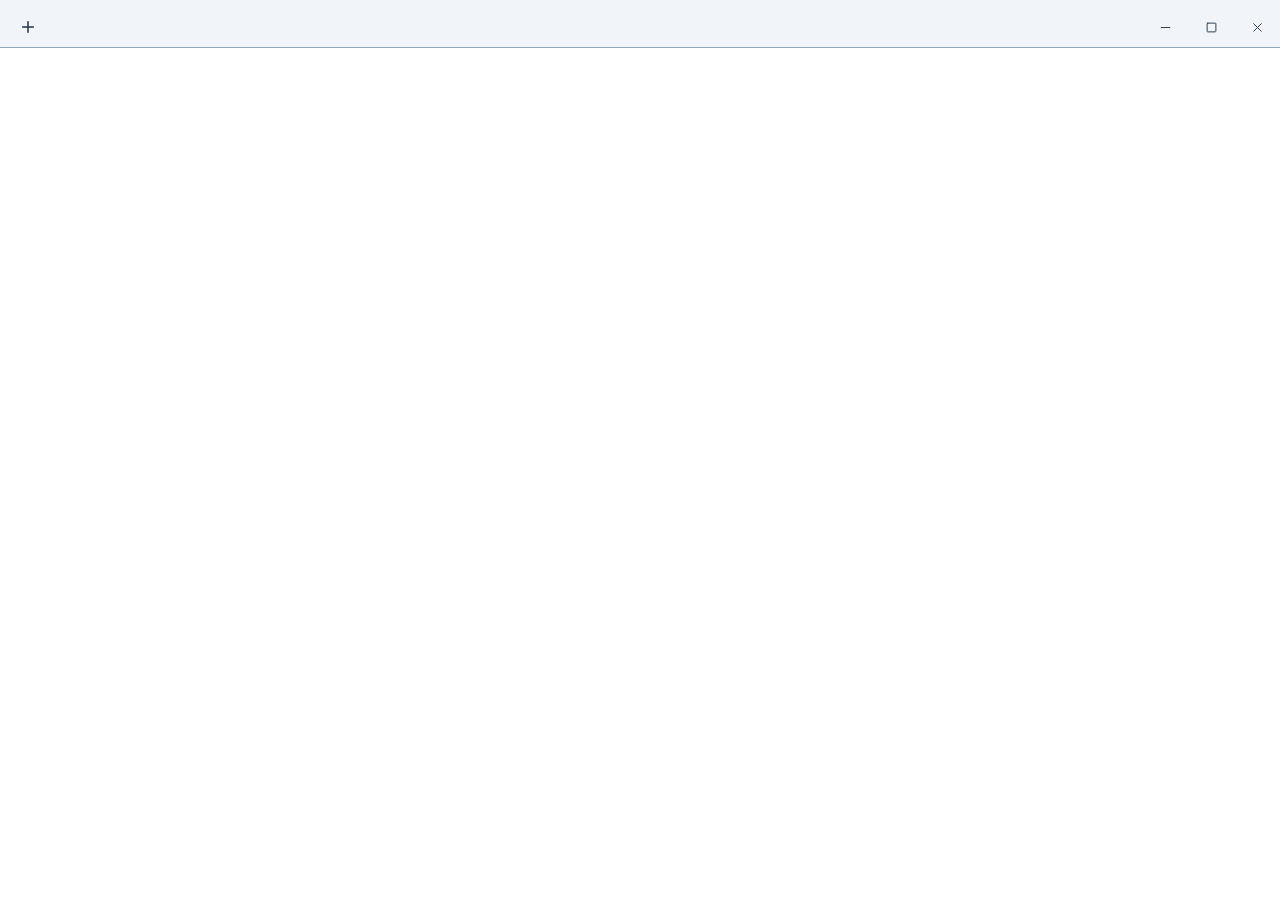
==== commit a192290e: "Fix: one-second dark flash at startup on light theme — cache last applied data-theme in localStorage" ====
--- a/resources/index.html
+++ b/resources/index.html
@@ -5,9 +5,25 @@
   <meta charset="UTF-8">
   <meta name="viewport" content="width=device-width, initial-scale=1.0">
   <title>YT-DLP GUI</title>
-  <link rel="stylesheet" href="styles.css">
-  <link rel="stylesheet" href="titlebar.css">
-  <link rel="stylesheet" href="tabs.css">
+  <script>
+  /* Anti-flash (FOUC) bootstrap — mirrors applyShellTheme() in tabs.js (untouched). */
+  (function () {
+    try {
+      var cached = localStorage.getItem('theme-cache');
+      if (cached === 'light' || cached === 'dark') {
+        document.documentElement.setAttribute('data-theme', cached);
+      } else if (window.matchMedia && matchMedia('(prefers-color-scheme: light)').matches) {
+        document.documentElement.setAttribute('data-theme', 'light');
+      }
+      new MutationObserver(function () {
+        try { localStorage.setItem('theme-cache', document.documentElement.getAttribute('data-theme')); } catch (e) { }
+      }).observe(document.documentElement, { attributes: true, attributeFilter: ['data-theme'] });
+    } catch (e) { }
+  })();
+  </script>
+  <link rel="stylesheet" href="css/theme.css">
+  <link rel="stylesheet" href="css/titlebar.css">
+  <link rel="stylesheet" href="css/tabs.css">
 </head>
 
 <body class="tabs-shell">
--- a/resources/css/theme.css
+++ b/resources/css/theme.css
@@ -0,0 +1,142 @@
+/* =========================================================
+   THEME — CSS variables, base elements, global scrollbars
+   Loaded first: every other file depends on these variables
+   ========================================================= */
+
+/* استيراد الخطوط */
+@import url('https://fonts.googleapis.com/css2?family=Inter:wght@400;500;600;700&family=JetBrains+Mono:wght@400;500&display=swap');
+
+* {
+    margin: 0;
+    padding: 0;
+    box-sizing: border-box;
+}
+
+/* Modern Professional Theme - Optimized for Performance */
+:root {
+    --bg-primary: #000000;
+    --bg-secondary: #0b0b0b;
+    --bg-card: #121212;
+    --bg-hover: #1a1a1a;
+
+    --accent: #ee3700;
+    --accent-hover: #ffac00;
+    --accent-light: #ff6b6b;
+
+    --success: #22c55e;
+    --danger: #ef4444;
+    --warning: #f59e0b;
+
+    --text-primary: #f5f5f5;
+    --text-secondary: #cbd5e1;
+    --text-muted: #94a3b8;
+
+    --border: #1f1f1f;
+    --border-light: #2a2a2a;
+
+    --shadow: rgba(0, 0, 0, 0.6);
+
+    --font-ui: 'Inter', -apple-system, BlinkMacSystemFont, 'Segoe UI', sans-serif;
+    --font-mono: 'JetBrains Mono', 'Consolas', monospace;
+
+    --radius: 12px;
+    --radius-sm: 8px;
+
+    --bg-gradient: linear-gradient(135deg, #000000 0%, #000000 100%);
+}
+
+[data-theme="light"] {
+    --bg-primary: #e2e8f0;
+    --bg-secondary: #f1f5f9;
+    --bg-card: #f8fafc;
+    --bg-hover: #cbd5e1;
+
+    --text-primary: #3d3d3d;
+    --text-secondary: #334155;
+    --text-muted: #475569;
+
+    --border: #94a3b8;
+    --border-light: #cbd5e1;
+
+    --shadow: rgba(15, 23, 42, 0.12);
+
+    --bg-gradient: linear-gradient(135deg, #f1f5f9 0%, #cbd5e1 100%);
+}
+
+body {
+    font-family: var(--font-ui);
+    background: var(--bg-gradient);
+    color: var(--text-primary);
+    /* Page itself never scrolls (layout fits the window) */
+    overflow: hidden;
+    height: 100vh;
+}
+
+/* Custom scrollbar used across scrollable panels (settings, grids, options) */
+.custom-scrollbar {
+    scrollbar-width: thin;
+    scrollbar-color: var(--border-light) transparent;
+}
+
+.custom-scrollbar::-webkit-scrollbar {
+    width: 9px;
+    height: 9px;
+}
+
+.custom-scrollbar::-webkit-scrollbar-track {
+    background: transparent;
+}
+
+.custom-scrollbar::-webkit-scrollbar-thumb {
+    background: var(--border-light);
+    border-radius: 8px;
+    border: 2px solid transparent;
+    background-clip: padding-box;
+}
+
+.custom-scrollbar::-webkit-scrollbar-thumb:hover {
+    background: var(--text-muted);
+    border: 2px solid transparent;
+    background-clip: padding-box;
+}
+
+@supports not selector(::-webkit-scrollbar) {
+    .custom-scrollbar {
+        scrollbar-color: var(--text-muted) transparent;
+    }
+}
+
+/* Scrollbar */
+body {
+    --sb-track-color: #000000;
+    --sb-thumb-color: var(--accent);
+    --sb-size: 5px;
+}
+
+body::-webkit-scrollbar {
+    width: var(--sb-size);
+}
+
+body::-webkit-scrollbar-track {
+    background: var(--sb-track-color);
+    border-radius: 4px;
+}
+
+body::-webkit-scrollbar-thumb {
+    background: var(--sb-thumb-color);
+    border-radius: 4px;
+}
+
+@supports not selector(::-webkit-scrollbar) {
+    body {
+        scrollbar-color: var(--sb-thumb-color) var(--sb-track-color);
+    }
+}
+
+/* =========================================================
+   PAGE COMPONENTS (extracted from app.html inline styles)
+   ========================================================= */
+/* ---- Header / URL bar area ---- */
+body {
+    padding-top: 0;
+}
--- a/resources/css/titlebar.css
+++ b/resources/css/titlebar.css
@@ -0,0 +1,147 @@
+/* =========================================================
+   CUSTOM WINDOW TITLEBAR
+   Shared between index.html (shell) and app.html (content)
+========================================================= */
+
+:root {
+    --titlebar-height: 42px;
+}
+
+/* --------------------------------------------------------- TITLE BAR --------------------------------------------------------- */
+.custom-titlebar {
+    position: relative;
+    width: 100%;
+    height: var(--titlebar-height);
+    display: flex;
+    align-items: center;
+    background: var(--bg-secondary);
+    border-bottom: 1px solid var(--border);
+    user-select: none;
+    z-index: 9999;
+}
+
+/* --------------------------------------------------------- DRAG AREA --------------------------------------------------------- */
+.titlebar-drag-area {
+    flex: 1;
+    height: 100%;
+    display: flex;
+    align-items: center;
+    min-width: 0;
+}
+
+/* --------------------------------------------------------- APP BRAND --------------------------------------------------------- */
+.app-brand {
+    height: 100%;
+    display: flex;
+    align-items: center;
+    gap: 10px;
+    padding-left: 14px;
+    pointer-events: none;
+}
+
+/* --------------------------------------------------------- APP ICON --------------------------------------------------------- */
+.app-icon {
+    width: 24px;
+    height: 24px;
+    display: flex;
+    align-items: center;
+    justify-content: center;
+    border-radius: 6px;
+    background: linear-gradient(135deg, var(--accent), var(--accent-hover));
+    color: #ffffff;
+    font-family: var(--font-ui);
+    font-size: 10px;
+    font-weight: 800;
+    letter-spacing: -0.5px;
+    box-shadow: 0 2px 8px rgba(238, 55, 0, 0.25);
+}
+
+.app-title {
+    color: var(--text-primary);
+    font-family: var(--font-ui);
+    font-size: 13px;
+    font-weight: 600;
+    white-space: nowrap;
+    overflow: hidden;
+    text-overflow: ellipsis;
+}
+
+/* --------------------------------------------------------- WINDOW CONTROLS --------------------------------------------------------- */
+.window-controls {
+    height: 100%;
+    display: flex;
+    align-items: stretch;
+    flex-shrink: 0;
+    z-index: 20;
+}
+
+/* --------------------------------------------------------- WINDOW BUTTON --------------------------------------------------------- */
+.window-btn {
+    width: 46px;
+    height: 100%;
+    display: flex;
+    align-items: center;
+    justify-content: center;
+    border: none;
+    outline: none;
+    background: transparent;
+    color: var(--text-secondary);
+    cursor: pointer;
+    transition: background 120ms ease, color 120ms ease;
+}
+
+.window-btn:hover {
+    background: var(--bg-hover);
+    color: var(--text-primary);
+}
+
+.window-btn:active {
+    background: var(--border-light);
+}
+
+/* --------------------------------------------------------- ICONS --------------------------------------------------------- */
+.window-btn svg {
+    width: 15px;
+    height: 15px;
+    fill: none;
+    stroke: currentColor;
+    stroke-width: 1.6;
+    stroke-linecap: round;
+    stroke-linejoin: round;
+}
+
+/* --------------------------------------------------------- CLOSE BUTTON --------------------------------------------------------- */
+.close-btn:hover {
+    background: var(--danger);
+    color: #ffffff;
+}
+
+.close-btn:active {
+    background: #dc2626;
+    border-bottom: 1px solid var(--border);
+}
+
+/* --------------------------------------------------------- LIGHT THEME --------------------------------------------------------- */
+[data-theme="light"] .custom-titlebar {
+    background: var(--bg-secondary);
+    border-bottom-color: var(--border);
+}
+
+[data-theme="light"] .window-btn {
+    color: var(--text-secondary);
+}
+
+[data-theme="light"] .window-btn:hover {
+    background: var(--bg-hover);
+    color: var(--text-primary);
+}
+
+[data-theme="light"] .close-btn:hover {
+    background: var(--danger);
+    color: #ffffff;
+}
+
+/* --------------------------------------------------------- FOCUS --------------------------------------------------------- */
+.window-btn:focus-visible {
+    box-shadow: inset 0 0 0 2px var(--accent);
+}
--- a/resources/css/tabs.css
+++ b/resources/css/tabs.css
@@ -0,0 +1,191 @@
+/* =========================================================
+   BROWSER TABS SYSTEM
+   Used by index.html (the browser shell)
+========================================================= */
+
+/* --------------------------- SHELL BODY --*/
+body.tabs-shell {
+    margin: 0;
+    padding: 0;
+    overflow: hidden;
+    display: flex;
+    flex-direction: column;
+    height: 100vh;
+    background: var(--bg-primary, #0f172a);
+}
+
+/* ------- TITLEBAR OVERRIDES (for tab mode) -------------- */
+.tabs-shell .custom-titlebar {
+    display: flex;
+    align-items: flex-end;
+    padding: 0;
+    padding-top: 8px;
+    height: 48px;
+}
+
+/* ------- DRAG AREA ---------------- */
+.tabs-shell #titlebar-drag-area {
+    position: absolute;
+    top: 0;
+    left: 0;
+    right: 0;
+    bottom: 0;
+    z-index: 5;
+}
+
+/* ------- TABS CONTAINER -------- */
+.browser-tabs-container {
+    display: flex;
+    align-items: center;
+    gap: 4px;
+    padding-left: 12px;
+    height: 100%;
+    z-index: 10;
+    flex: 1;
+    overflow-x: auto;
+    overflow-y: hidden;
+    justify-content: flex-start;
+    position: relative;
+    pointer-events: none;
+}
+
+.browser-tabs-container::-webkit-scrollbar {
+    display: none;
+}
+
+/* ------- SINGLE TAB ---------------- */
+.browser-tab {
+    display: flex;
+    align-items: center;
+    gap: 8px;
+    background: rgba(255, 255, 255, 0.05);
+    border-radius: 10px 10px 0 0;
+    padding: 8px 14px;
+    height: 36px;
+    min-width: 140px;
+    max-width: 220px;
+    color: var(--text-secondary, #94a3b8);
+    font-size: 13px;
+    cursor: pointer;
+    position: relative;
+    border: 1px solid rgba(255, 255, 255, 0.05);
+    border-bottom: none;
+    transition: all 0.2s;
+    flex: 1;
+    user-select: none;
+    pointer-events: auto;
+    /* Re-enable clicks on tabs */
+}
+
+[data-theme="light"] .browser-tab {
+    background: rgba(0, 0, 0, 0.05);
+    color: #64748b;
+    border-color: rgba(0, 0, 0, 0.05);
+}
+
+.browser-tab:hover {
+    background: rgba(255, 255, 255, 0.1);
+}
+
+[data-theme="light"] .browser-tab:hover {
+    background: rgba(0, 0, 0, 0.08);
+}
+
+/* -------- ACTIVE TAB -------- */
+.browser-tab.active {
+    background: #75717170;
+    color: var(--text-primary, #ffffff);
+    border-color: var(--border, rgba(255, 255, 255, 0.1));
+    box-shadow: 0 -2px 10px rgba(0, 0, 0, 0.1);
+    z-index: 2;
+}
+
+[data-theme="light"] .browser-tab.active {
+    background: #ffffff;
+    color: #0f172a;
+    border-color: #cbd5e1;
+}
+
+/* -------- TAB TITLE -------- */
+.browser-tab-title {
+    flex: 1;
+    overflow: hidden;
+    text-overflow: ellipsis;
+    white-space: nowrap;
+}
+
+/* -------- TAB CLOSE BUTTON -------- */
+.browser-tab-close {
+    display: flex;
+    align-items: center;
+    justify-content: center;
+    width: 20px;
+    height: 20px;
+    border-radius: 50%;
+    opacity: 0.6;
+    transition: all 0.2s;
+}
+
+.browser-tab-close:hover {
+    background: rgba(255, 255, 255, 0.1);
+    opacity: 1;
+    color: #ef4444;
+}
+
+[data-theme="light"] .browser-tab-close:hover {
+    background: rgba(0, 0, 0, 0.1);
+}
+
+/* --------- NEW TAB BUTTON ---------- */
+.new-tab-btn {
+    display: flex;
+    align-items: center;
+    justify-content: center;
+    width: 32px;
+    height: 32px;
+    border-radius: 8px;
+    background: transparent;
+    border: none;
+    color: var(--text-secondary, #94a3b8);
+    cursor: pointer;
+    margin-bottom: 2px;
+    transition: all 0.2s;
+    z-index: 10;
+    pointer-events: auto;
+    /* Re-enable clicks */
+}
+
+.new-tab-btn:hover {
+    background: rgba(255, 255, 255, 0.1);
+    color: var(--text-primary, #ffffff);
+}
+
+[data-theme="light"] .new-tab-btn:hover {
+    background: rgba(0, 0, 0, 0.08);
+    color: #0f172a;
+}
+
+/* -------- IFRAME CONTAINER -------- */
+.tab-iframes {
+    flex: 1;
+    position: relative;
+    background: var(--bg-card, #1e293b);
+}
+
+[data-theme="light"] .tab-iframes {
+    background: #ffffff;
+}
+
+.tab-iframe {
+    position: absolute;
+    top: 0;
+    left: 0;
+    width: 100%;
+    height: 100%;
+    border: none;
+    display: none;
+}
+
+.tab-iframe.active {
+    display: block;
+}
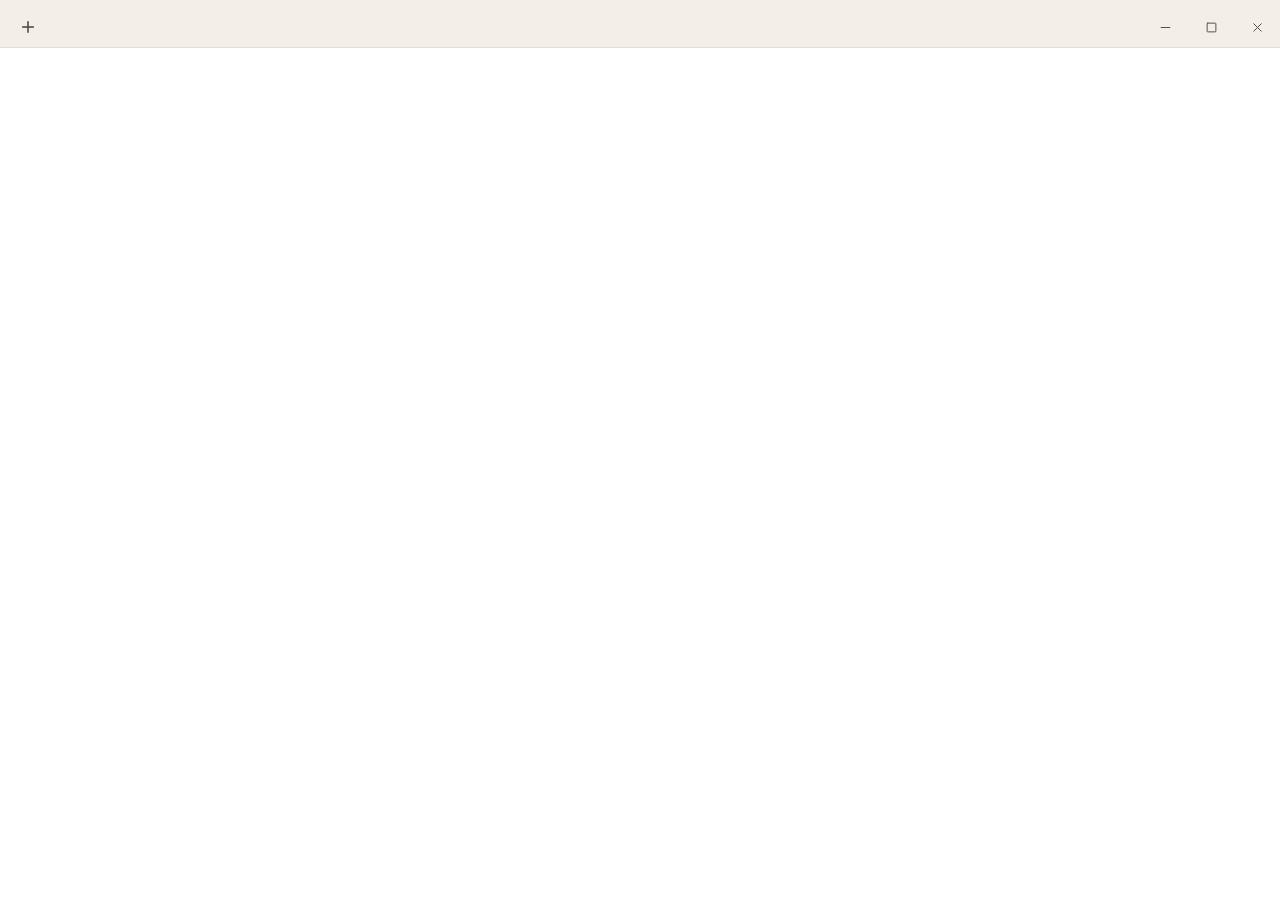
==== commit 65d93551: "gemini fix" ====
--- a/resources/index.html
+++ b/resources/index.html
@@ -6,7 +6,7 @@
   <meta name="viewport" content="width=device-width, initial-scale=1.0">
   <title>YT-DLP GUI</title>
   <script>
-  /* Anti-flash (FOUC) bootstrap — mirrors applyShellTheme() in tabs.js (untouched). */
+  /* Anti-flash (FOUC) bootstrap — mirrors applyShellTheme() in tabs.js */
   (function () {
     try {
       var cached = localStorage.getItem('theme-cache');
@@ -32,7 +32,7 @@
 
     <div class="browser-tabs-container" id="tabsList">
       <!-- Tabs will be dynamically inserted here -->
-      <button class="new-tab-btn" id="newTabBtn" title="New Tab">
+      <button class="new-tab-btn" id="newTabBtn" type="button" title="New Tab" aria-label="New Tab">
         <svg width="20" height="20" viewBox="0 0 24 24" fill="none" stroke="currentColor" stroke-width="2">
           <line x1="12" y1="5" x2="12" y2="19"></line>
           <line x1="5" y1="12" x2="19" y2="12"></line>
--- a/resources/css/theme.css
+++ b/resources/css/theme.css
@@ -4,7 +4,7 @@
    ========================================================= */
 
 /* استيراد الخطوط */
-@import url('https://fonts.googleapis.com/css2?family=Inter:wght@400;500;600;700&family=JetBrains+Mono:wght@400;500&display=swap');
+@import url('https://fonts.googleapis.com/css2?family=Google+Sans:ital,opsz,wght@0,17..18,400..700;1,17..18,400..700&family=JetBrains+Mono:wght@400;500&display=swap');
 
 * {
     margin: 0;
@@ -21,7 +21,7 @@
 
     --accent: #ee3700;
     --accent-hover: #ffac00;
-    --accent-light: #ff6b6b;
+    --accent-light: #ff4000;
 
     --success: #22c55e;
     --danger: #ef4444;
@@ -43,24 +43,39 @@
     --radius-sm: 8px;
 
     --bg-gradient: linear-gradient(135deg, #000000 0%, #000000 100%);
+
+
+    
 }
 
 [data-theme="light"] {
-    --bg-primary: #e2e8f0;
-    --bg-secondary: #f1f5f9;
-    --bg-card: #f8fafc;
-    --bg-hover: #cbd5e1;
+    --bg-primary: #faf7f2;
+    --bg-secondary: #f3efe8;
+    --bg-card: #fffdf9;
+    --bg-hover: #f1ebe1;
 
-    --text-primary: #3d3d3d;
-    --text-secondary: #334155;
-    --text-muted: #475569;
+    --accent: #ea580c;
+    --accent-hover: #f97316;
+    --accent-light: #fdba74;
 
-    --border: #94a3b8;
-    --border-light: #cbd5e1;
+    --success: #16a34a;
+    --danger: #dc2626;
+    --warning: #ca8a04;
 
-    --shadow: rgba(15, 23, 42, 0.12);
+    --text-primary: #1f1a17;
+    --text-secondary: #57504a;
+    --text-muted: #7a716a;
 
-    --bg-gradient: linear-gradient(135deg, #f1f5f9 0%, #cbd5e1 100%);
+    --border: #e6ddd1;
+    --border-light: #efe8dc;
+
+    --shadow: rgba(77, 52, 25, 0.08);
+
+    --bg-gradient: linear-gradient(135deg, #faf7f2 0%, #f3efe8 100%);
+
+
+
+    
 }
 
 body {
@@ -140,3 +155,21 @@
 body {
     padding-top: 0;
 }
+
+/* تنسيق الملء التلقائي للوضع المظلم */
+input:-webkit-autofill,
+input:-webkit-autofill:hover, 
+input:-webkit-autofill:focus,
+input:autofill,
+input:autofill:hover,
+input:autofill:focus {
+    /* 1. تغيير لون الخلفية للون داكن باستخدام الظل الداخلي */
+    -webkit-box-shadow: 0 0 0px 1000px #4c4c4c inset !important;
+    
+    /* 2. تغيير لون النص إلى الأبيض أو لون فاتح */
+    -webkit-text-fill-color: #ffffff !important;
+    
+    /* 3. للمتصفحات الحديثة التي تدعم الخاصية مباشرة */
+    color: #ffffff !important;
+    caret-color: #ffffff !important; /* لون مؤشر الكتابة */
+}
--- a/resources/css/titlebar.css
+++ b/resources/css/titlebar.css
@@ -27,43 +27,6 @@
     display: flex;
     align-items: center;
     min-width: 0;
-}
-
-/* --------------------------------------------------------- APP BRAND --------------------------------------------------------- */
-.app-brand {
-    height: 100%;
-    display: flex;
-    align-items: center;
-    gap: 10px;
-    padding-left: 14px;
-    pointer-events: none;
-}
-
-/* --------------------------------------------------------- APP ICON --------------------------------------------------------- */
-.app-icon {
-    width: 24px;
-    height: 24px;
-    display: flex;
-    align-items: center;
-    justify-content: center;
-    border-radius: 6px;
-    background: linear-gradient(135deg, var(--accent), var(--accent-hover));
-    color: #ffffff;
-    font-family: var(--font-ui);
-    font-size: 10px;
-    font-weight: 800;
-    letter-spacing: -0.5px;
-    box-shadow: 0 2px 8px rgba(238, 55, 0, 0.25);
-}
-
-.app-title {
-    color: var(--text-primary);
-    font-family: var(--font-ui);
-    font-size: 13px;
-    font-weight: 600;
-    white-space: nowrap;
-    overflow: hidden;
-    text-overflow: ellipsis;
 }
 
 /* --------------------------------------------------------- WINDOW CONTROLS --------------------------------------------------------- */
